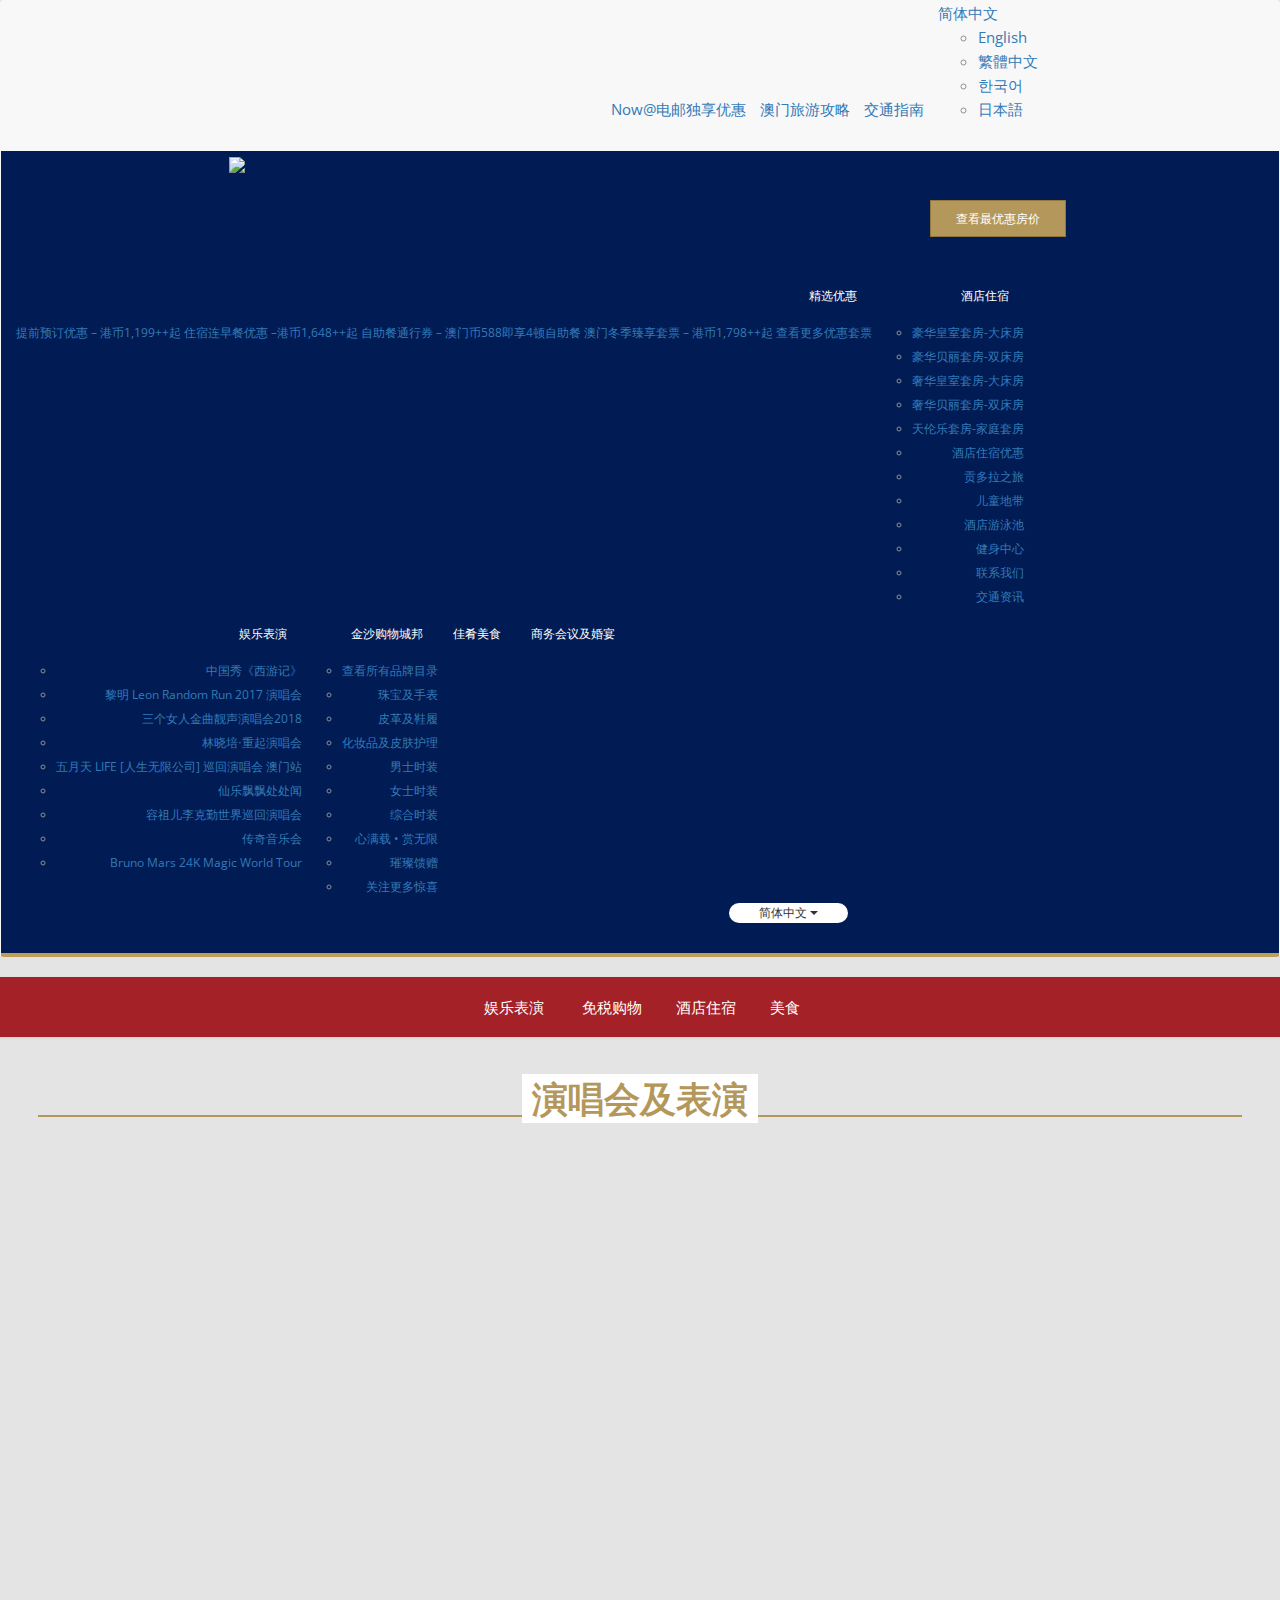
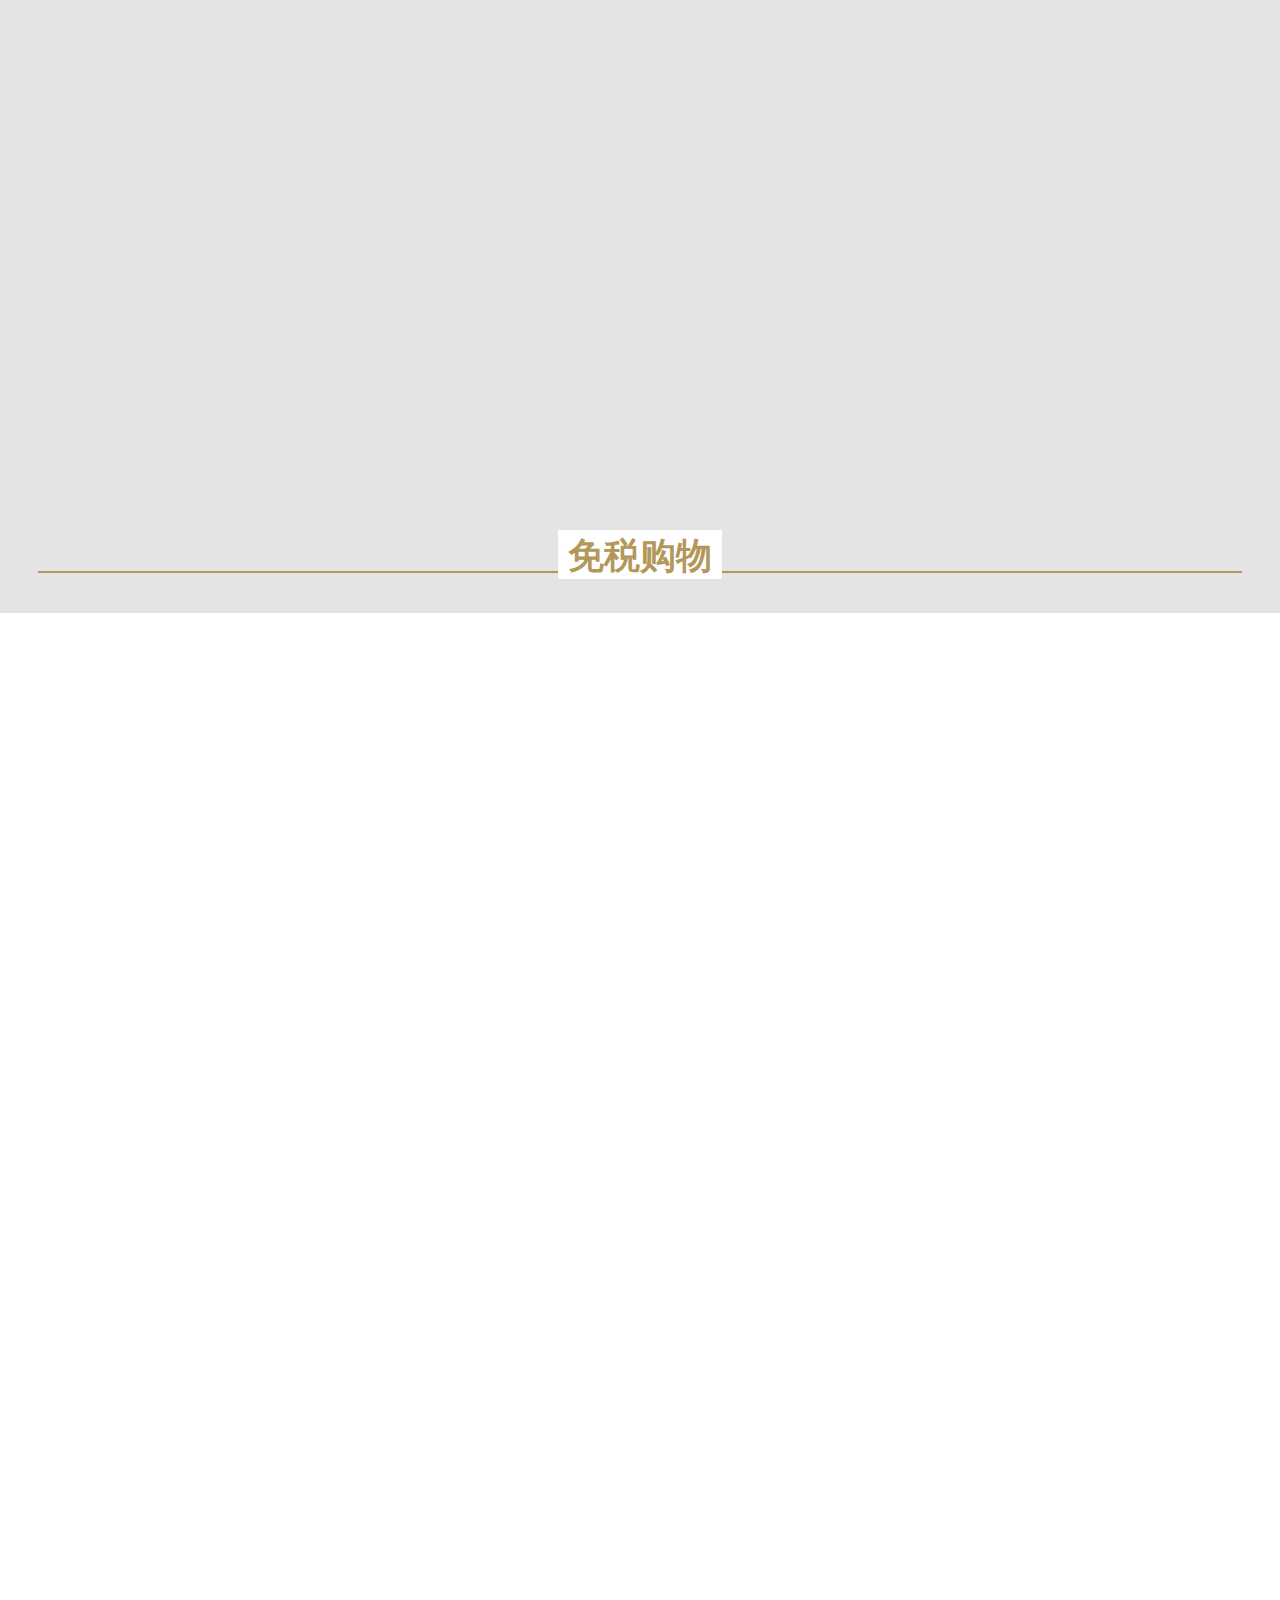
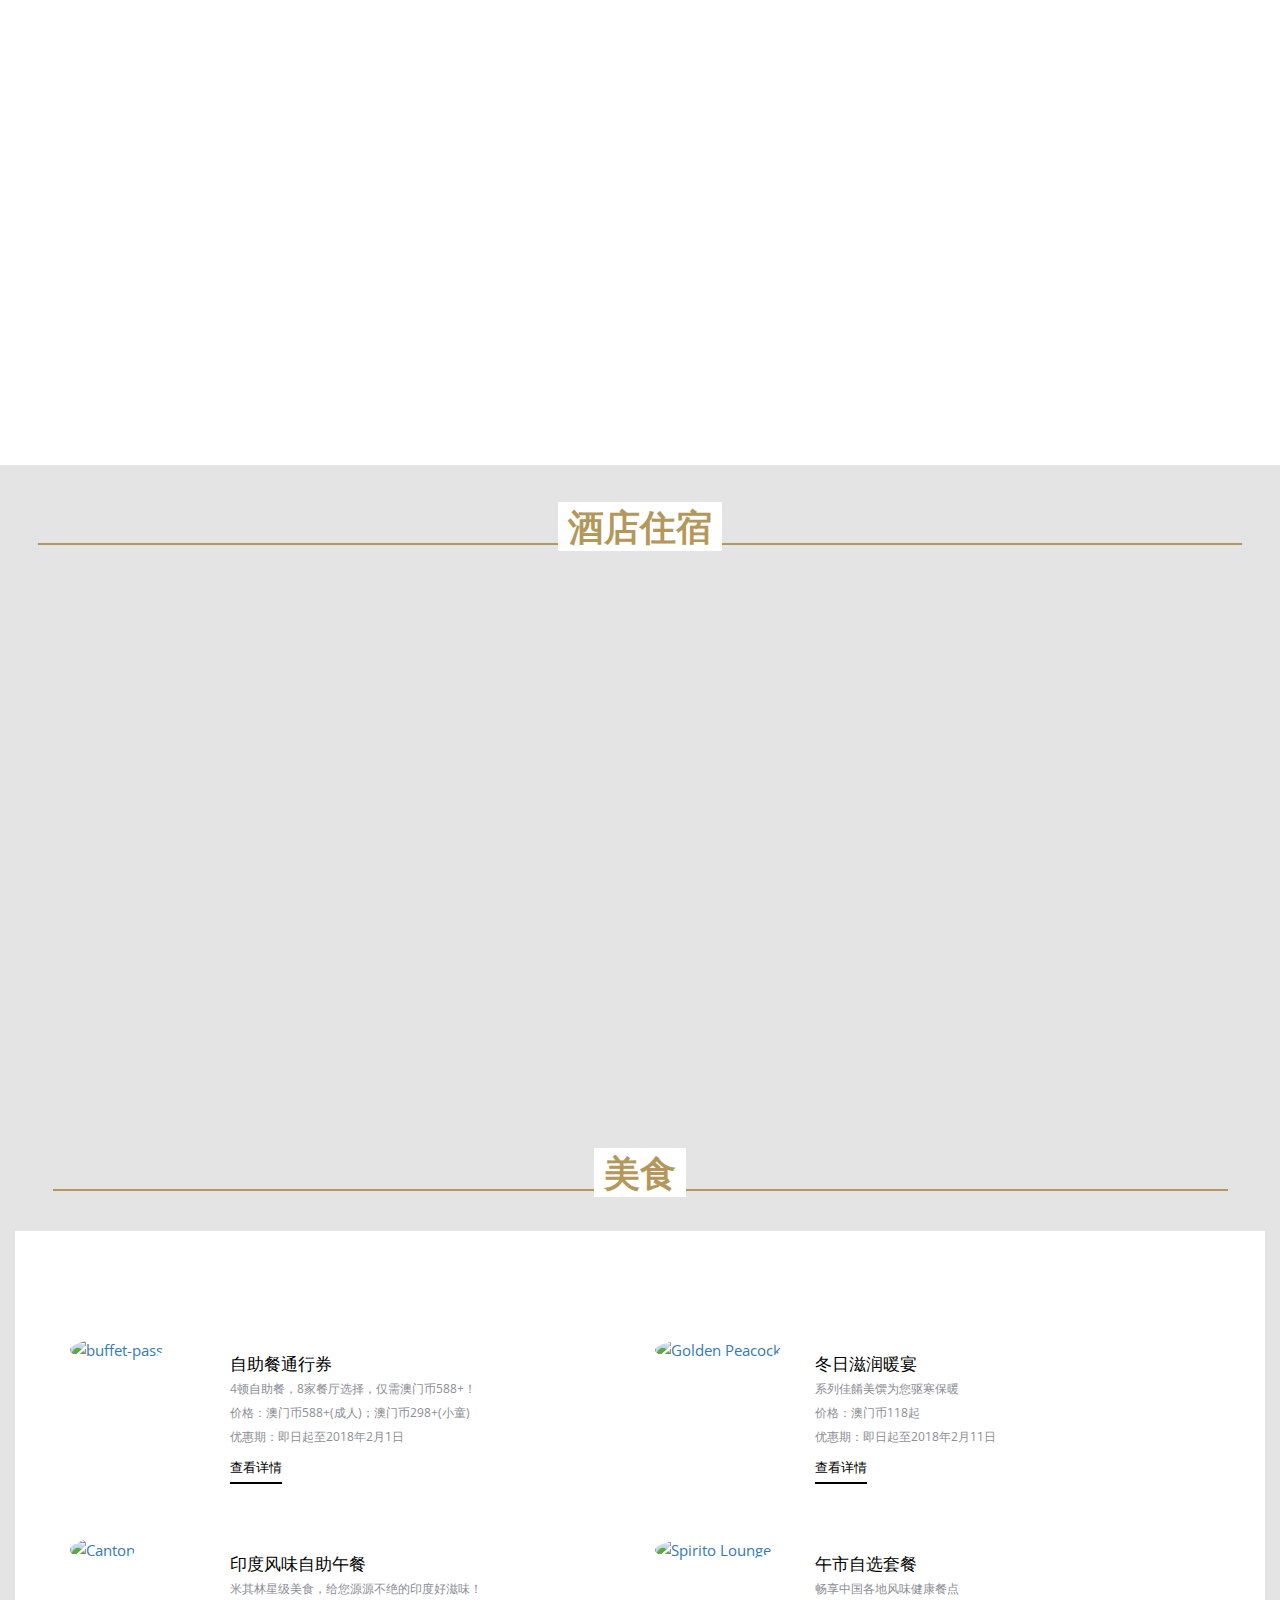
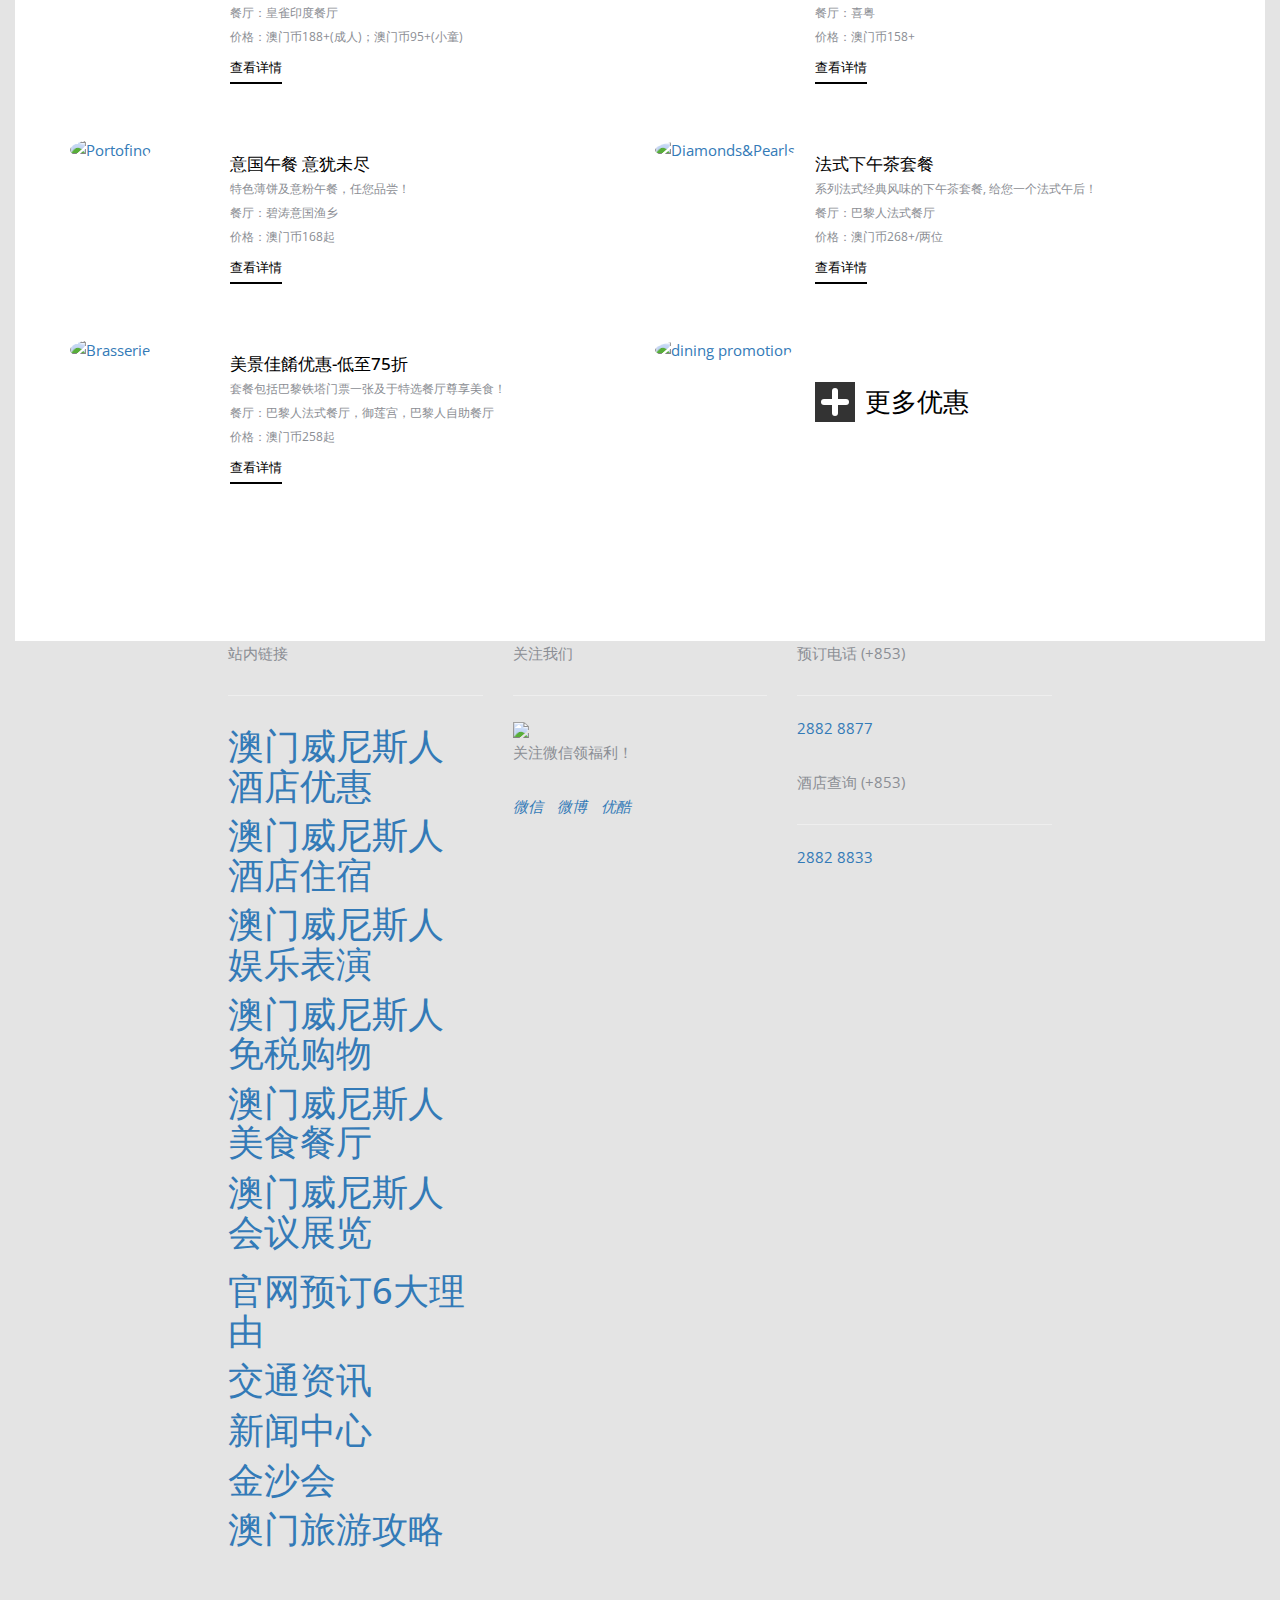
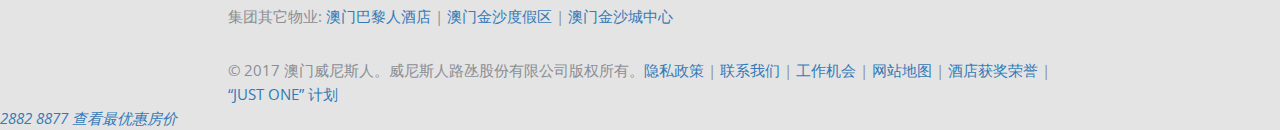
==== index-cn.html @ 143917d8 "Update index-cn.html" ====
<!DOCTYPE html>

<!-- 
  Theme Name: Resto
  Theme URL: https://probootstrap.com/resto-free-restaurant-responsive-bootstrap-website-template
  Author: ProBootstrap.com
  Author URL: https://probootstrap.com
  License: Released for free under the Creative Commons Attribution 3.0 license (probootstrap.com/license)
-->
<html lang="en">
  <head>
    <meta charset="utf-8">
    
    <title>共庆冬日庆典 | 澳门威尼斯人</title>
    <meta name="description" content="Free Bootstrap Theme by ProBootstrap.com">
    <meta name="keywords" content="free website templates, free bootstrap themes, free template, free bootstrap, free website template">
    
    <link  href="https://fonts.googleapis.com/css?family=Open+Sans:400,700|Pinyon+Script" rel="stylesheet">
    <link  rel="stylesheet" href="css/styles-merged.css">
    <link  rel="stylesheet" href="css/style.min.css">
	<link rel="stylesheet" href="css/iconfont.css">
    <!--[if lt IE 9]>
      <script src="js/vendor/html5shiv.min.js"></script>
      <script src="js/vendor/respond.min.js"></script>
    <![endif]-->
	
<link  rel="stylesheet" href="css/font-awesome.min.css">
	 <!-- VM CSS -->
	 
	 <link  rel="stylesheet" href="css/main.css">
	 <link  rel="stylesheet" href="css/new-ui.css">
	  
	  <script src="js/jquery.min.js"></script>
	  <script type="text/javascript">
var _sn = "venetianmacao";
</script>
	  <script src="js/nav_adapt.js"></script>
	  <meta name="viewport" content="width=device-width, initial-scale=1">
	<meta name="viewport" content="width=device-width, initial-scale=1, user-scalable=no">
  </head>
  <body>
    
    <!-- Fixed navbar -->
    <nav class="main-header navbar navbar-default " role="navigation"> 
   <div class="container-fluid"> 
    <div class="row bg-main-pup-1" id="dtl-info-wrapper"> 
     <div class="col-xs-12 col-md-10 col-md-offset-1 col-lg-8 col-lg-offset-2"> 
      <ul class="top-nav list-inline navbar-right list-inline-nav"> 
       <li> <a href="/nowat/register.html" target="_blank">Now@电邮独享优惠</a> </li> 
       <li> <a href="/macau-guide.html">澳门旅游攻略</a> </li> 
       <li> <a href="/macau-guide/practical-information.html">交通指南</a> </li> 
       <li class="nav-language lang-chinese-simplified">
         <a class="title" href="javascript:void(0);">简体中文</a>
      <ul class="language-selector">
      <li class="lang-english">
      <a href="https://www.venetianmacao.com/resorts-campaign.html">English</a>
      </li>
      <li class="lang-chinese-traditional">
      <a href="https://hk.venetianmacao.com/resorts-campaign.html">繁體中文</a>
      </li>
      <li class="lang-korean">
      <a href="https://ko.venetianmacao.com/resorts-campaign.html">한국어</a>
      </li>
      <li class="lang-japanese">
      <a href="https://jp.venetianmacao.com/resorts-campaign.html">日本語</a>
      </li>
      </ul>
      </li>
      </ul> 
     </div> 
    </div> 
    <div class="row m-inline bg-main-pup-2" id="fixed-header"> 
     <div class="col-xs-4 col-sm-3 col-md-2 col-md-offset-1 col-lg-2 col-lg-offset-2"> 
      <a href="/"> <img src="/content/dam/logo/logo_venetian_cn.png" class="site-logo" /> </a> 
     </div> 
     <div class="nav-top-right pull-right">
<div class="m-top-bar pull-right">
<div id="nav_bookbtn">
<a href="https://booking.sandsresortsmacao.com/booking/search?PropertyCode=66922" class="">查看最优惠房价<i class="fa fa-chevron-right"></i></a>
</div>
</div>
<div class="pull-right">
<div class="collapse navbar-collapse m-nav">
<ul class="main-nav nav navbar-nav navbar-right nav-links">
<li class="parent-nav more-li">
<a href="/promotions.html">精选优惠</a>
<div class="subnav">
<a href="/promotions/hotel/advance-purchase.html">提前预订优惠 – 港币1,199++起</a>
<a href="/promotions/hotel/bed-and-breakfast.html">住宿连早餐优惠 –港币1,648++起</a>
<a href="/promotions/buffet-pass.html">自助餐通行券 – 澳门币588即享4顿自助餐</a>
<a href="/promotions/hotel/winter-escape.html">澳门冬季臻享套票 – 港币1,798++起</a>
<a href="/promotions.html">查看更多优惠套票</a>
</div>
</li>
<li class="parent-nav more-li">
<a href="/hotel.html">酒店住宿</a>
<div class="subnav">
<div class="wrapper">
<ul>
<li>
<a href="/hotel/royale-deluxe.html">豪华皇室套房-大床房</a>
</li>
<li>
<a href="/hotel/bella-deluxe.html">豪华贝丽套房-双床房</a>
</li>
<li>
<a href="/hotel/premio-royale.html">奢华皇室套房-大床房</a>
</li>
<li>
<a href="/hotel/premio-bella.html">奢华贝丽套房-双床房</a>
</li>
<li>
<a href="/hotel/famiglia.html">天伦乐套房-家庭套房</a>
</li>
<li>
<a href="/promotions/hotel.html">酒店住宿优惠</a>
</li>
</ul>
<ul>
<li>
<a href="/hotel/amenities/gondola-rides.html">贡多拉之旅</a>
</li>
<li>
<a href="/hotel/amenities/kids-at-venetian.html">儿童地带</a>
</li>
<li>
<a href="/hotel/amenities/venetian-pools.html">酒店游泳池</a>
</li>
<li>
<a href="/hotel/amenities/v-gym.html">健身中心</a>
</li>
<li>
<a href="/hotel/about-us/contact-us.html">联系我们</a>
</li>
<li>
<a href="/macau-guide/practical-information.html">交通资讯</a>
</li>
</ul>
</div>
</div>
</li>
<li class="parent-nav more-li">
<a href="/entertainment.html">娱乐表演</a>
<div class="subnav">
<div class="wrapper">
<ul>
<li>
<a href="/entertainment/monkey-king-china-show.html">中国秀《西游记》</a>
</li>
<li>
<a href="/entertainment/leon-random-run.html">黎明 Leon Random Run 2017 演唱会</a>
</li>
<li>
<a href="/entertainment/3-divas.html">三个女人金曲靓声演唱会2018</a>
</li>
<li>
<a href="/entertainment/shino-lin.html">林晓培‧重起演唱会</a>
</li>
<li>
<a href="/entertainment/mayday-2018.html">五月天 LIFE [人生无限公司] 巡回演唱会 澳门站</a>
</li>
</ul>
<ul>
<li>
<a href="/entertainment/sound-of-music.html">仙乐飘飘处处闻</a>
</li>
<li>
<a href="/entertainment/hacken-lee-joey-yung.html">容祖儿李克勤世界巡回演唱会</a>
</li>
<li>
<a target="_blank" href="https://cn.parisianmacao.com/macau-entertainment/legends.html">传奇音乐会</a>
</li>
<li>
<a href="/entertainment/bruno-mars.html">Bruno Mars 24K Magic World Tour</a>
</li>
</ul>
</div>
</div>
</li>
<li class="parent-nav more-li">
<a href="/shopping.html">金沙购物城邦</a>
<div class="subnav">
<div class="wrapper">
<ul>
<li>
<a href="/shopping.html">查看所有品牌目录</a>
</li>
<li>
<a href="/shopping/shoppes/jewellery-and-watches.html">珠宝及手表</a>
</li>
<li>
<a href="/shopping/shoppes/leather-goods-shoes-accessories.html">皮革及鞋履</a>
</li>
<li>
<a href="/shopping/shoppes/cosmetics-and-skincare.html">化妆品及皮肤护理</a>
</li>
<li>
<a href="/shopping/shoppes/fashion-men.html">男士时装</a>
</li>
<li>
<a href="/shopping/shoppes/fashion-women.html">女士时装</a>
</li>
<li>
<a href="/shopping/shoppes/fashion-mixed.html">综合时装</a>
</li>
</ul>
<ul>
<li>
<a target="_blank" href="https://www.sandsresortsmacao.com/festive-shopping-rewards.html">心满载 • 赏无限</a>
</li>
<li>
<a target="_blank" href="https://www.sandsresortsmacao.com/shopping/give-brilliant.html">璀璨馈赠</a>
</li>
<li>
<a target="_blank" href="https://www.sandsresortsmacao.com/shopping/promotion-offer-campaign.html">关注更多惊喜</a>
</li>
</ul>
</div>
</div>
</li>
<li class="more-li">
<a href="/restaurants.html">佳肴美食</a>
</li>
<li class="more-li">
<a target="_blank" href="https://meetings.sandsresortsmacao.com/sc/index.html">商务会议及婚宴</a>
</li>
<!-- 
<li class="parent-nav m-parent-nav">
<a href="/sands-rewards-club-cn.html">金沙会</a>
</li>
A -->
<li class="menucollapse-more" style="display:none">
<a href="#">更多+</a>
<div class="subnav">
<ul>
</ul>
</div>
</li>
</ul>
</div>
</div>
</div>
     <div class="col-xs-8 m-header-block"> 
      <div class="row"> 
       <ul class="list-inline m-navs pull-right"> 
        <li> <a href="#" data-toggle="collapse" data-target=".navbar-collapse"> 
          <div class="m-icon-block text-center"> 
           <div class="m-menu-icon"></div> 
           <!-- <span class="m-tip-text">Menu</span> --> 
          </div> </a> </li> 
       </ul> 
       <div class="m-lang pull-right"> 
        <div class="btn-group">
<button type="button" class="btn btn-default btn-xs dropdown-toggle" data-toggle="dropdown">
简体中文 <span class="caret"></span>
</button>
<ul class="dropdown-menu pull-right" role="menu">
<li><a href="https://www.venetianmacao.com/resorts-campaign.html">English</a></li>
<li><a href="https://hk.venetianmacao.com/resorts-campaign.html">繁體中文</a></li>
<li><a href="https://ko.venetianmacao.com/resorts-campaign.html">한국어</a></li>
<li><a href="https://jp.venetianmacao.com/resorts-campaign.html">日本語</a></li>
</ul>
</div>
       </div> 
      </div> 
     </div> 
    </div> 
    <!--<div class="col-sm-1 col-md-1"></div>--> 
   </div> 
   <div class="row"> 
   </div> 
  </nav>
     

  
  
<main class="full">
<div class="container-fluid" style="/*padding-left: 0px;margin-left: 15px;*/">
  <div class="row">
  <!-- Banner -->
    <div id="index-nom-gallery" class="carousel slide multi-banner" style="">

     <section class="flexslider" data-section="welcome">
	  <div class="carousel-inner">
      <ul class="slides">
        <li style="background-position: 0px 0px; width: 100%; float: left; margin-right: -100%; position: relative; opacity: 0; display: block; z-index: 1;" class="overlay" data-stellar-background-ratio="0.5" data-thumb-alt="">
    <a href="https://cn.venetianmacau.com/resorts-campaign.html"><img src="https://www.parisianmacao.com/content/dam/macau/promotions/srm/winter/banner/winter-campaign_2000X666_no-cta.jpg" alt="" style="visibility: visible;"></a>
          
        
		<div style="position:absolute;top:0;left:0;right:0;bottom:0;"> 
		<div class="resto-ba-text-cn">
		   共庆冬日庆典
		
		</div>
		</div>
		
		
		</li>
            
    
          
        
      </ul>
	</div>
   </section>
   </div>
	
	
	<!-- Resto nav -->
	<nav class="navbar navbar-default navbar-fixed-top probootstrap-navbar scrolled resto-pc" id="bignav" style="position: relative; top: 0px;">
      <div class="row" style="/*margin-left:0;padding-left:0;margin-right:0;*/">
        
       <button type="button" class="navbar-toggle collapsed" data-toggle="collapse" data-target="#navbar-collapse" aria-expanded="false" aria-controls="navbar">
            <span class="sr-only">Toggle navigation</span>
            <span class="icon-bar"></span>
            <span class="icon-bar"></span>
            <span class="icon-bar"></span>
          </button>
        <div id="navbar-collapse" class="navbar-collapsed collapse">
          <ul class="nav navbar-nav navbar-right-resto">
           <li class="active"><a href="#" data-nav-section="welcome" style="display:none;">返回顶部</a></li>
			
           
           <li><a href="#" data-nav-section="reservation">娱乐表演</a></li>           
           <li><a href="#" data-nav-section="contact" style="display:none;">澳门活动</a></li>
			<li><a href="#" data-nav-section="specialties">免税购物</a></li>
			 <li><a href="#" data-nav-section="events">酒店住宿</a></li>
			<li><a href="#" data-nav-section="menu">美食</a></li>
          </ul>
        </div>
      </div>
    </nav>
	
	<!-- Resto nav Mobile -->
	<nav class="navbar navbar-default navbar-fixed-top probootstrap-navbar scrolled resto-mb" id="bignav-mb" style="position: relative; top: 0px;">
      <div class="row">
        
      
        <div id="navbar-collapse" class="navbar-collapsed">
          <ul class="nav nav-resto-mb navbar-nav navbar-right-resto" style="">
            <li class="active"><a href="#" data-nav-section="welcome" style="display:none;" >Back to top</a></li>
            
            
            <li><a href="#" data-nav-section="reservation"><span class="resto-icon iconfont icon-yule"></span></a></li>
            <li><a href="#" data-nav-section="contact" style="display:none;"><span class="resto-icon iconfont icon-paiduishi"></span></a></li>
            <li><a href="#" data-nav-section="specialties"><span class="resto-icon iconfont icon-gouwu"></span></a></li>
			<li><a href="#" data-nav-section="events"><span class="resto-icon iconfont icon-chuang"></span></a></li>
			<li><a href="#" data-nav-section="menu"><span class="resto-icon iconfont icon-canting"></span></a></li>
          </ul>
        </div>
	
		
      </div>
    </nav>
	
	
	
	



	<!-- Entertainment title -->
   <div class="resto-section-bg">
    <section class="" style="" data-stellar-background-ratio="1" data-section="reservation">
      <div class="resto-tiles-divider "><strong><span class="text">演唱会及表演</span></strong></div>
              
      
    </section>
   </div>
   
   
	 <!-- Entertainment content -->
    <section class="probootstrap-section">
      <div class="container">
        <div class="row">
           <div class="probootstrap-cell-retro">
            <div class="half">

              
              <div class="probootstrap-cell reverse probootstrap-animate fadeIn probootstrap-animated" data-animate-effect="fadeIn">
                <div class="image" style="background-image: url(https://www.venetianmacau.com/content/dam/macau/promotions/srm/winter/entertainment/leon-lai-to-perform-at-vm-sc.jpg);">
    <a href="https://www.venetianmacau.com/entertainment/leon-random-run.html" target="_blank"></a>
	</div>
                <div class="text">
                  <a href="https://www.venetianmacau.com/entertainment/leon-random-run.html" target="_blank">
    <h3>黎明 Leon Random Run 2017 演唱会澳门站</h3>
</a>
                  <div class="info-section">
<div class="info info-tag">

</div>
<div class="info info-loc">
<i class="fa fa-map-marker"></i>澳门威尼斯人，金光综艺馆
</div>
<div class="info info-cal">
<i class="fa fa-calendar"></i> 12月16日，星期六，晚上8:00
</div>
</div>
                 <p></p>  <a class="probootstrap-custom-link" href="https://www.venetianmacau.com/entertainment/leon-random-run.html" target="_blank">查看详情</a>
                </div>
              </div>
              
    <div class="probootstrap-cell probootstrap-animate fadeIn probootstrap-animated" data-animate-effect="fadeIn">
                <div class="image" style="background-image: url(https://www.parisianmacao.com/content/dam/macau/promotions/srm/winter/entertainment/bruno-mars-24k-magic-world-tour-660X600.jpg);">
 <a href="https://www.venetianmacau.com/entertainment/bruno-mars.html" target="_blank">
	</a></div>
				<a href="https://www.venetianmacau.com/entertainment/bruno-mars.html" target="_blank"></a>
                <div class="text">
                  <a href="https://www.venetianmacau.com/entertainment/bruno-mars.html" target="_blank">
    <h3>BRUNO MARS 24K MAGIC WORLD TOUR IN MACAO 2018</h3>
</a>
                  <div class="info-section">
<div class="info info-tag">

</div>
<div class="info info-loc">
<i class="fa fa-map-marker"></i> 澳门威尼斯人，金光综艺馆
</div>
<div class="info info-cal">
<i class="fa fa-calendar"></i> 2018年4月28日，星期六，晚上8:00
</div>
</div>
                 <p></p>  <a class="probootstrap-custom-link" href="https://www.venetianmacau.com/entertainment/bruno-mars.html" target="_blank">查看详情</a>
                </div>
              </div><div class="probootstrap-cell reverse probootstrap-animate fadeIn probootstrap-animated" data-animate-effect="fadeIn">
                <div class="image" style="background-image: url(https://www.parisianmacao.com/content/dam/macau/promotions/srm/winter/entertainment/legends-in-concert-660x600_en.jpg);">
    <a href="https://cn.parisianmacao.com/macau-entertainment/legends.html" target="_blank"></a>
	</div>
                <div class="text">
                  <a href="https://cn.parisianmacao.com/macau-entertainment/legends.html" target="_blank">
    <h3>传奇音乐会</h3>
</a>
                  <div class="info-section">
<div class="info info-loc">
<i class="fa fa-map-marker"></i>  澳门巴黎人，巴黎人剧场
</div>
<div class="info info-cal">
<i class="fa fa-calendar"></i> 2018年2月2日，星期五，晚上8:00<br>
2月3日，星期六，下午2:00及晚上8:00<br>
2月4日，星期日，晚上6:00
</div>
</div>
                 <p></p>  <a class="probootstrap-custom-link" href="https://cn.parisianmacao.com/macau-entertainment/legends.html" target="_blank">查看详情</a>
                </div>
              </div>
    

            </div>
            <div class="half">

              
              
<div class="probootstrap-cell reverse probootstrap-animate fadeIn probootstrap-animated" data-animate-effect="fadeIn">
                <div class="image" style="background-image: url(https://www.venetianmacau.com/content/dam/entertainment/shows-and-events/the-sound-of-music/the-sound-of-music_660x600.jpg);">
 <a href="https://www.venetianmacau.com/entertainment/sound-of-music.html" target="_blank">
	</a></div>
                <div class="text">
                  <a href="https://www.venetianmacau.com/entertainment/sound-of-music.html" target="_blank">
    <h3>仙乐飘飘处处闻</h3>
</a>
                  <div class="info-section">
<div class="info info-tag">

</div>
<div class="info info-loc">
<i class="fa fa-map-marker"></i> 澳门威尼斯人，威尼斯人剧场
</div>
<div class="info info-cal">
<i class="fa fa-calendar"></i>  2017年12月20日至2018年1月7日 （逢周二休演）
</div>
</div>
                 <p></p>  <a class="probootstrap-custom-link" href="https://www.venetianmacau.com/entertainment/sound-of-music.html" target="_blank">查看详情</a>
                </div>
              </div><div class="probootstrap-cell probootstrap-animate fadeIn probootstrap-animated" data-animate-effect="fadeIn">
                <div class="image" style="background-image: url(https://www.venetianmacau.com/content/dam/macau/promotions/srm/winter/entertainment/hacken-and-joey-sc_660x600.jpg);">
    <a href="https://www.venetianmacau.com/entertainment/hacken-lee-joey-yung.html" target="_blank">
	</a></div>
                <div class="text">
                  <a href="https://www.venetianmacau.com/entertainment/hacken-lee-joey-yung.html" target="_blank">
    <h3>容祖儿李克勤世界巡回演唱会 - 澳门站</h3>
</a>
                  <div class="info-section">
<div class="info info-loc">
<i class="fa fa-map-marker"></i> 澳门威尼斯人，金光综艺馆
</div>
<div class="info info-cal">
<i class="fa fa-calendar"></i>  2017年12月23日，星期六，晚上8:00
</div>
</div>
                  <p></p> <a class="probootstrap-custom-link" href="https://www.venetianmacau.com/entertainment/hacken-lee-joey-yung.html" target="_blank">查看详情</a>
                </div>
              </div>
    
              <div class="probootstrap-cell reverse probootstrap-animate fadeIn probootstrap-animated" data-animate-effect="fadeIn">
                <div class="image" style="background-image: url(https://www.venetianmacau.com/content/dam/macau/promotions/srm/winter/entertainment/vm-photo-theatre-5_660x600.jpg);"><a href="https://www.venetianmacau.com/entertainment.html" target="_blank"></a>
</div>
				<a href="https://www.venetianmacau.com/entertainment/bruno-mars.html" target="_blank"></a>
                <div class="text text-center">
              
                 <a class="" href="https://www.venetianmacau.com/entertainment.html" target="_blank">
				 <h3 style="font-size:2em;margin-top:25%; display: inline-flex;"><span class="demoSpan1"></span>查看更多</h3></a>
               
                </div>



              </div>
              
            </div>
          </div>    
		  
        </div>
      </div>
    </section>





	
	<!-- Macau Government title -->
	<div class="resto-section-bg" style="display:none;">
	<section class="" style=""  data-stellar-background-ratio="1" data-section="contact">
      <div class="resto-tiles-divider "><strong><span class="text">澳门当地活动</span></strong></div>
              
    </section>
    </div>
	
	
	<!-- Macau Government content -->
	<section class="probootstrap-section" style="display:none;">
      <div class="container">
        <div class="row">
          <div class="col-md-4 col-sm-4 probootstrap-animate fadeInUp probootstrap-animated">
            <div class="probootstrap-block-image">
            
              <div class="text">
                <span class="date">2017年12月3日至12月31日</span>
                <h3>2017 澳门光影节</h3>
                
              </div>
            </div>
          </div>
          <div class="col-md-4 col-sm-4 probootstrap-animate fadeInUp probootstrap-animated">
            <div class="probootstrap-block-image">
             
              <div class="text">
                <span class="date">2017年12月8日至12月14日</span>
                <h3>第二届澳门国际影展暨颁奖典礼</h3>
               
              </div>
            </div>
          </div>
          <div class="col-md-4 col-sm-4 probootstrap-animate fadeInUp probootstrap-animated">
            <div class="probootstrap-block-image">
             
              <div class="text">
                <span class="date">2017年12月17日</span>
                <h3>2017 澳门国际幻彩大巡游</h3>
               
              </div>
            </div>
          </div>
        </div>
      </div>
    </section>

	<!-- Shopping title -->
	<div class="resto-section-bg">
	<section class="" style="" data-stellar-background-ratio="1" data-section="specialties">
      <div class="resto-tiles-divider "><strong><span class="text">免税购物</span></strong></div>
              
    </section>
	</div>
	
	
	<!-- Shopping content -->
    <section class="probootstrap-section probootstrap-bg-white">
      <div class="container">
        <div class="row">
          <div class="col-md-5 text-center probootstrap-animate fadeInUp probootstrap-animated" style="margin-top:30px;">
            <a href="https://www.venetianmacau.com/promotions/alipay.html" target="”_blank”">
    <div class="probootstrap-heading dark">
              
              <h3 class="secondary-heading resto-h3" style="">支付宝扫码  领豪华礼包</h3>
              <span class="seperator">* * *</span>
            </div>
</a>
            <p style="text-align:left;">于指定购物、餐饮商户消费满500元，并使用支付宝结算付款，立减人民币50元！在规定时段内累计消费满人民币500元/1000元/5000元，送豪华大礼包！<br><br>活动时间：即日起至2018年1月1日</p>
             <p><a href="https://www.venetianmacau.com/promotions/alipay.html" class="probootstrap-custom-link" target="”_blank”">查看详情</a></p>
          </div>
          <div class="col-md-6 col-md-push-1 probootstrap-animate fadeInUp probootstrap-animated">
            <p><a href="https://www.venetianmacau.com/promotions/alipay.html" target="_blank">
    <img src="https://www.venetianmacau.com/content/dam/macau/promotions/srm/alipay-2017dec/banners/alipay-2017dec_500x340_no-cta_a.jpg" alt="Free Bootstrap Template by ProBootstrap.com" class="img-responsive"></a></p>
          </div>
        </div>		
		<div class="row">
          <div class="col-md-5 text-center probootstrap-animate fadeInUp probootstrap-animated" style="margin-top:80px;">
            <a href="https://www.sandsresortsmacao.com/festive-shopping-rewards.html" target="”_blank”">
    <div class="probootstrap-heading dark">
              
              <h3 class="secondary-heading resto-h3" style="">购物奖赏高达澳门币4,800元</h3>
              <span class="seperator">* * *</span>
            </div>
</a>
            <p style="text-align:left;">

现凡于威尼斯人购物中心、四季名店、金沙广场及巴黎人购物中心消费，即可免费获赠高达价值澳门币2,500元之澳门金沙购物城邦奖赏推广钱购物券，并可于超过500家参与商铺使用。金御会、金沙会之钻石或红宝会员可尊享高达价值澳门币4,800元之巴黎人奖赏推广钱购物券!<br><br>换领时间：  
2017年11月21日至12月31日</p>
             <p><a href="https://www.sandsresortsmacao.com/festive-shopping-rewards.html" class="probootstrap-custom-link" target="”_blank”">查看详情</a></p>
          </div>
          <div class="col-md-6 col-md-push-1 probootstrap-animate fadeInUp probootstrap-animated" style="margin-top:50px;">
            <p><a href="https://www.sandsresortsmacao.com/festive-shopping-rewards.html" target="_blank">
    <img src="https://www.parisianmacao.com/content/dam/shopping/festive-shopping-rewards/festive-shopping-rewards_500x340.jpg" alt="Free Bootstrap Template by ProBootstrap.com" class="img-responsive"></a></p>
          </div>
        </div>
<div class="row">
          <div class="col-md-5 text-center probootstrap-animate fadeInUp probootstrap-animated" style="margin-top:80px;">
            <div class="probootstrap-heading dark">
              
              <a href="https://www.sandsresortsmacao.com/shopping/give-brilliant.html" target="”_blank”">
    <h3 class="secondary-heading resto-h3" style="">施华洛世奇水晶大礼

</h3>
</a>
              <span class="seperator">* * *</span>
            </div>
            <p style="text-align:left;">顾客凡于威尼斯人购物中心、四季名店、金沙广场及巴黎人购物中心购物满澳门币8,000元或以上，即可换领施华洛世奇名贵水晶吊饰一份以及价值澳门币500元的施华洛世奇购物礼券一张。<br><br>水晶圣诞树：威尼斯人购物中心内的圣马可广场将会摆放出高达12米的圣诞树，必将成为澳门不容错过的圣诞亮点之一！
<br><br>换领时间：
2017年11月28日至12月31日</p>
            <p><a href="https://www.sandsresortsmacao.com/shopping/give-brilliant.html" class="probootstrap-custom-link" target="”_blank”">查看详情</a></p>
          </div>
          <div class="col-md-6 col-md-push-1 probootstrap-animate fadeInUp probootstrap-animated" style="margin-top:50px;">
           <p><a href="https://www.sandsresortsmacao.com/shopping/give-brilliant.html" target="_blank">
    <img src="https://www.parisianmacao.com/content/dam/macau/promotions/srm/winter/shopping/give-brilliant-500x340.jpg" alt="give brilliant" class="img-responsive">
</a></p>
          </div>
        </div>	

		
		
        <!-- END row -->
      </div>
    </section>


	
	
	<!-- Hotel title -->
	<div class="resto-section-bg">
    <section class="" style=""  data-stellar-background-ratio="1" data-section="events">
     <div class="resto-tiles-divider "><strong><span class="text">酒店住宿</span></strong></div>
             
    </section>
    </div>
	
	
	<!-- Hotel content -->
	<section class="probootstrap-section">
      <div class="container">
        <div class="row">
          <div class="col-md-4 col-sm-4 probootstrap-animate fadeInUp probootstrap-animated">
            <div class="probootstrap-block-image">
              <figure><a href=" https://www.sandsresortsmacao.com/macau-offers/winter-escape.html " target="_blank">
    <img src="https://www.parisianmacao.com/content/dam/macau/promotions/srm/winter/hotel/winter_500x340.jpg" alt="the Venetian Macao">
</a></figure>
              <div class="text">
                
                <h3><a href=" https://www.sandsresortsmacao.com/macau-offers/winter-escape.html " target="_blank">澳门冬季臻享套票</a></h3>
                <p>澳门币1,138起<br>客房+早/午餐+休閒娱乐5选1及更多！</p>
                <p class=""><a href=" https://www.sandsresortsmacao.com/macau-offers/winter-escape.html " class="probootstrap-custom-link link-sm" target="_blank">查看详情</a></p>
              </div>
            </div>
          </div>
          <div class="col-md-4 col-sm-4 probootstrap-animate fadeInUp probootstrap-animated">
            <div class="probootstrap-block-image">
              <figure><a href="https://www.venetianmacau.com/promotions/hotel/advance-purchase.html" target="_blank">
    <img src="https://www.venetianmacau.com/content/dam/macau/promotions/srm/winter/hotel/rialto-a-bedroom_500x340.jpg" alt="book early and save">
</a></figure>
              <div class="text">
                
                <h3><a href="https://www.venetianmacau.com/promotions/hotel/advance-purchase.html" target="_blank">提前预定优惠</a></h3>
                <p>提前14天或以上预订<br>即可享受低至75折优惠入住豪华套房的超值优惠！</p>
                <p class=""><a href="https://www.venetianmacau.com/promotions/hotel/advance-purchase.html" class="probootstrap-custom-link link-sm" target="_blank">查看详情</a></p>
              </div>
            </div>
          </div>
          <div class="col-md-4 col-sm-4 probootstrap-animate fadeInUp probootstrap-animated">
            <div class="probootstrap-block-image">
              <figure><a href="https://www.venetianmacau.com/promotions/hotel/bed-and-breakfast.html" target="_blank">
    <img src="https://www.venetianmacau.com/content/dam/macau/promotions/srm/winter/hotel/bella-b-queens_500x340.jpg" alt="bed and breakfast">
</a></figure>
              <div class="text">
                
                <h3><a href="https://www.venetianmacau.com/promotions/hotel/bed-and-breakfast.html" target="_blank">住宿连早餐套票</a></h3>
                <p>预订即可尊享双人早餐/午餐自助餐<br>低至8折！</p>
                <p class=""><a href="https://www.venetianmacau.com/promotions/hotel/bed-and-breakfast.html" class="probootstrap-custom-link link-sm" target="_blank">查看详情</a></p>
              </div>
            </div>
          </div>
		  
		  
		    <!-- PC Hotel Photo  -->
		  <div class="content col-xs-12 resto-pc">
<div class="parsys tab_section_area">
<div class="parbase section reference">
<div class="cq-dd-paragraph" style="display:inline;">
<div class="parbase col_2">
<div class="mod modCnt_col_2">
<div class="row">
<div class="c1 col-sm-6">
<div class="parsys par_col_2">
<div class="parbase col_2 section cnt_paragraph_1">
<div class="mod modCnt_col_2">
<div class="row">
<div class="c1 col-sm-6">
<div class="parsys par_col_1">
<div class="cnt_image_1 section"><img alt="" class="cnt_image_1" src="https://www.venetianmacau.com/content/dam/macau/promotions/srm/winter/hotel/royale-a-lrbr_500x340.jpg" style="width:100%; !important" title=""></div>
</div>
</div>

<div class="c2 col-sm-6">
<div class="parsys par_col_2">
<div class="cnt_image_1 section"><img alt="" class="cnt_image_1" src="https://www.venetianmacau.com/content/dam/macau/promotions/srm/winter/hotel/famigli-a-livingroom_500x340.jpg" style="width:100%; !important" title=""></div>
</div>
</div>
</div>
</div>
</div>
</div>
</div>

<div class="c2 col-sm-6">
<div class="parsys par_col_2">
<div class="parbase col_2 section cnt_paragraph_1">
<div class="mod modCnt_col_2">
<div class="row">
<div class="c1 col-sm-6">
<div class="parsys par_col_1">
<div class="cnt_image_1 section"><img alt="" class="cnt_image_1" src="https://www.venetianmacau.com/content/dam/macau/promotions/srm/winter/hotel/rialto-a-livingroom_500x340.jpg" style="width:100%; !important" title=""></div>
</div>
</div>

<div class="c2 col-sm-6">
<div class="parsys par_col_2">
<div class="cnt_image_1 section"><img alt="" class="cnt_image_1" src="https://www.venetianmacau.com/content/dam/macau/promotions/srm/winter/hotel/bella-a-double-queen_500x340.jpg" style="width:100%; !important" title=""></div>
</div>
</div>
</div>
</div>
</div>
</div>
</div>
</div>
</div>
</div>
</div>
</div>

<div class="parbase section reference">
<div class="cq-dd-paragraph" style="display:inline;">
<div class="parbase col_2">
<div class="mod modCnt_col_2">
<div class="row">
<div class="c1 col-sm-6">
<div class="parsys par_col_2">
<div class="parbase col_2 section cnt_paragraph_1">
<div class="mod modCnt_col_2">
<div class="row">
<div class="c1 col-sm-6">
<div class="parsys par_col_1">
<div class="cnt_image_1 section"><img alt="" class="cnt_image_1" src="https://www.venetianmacau.com/content/dam/macau/promotions/srm/winter/hotel/famigli-a-bath_500x340.jpg" style="width:100%; !important" title=""></div>
</div>
</div>

<div class="c2 col-sm-6">
<div class="parsys par_col_2">
<div class="cnt_image_1 section"><img alt="" class="cnt_image_1" src="https://www.venetianmacau.com/content/dam/macau/promotions/srm/winter/hotel/royale-b-livingroom_500x340.jpg" style="width:100%; !important" title=""></div>
</div>
</div>
</div>
</div>
</div>
</div>
</div>

<div class="c2 col-sm-6">
<div class="parsys par_col_2">
<div class="parbase col_2 section cnt_paragraph_1">
<div class="mod modCnt_col_2">
<div class="row">
<div class="c1 col-sm-6">
<div class="parsys par_col_1">
<div class="cnt_image_1 section"><img alt="" class="cnt_image_1" src="https://www.venetianmacau.com/content/dam/macau/promotions/srm/winter/hotel/rialto-a-bath-500x340.jpg" style="width:100%; !important" title=""></div>
</div>
</div>

<div class="c2 col-sm-6">
<div class="parsys par_col_2">
<div class="cnt_image_1 section"><img alt="" class="cnt_image_1" src="https://www.venetianmacau.com/content/dam/macau/promotions/srm/winter/hotel/royale-a-brlr2_500x340.jpg" style="width:100%; !important" title=""></div>
</div>
</div>
</div>
</div>
</div>
</div>
</div>
</div>
</div>
</div>
</div>
</div>


</div>
</div>
		  
		  <!-- Mobile Hotel Photo  -->
		<div id="myCarousel" class="carousel slide resto-mb">
	<!-- 轮播（Carousel）指标 -->
	<ol class="carousel-indicators" style="margin-bottom:5px !important ; bottom:5px !important;">
		<li data-target="#myCarousel" data-slide-to="0" class="active"></li>
		<li data-target="#myCarousel" data-slide-to="1"></li>
		<li data-target="#myCarousel" data-slide-to="2"></li>
		<li data-target="#myCarousel" data-slide-to="3"></li>
		<li data-target="#myCarousel" data-slide-to="4"></li>
		<li data-target="#myCarousel" data-slide-to="5"></li>
		<li data-target="#myCarousel" data-slide-to="6"></li>
		<li data-target="#myCarousel" data-slide-to="7"></li>
	</ol>   
	<!-- 轮播（Carousel）项目 -->
	<div class="carousel-inner" style="margin-bottom:5px !important ; ">
		<div class="item active">
			<img alt="Macau Portofino Italian Restaurant" class="cnt_image_1" src="https://www.venetianmacau.com/content/dam/macau/promotions/srm/winter/hotel/royale-a-lrbr_500x340.jpg" style="width:100%; !important" title="">
		</div>
		<div class="item">
			<img alt="" class="cnt_image_1" src="https://www.venetianmacau.com/content/dam/macau/promotions/srm/winter/hotel/famigli-a-livingroom_500x340.jpg" style="width:100%; !important" title="">
		</div>
		<div class="item">
			<img alt="" class="cnt_image_1" src="https://www.venetianmacau.com/content/dam/macau/promotions/srm/winter/hotel/rialto-a-livingroom_500x340.jpg" style="width:100%; !important" title="">
		</div>
		<div class="item">
			<img alt="" class="cnt_image_1" src="https://www.venetianmacau.com/content/dam/macau/promotions/srm/winter/hotel/bella-a-double-queen_500x340.jpg" style="width:100%; !important" title="">
		</div>
		<div class="item">
			<img alt="" class="cnt_image_1" src="https://www.venetianmacau.com/content/dam/macau/promotions/srm/winter/hotel/famigli-a-bath_500x340.jpg" style="width:100%; !important" title="">
		</div>
		<div class="item">
			<img alt="" class="cnt_image_1" src="https://www.venetianmacau.com/content/dam/macau/promotions/srm/winter/hotel/royale-b-livingroom_500x340.jpg" style="width:100%; !important" title="">
		</div>
		<div class="item">
			<img alt="" class="cnt_image_1" src="https://www.venetianmacau.com/content/dam/macau/promotions/srm/winter/hotel/rialto-a-bath-500x340.jpg" style="width:100%; !important" title="">
		</div>
		<div class="item">
			<img alt="" class="cnt_image_1" src="https://www.venetianmacau.com/content/dam/macau/promotions/srm/winter/hotel/royale-a-brlr2_500x340.jpg" style="width:100%; !important" title="">
		</div>
	</div>
	<!-- 轮播（Carousel）导航 -->
	<a class="carousel-control left" href="#myCarousel" 
	   data-slide="prev">&lsaquo;</a>
	<a class="carousel-control right" href="#myCarousel" 
	   data-slide="next">&rsaquo;</a>
		</div>
		  
		  
		  
        </div> 
      </div>

		 
		
		
      </div>
    </section>

	
	
  <!-- Dining title -->
  <div class="resto-section-bg">
	<section class="" style=""  data-stellar-background-ratio="1"  data-section="menu">
      <div class="resto-tiles-divider "><strong><span class="text">美食</span></strong></div>
              
    </section>
	</div>
  
  
	

	<!-- Dining content -->
    <section class="probootstrap-section probootstrap-bg-white">
      <div class="container">
        <div class="row">
          <div class="col-md-6">
            <ul class="menus">
              <li>
                <figure class="image"><a href="https://www.venetianmacau.com/promotions/buffet-pass.html"target="_blank">
    <img src="https://www.venetianmacau.com/content/dam/macau/promotions/srm/winter/dining/buffet-pass_340x340.jpg" alt="buffet-pass">
</a></figure>
                <div class="text">
                  	
                  <a href="https://www.venetianmacau.com/promotions/buffet-pass.html"target="_blank">
    <h3>自助餐通行券</h3>
</a>
                  <p>4顿自助餐，8家餐厅选择，仅需澳门币588+！<br/>
       价格：澳门币588+(成人)；澳门币298+(小童)<br/>
优惠期：即日起至2018年2月1日</p>
      <a class=" probootstrap-custom-link price" style="position:relative;" href="https://www.venetianmacau.com/promotions/buffet-pass.html"target="_blank">查看详情</a>

</div>
              </li>
              
              <li>
                <figure class="image"><a href="https://www.venetianmacau.com/restaurants/signature/golden-peacock.html"target="_blank">
    <img src="https://www.venetianmacau.com/content/dam/macau/promotions/srm/winter/dining/golden-peacock-lunch-buttet_340×340.jpg" alt="Canton">
</a></figure>
                <div class="text">
                 
                  <a href="https://www.venetianmacau.com/restaurants/signature/golden-peacock.html"target="_blank">
    <h3>印度风味自助午餐</h3>
</a>
                  <p>米其林星级美食，给您源源不绝的印度好滋味！<br/>
餐厅：皇雀印度餐厅<br/>
价格：澳门币188+(成人)；澳门币95+(小童)</p>
      <a class=" probootstrap-custom-link price" style="position:relative;" href="https://www.venetianmacau.com/restaurants/signature/golden-peacock.html"target="_blank">查看详情</a>
                </div>
              </li>
              
                
                <li>
                <figure class="image"><a href="https://www.venetianmacau.com/restaurants/signature/portofino.html"target="_blank">
    <img src="https://www.venetianmacau.com/content/dam/macau/promotions/srm/winter/dining/dining-tile-promo-port-sunday_340x340.png" alt="Portofino">
</a></figure>
                <div class="text">
                  
                  <a href="https://www.venetianmacau.com/restaurants/signature/portofino.html"target="_blank">
    <h3>意国午餐 意犹未尽</h3>
</a>
                  <p>特色薄饼及意粉午餐，任您品尝！<br/>
餐厅：碧涛意国渔乡<br/>
价格：澳门币168起</p>
      <a class=" probootstrap-custom-link price" style="position:relative;" href="https://www.venetianmacau.com/restaurants/signature/portofino.html"target="_blank">查看详情</a>
                </div>
              </li>
			  <li>
                <figure class="image"><a href="https://cn.parisianmacao.com/macau-restaurants/view-n-dine-2017.html"target="_blank">
    <img src="https://www.venetianmacau.com/content/dam/macau/promotions/srm/winter/dining/view-dine_340x340.jpg" alt="Brasserie">
</a></figure>
                <div class="text">
                  
                  <a href="https://cn.parisianmacao.com/macau-restaurants/view-n-dine-2017.html"target="_blank">
    <h3>美景佳餚优惠-低至75折</h3>
</a>
                  <p>套餐包括巴黎铁塔门票一张及于特选餐厅尊享美食！<br/>
餐厅：巴黎人法式餐厅，御莲宫，巴黎人自助餐厅<br/>
价格：澳门币258起</p>
      <a class=" probootstrap-custom-link price" style="position:relative;" href="https://cn.parisianmacao.com/macau-restaurants/view-n-dine-2017.html"target="_blank">查看详情</a>
                </div>
              </li>
            </ul>
          </div>
          <div class="col-md-6">
            <ul class="menus">
			<li>
                <figure class="image"><a href="https://www.sandsresortsmacao.com/restaurants/winter-warmer.html"target="_blank">
    <img src="https://www.venetianmacau.com/content/dam/macau/promotions/srm/winter/dining/winter-warmer_267x267.jpg" alt="Golden Peacock">
</a></figure>
                <div class="text">
                  
                  <a href="https://www.sandsresortsmacao.com/restaurants/winter-warmer.html"target="_blank">
    <h3>冬日滋润暖宴</h3>
</a>
                  <p>系列佳餚美馔为您驱寒保暖<br/>
价格：澳门币118起<br/>
优惠期：即日起至2018年2月11日</p>
      <a class=" probootstrap-custom-link price" style="position:relative;" href="https://www.sandsresortsmacao.com/restaurants/winter-warmer.html"target="_blank">查看详情</a>
                </div>
              </li>
			  <li>
                <figure class="image"><a href="https://www.venetianmacau.com/restaurants/signature/canton.html"target="_blank">
    <img src="https://www.venetianmacau.com/content/dam/macau/promotions/srm/winter/dining/canton-dinner-set-promotion_340x340.jpg" alt="Spirito Lounge ">
</a></figure>
                <div class="text">
                 
                  <a href="https://www.venetianmacau.com/restaurants/signature/canton.html"target="_blank">
    <h3>午市自选套餐</h3>
</a>
                  <p>畅享中国各地风味健康餐点<br/>
餐厅：喜粤<br/>
价格：澳门币158+</p>
       <a class=" probootstrap-custom-link price" style="position:relative;" href="https://www.venetianmacau.com/restaurants/signature/canton.html"target="_blank">查看详情</a>
                </div>
              </li>
              <li>
                <figure class="image"><a href="https://cn.parisianmacao.com/macau-restaurants/brasserie.html"target="_blank">
    <img src="https://www.venetianmacau.com/content/dam/macau/promotions/srm/winter/dining/brasserie-afternoon-tea-set-promotion_340x340.jpg" alt="Diamonds&amp;Pearls">
</a></figure>
                <div class="text">
                  
                  <a href="https://cn.parisianmacao.com/macau-restaurants/brasserie.html"target="_blank">
    <h3>法式下午茶套餐</h3>
</a>
                  <p>系列法式经典风味的下午茶套餐, 给您一个法式午后！<br/>
餐厅：巴黎人法式餐厅<br/>
价格：澳门币268+/两位</p>
      <a class=" probootstrap-custom-link price" style="position:relative;" href="https://cn.parisianmacao.com/macau-restaurants/brasserie.html"target="_blank">查看详情</a>

                </div>
              </li>
              
            
           
                
                <li>
                <figure class="image"><a href="https://www.sandsresortsmacao.com/restaurants.html" target="_blank">
    <img src="https://www.sandsmacao.com/content/dam/macau/promotions/srm/winter/dining/sands-888_340x340.jpg" alt="dining promotion">
</a></figure>
                <div class="text">
          
                 
      <a href="https://www.sandsresortsmacao.com/restaurants.html" target="_blank">
	  <h3 class="resto-view-more"><span class="demoSpan1"></span>更多优惠</h3>
	  </a>
                </div>
              </li>
            </ul>
          </div>
        </div>

		
		
		
		
      </div>
    </section>


  
  
  
  
  
  <div class="affix row backtop js_backtop" id="back-top" data-nav-section="welcome" >
  <a href="#" data-nav-section="welcome">
<img src="https://www.venetianmacau.com/images/backtop.png" alt="返回页面顶部" title="返回页面顶部">
</a>
</div>
  
  </div>
</main>    

    
    <footer class="main-footer">
<div class="container-fluid">
<div class="row">
<div class="col-md-10 col-md-offset-1 col-lg-8 col-lg-offset-2">
<div class="row">
<!-- nav probootstrap-custom-link prices -->
<div class="col-xs-12 col-sm-4 col-md-4">
<p class="footer-title">站内链接</p>
<hr>
<ul class="list-inline two-lines">
<li>
<ul class="list-unstyled footer-nav">
<li><a href="/promotions/hotel.html"><h4>澳门威尼斯人酒店优惠</h4></a></li>
<li><a href="/hotel.html"><h4>澳门威尼斯人酒店住宿</h4></a></li>
<li><a href="/entertainment.html"><h4>澳门威尼斯人娱乐表演</h4></a></li>
<li><a href="/shopping.html"><h4>澳门威尼斯人免税购物</h4></a></li>
<li><a href="/restaurants/view_all_restaurants.html"><h4>澳门威尼斯人美食餐厅</h4></a></li>
<li><a href="/mice.html"><h4>澳门威尼斯人会议展览</h4></a></li>
</ul>
</li>
<li>
<ul class="list-unstyled footer-nav">
<li><a href="/hotel/about-us/why-book-with-us.html"><h4>官网预订6大理由</h4></a></li>
<li><a href="/macau-guide/practical-information.html"><h4>交通资讯</h4></a></li>
<li><a href="/press-release.html"><h4>新闻中心</h4></a></li>
<li><a href="/sands-rewards-club.html"><h4>金沙会</h4></a></li>
<li><a href="/macau-guide.html"><h4>澳门旅游攻略</h4></a></li>
</ul>
</li>
</ul>
</div>
<!-- /.nav probootstrap-custom-link prices -->
<!-- Connect -->
<div class="col-xs-12 col-sm-5 col-md-4 col-lg-4 footer-tel">
<p class="footer-title">关注我们</p>
<hr>
<div class="wechat-qr-box">
<img src="https://www.venetianmacau.com/content/dam/macao/venetianmacao/master/main/home/logo/srm316_AlwaysOnQueries_Website_SC.JPG">
<p class="wechat-qr-text">关注微信领福利！</p>
</div>
<ul class="list-inline social-ac">
<li>
<a href="/promotions/wechat-exclusive-offers.html" rel="nofollow"><i class="fa fa-weixin"></i><em>微信</em></a>
</li>
<li>
<a target="_blank" href="http://weibo.com/venetianmacao" rel="nofollow"><i class="fa fa-weibo"></i><em>微博</em></a>
</li>
<li>
<a target="_blank" href="http://i.youku.com/venetianmacao" rel="nofollow" class="clearfix"><i class="fa fa-play-circle-o"></i><em>优酷</em></a>
</li>
</ul>
</div>
<!-- /.Connect -->
<!-- misc -->
<div class="col-xs-12 col-sm-5 col-md-4 col-lg-4 footer-tel">
<p class="footer-title">预订电话 (+853)</p>
<hr>
<ul class="list-inline social-ac">
<li><a href="tel:+85328828877">2882 8877</a></li>
</ul>
<p class="footer-title">酒店查询 (+853)</p>
<hr>
<ul class="list-inline social-ac">
<li><a href="tel:+85328828833">2882 8833</a></li>
</ul>
</div>
<div class="col-xs-12 col-sm-5 col-md-4 col-lg-4 footer-tel">
</div>
<!-- /.misc -->
</div>
<!-- copyright -->
<div style="margin: 15px 0 0 0;">
<p>
集团其它物业: <a href="https://cn.parisianmacao.com/">澳门巴黎人酒店</a> | <a href="https://www.sandsresortsmacao.com/">澳门金沙度假区</a>&nbsp;| <a href="https://zh.sandscotaicentral.com" target="_blank">澳门金沙城中心</a>
</p>
<span class="footer-comp">© 2017 澳门威尼斯人。威尼斯人路氹股份有限公司版权所有。<a href="/privacy-policy.html">隐私政策</a> | <a href="/hotel/about-us/contact-us.html">联系我们</a> | <a href="/hotel/about-us/careers.html">工作机会</a> | <a href="/sitemap.html">网站地图</a> | <a href="/hotel/about-us/hotel-awards.html">酒店获奖荣誉</a> | <a href="/hotel/just-one.html">“JUST ONE” 计划</a>
</span></div>
<!-- /.copyright -->
</div>
</div>
</div>
<div id="fixed-footer" class="clearfix">
<a class="btn-ft-black left" href="tel:+85328828877">
<i class="fa fa-phone"></i><em>2882 8877</em>
</a>
<a class="btn-ft-black right" href="https://booking.sandsresortsmacao.com/booking/search?PropertyCode=66922">
<em>查看最优惠房价</em><i class="fa fa-chevron-right"></i>
</a>
</div>
</footer>
    
    
   
    
    <script src="js/scripts.min.js"></script>
    <script src="js/custom.min.js"></script>
<script type="text/javascript">
window.onscroll = function(){
    var ht=document.documentElement.scrollTop || document.body.scrollTop; 
	var height = window.pageYOffset;
var target = "#fixed-header";
var cl = "stuck";
if (height > 32) {
$(target).addClass(cl);
} else {
$(target).removeClass(cl);
}
   //NAV PC
	if(ht>860){$("#bignav").css({"position":"fixed","top":"85px","z-index":""});}
	else{$("#bignav").css({"position":"relative","top":"0"});}
	
	//NAV Mobile 
	if(ht>320){$("#bignav-mb").css({"position":"fixed","top":"85px","z-index":"2"});}
    else{$("#bignav-mb").css({"position":"relative","top":"0"});}
	
	
	//NAV PC NO Banner
	//if(ht>0){$("#bignav").css({"position":"fixed","top":"85px","z-index":""});}
    //else{$("#bignav").css({"position":"relative","top":"0"});}
	
	//NAV Mobile NO Banner
	//if(ht>0){$("#bignav-mb").css({"position":"fixed","top":"85px","z-index":"2"});}
    //else{$("#bignav-mb").css({"position":"relative","top":"0"});}
	
	if(ht>550){$("#back-top").css({"display":"block"});}
    else{$("#back-top").css({"display":"none"});}
	
    }
</script>
  </body>
</html>
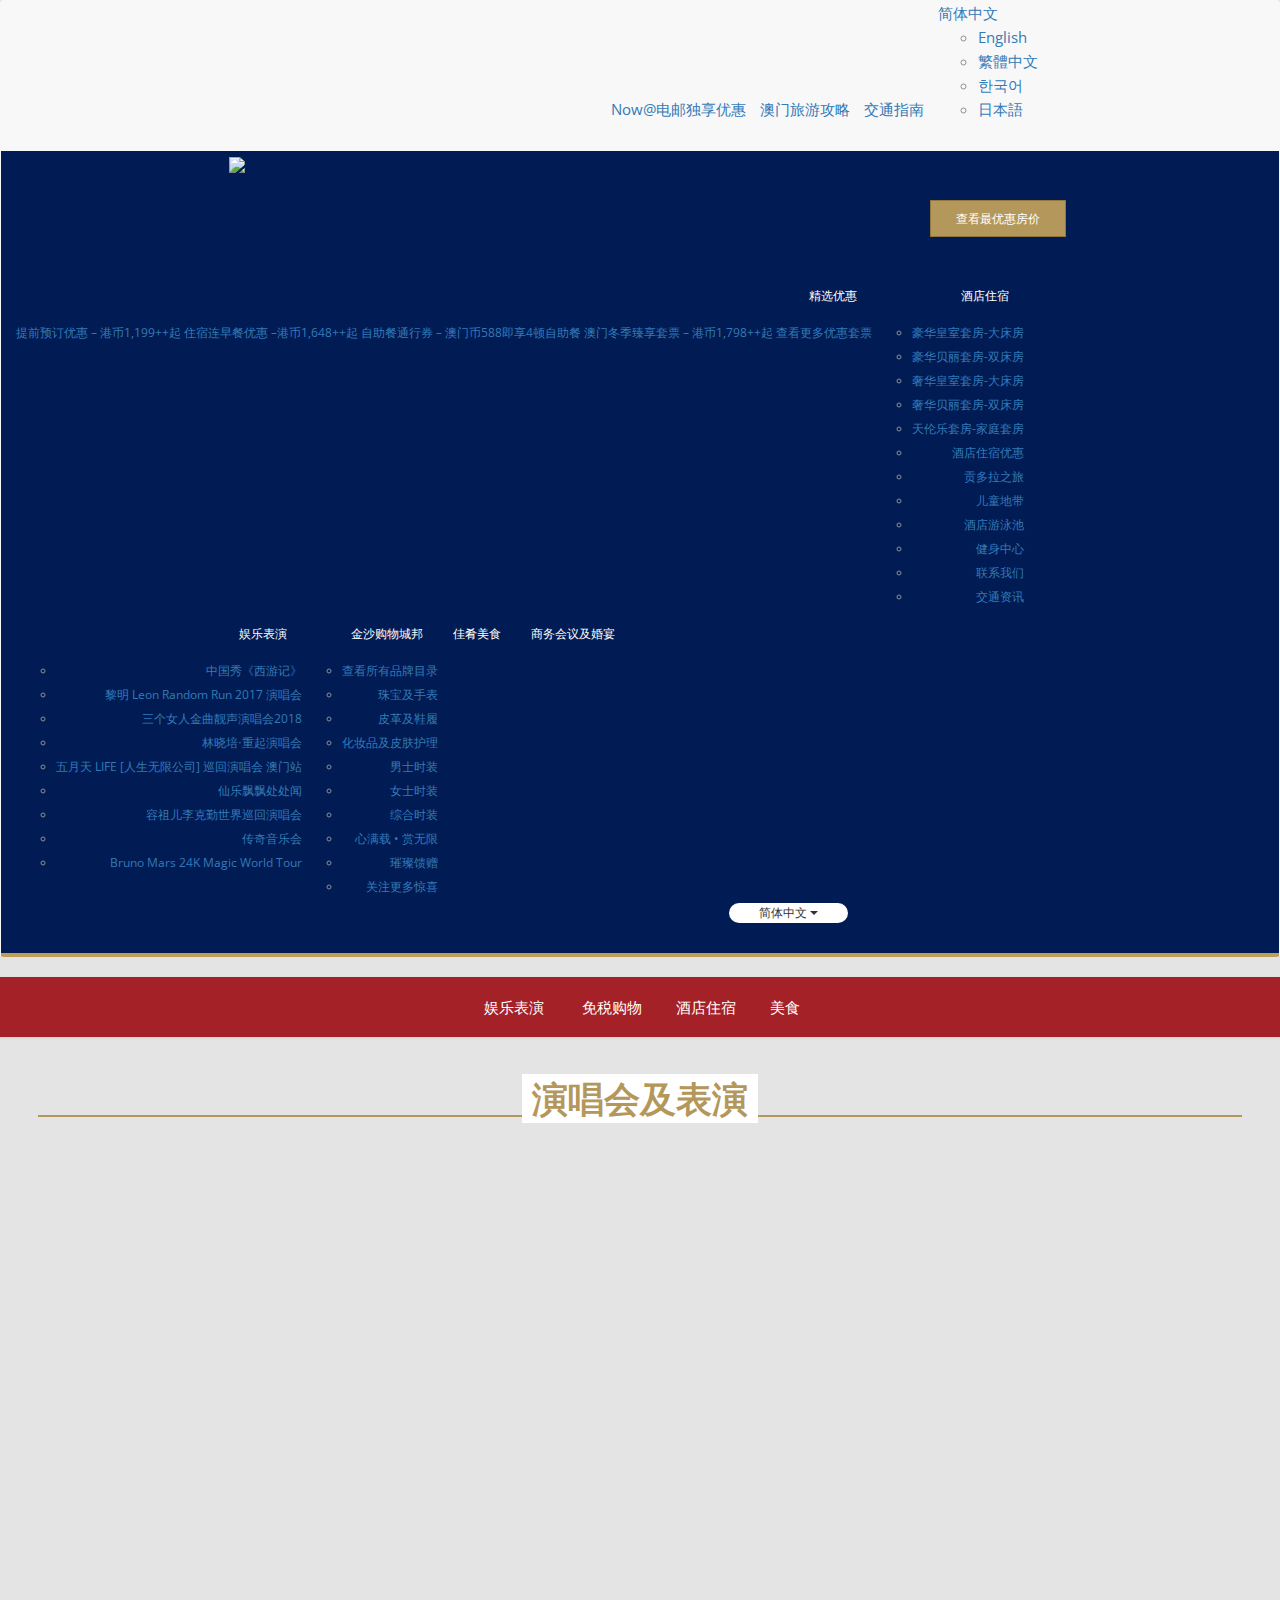
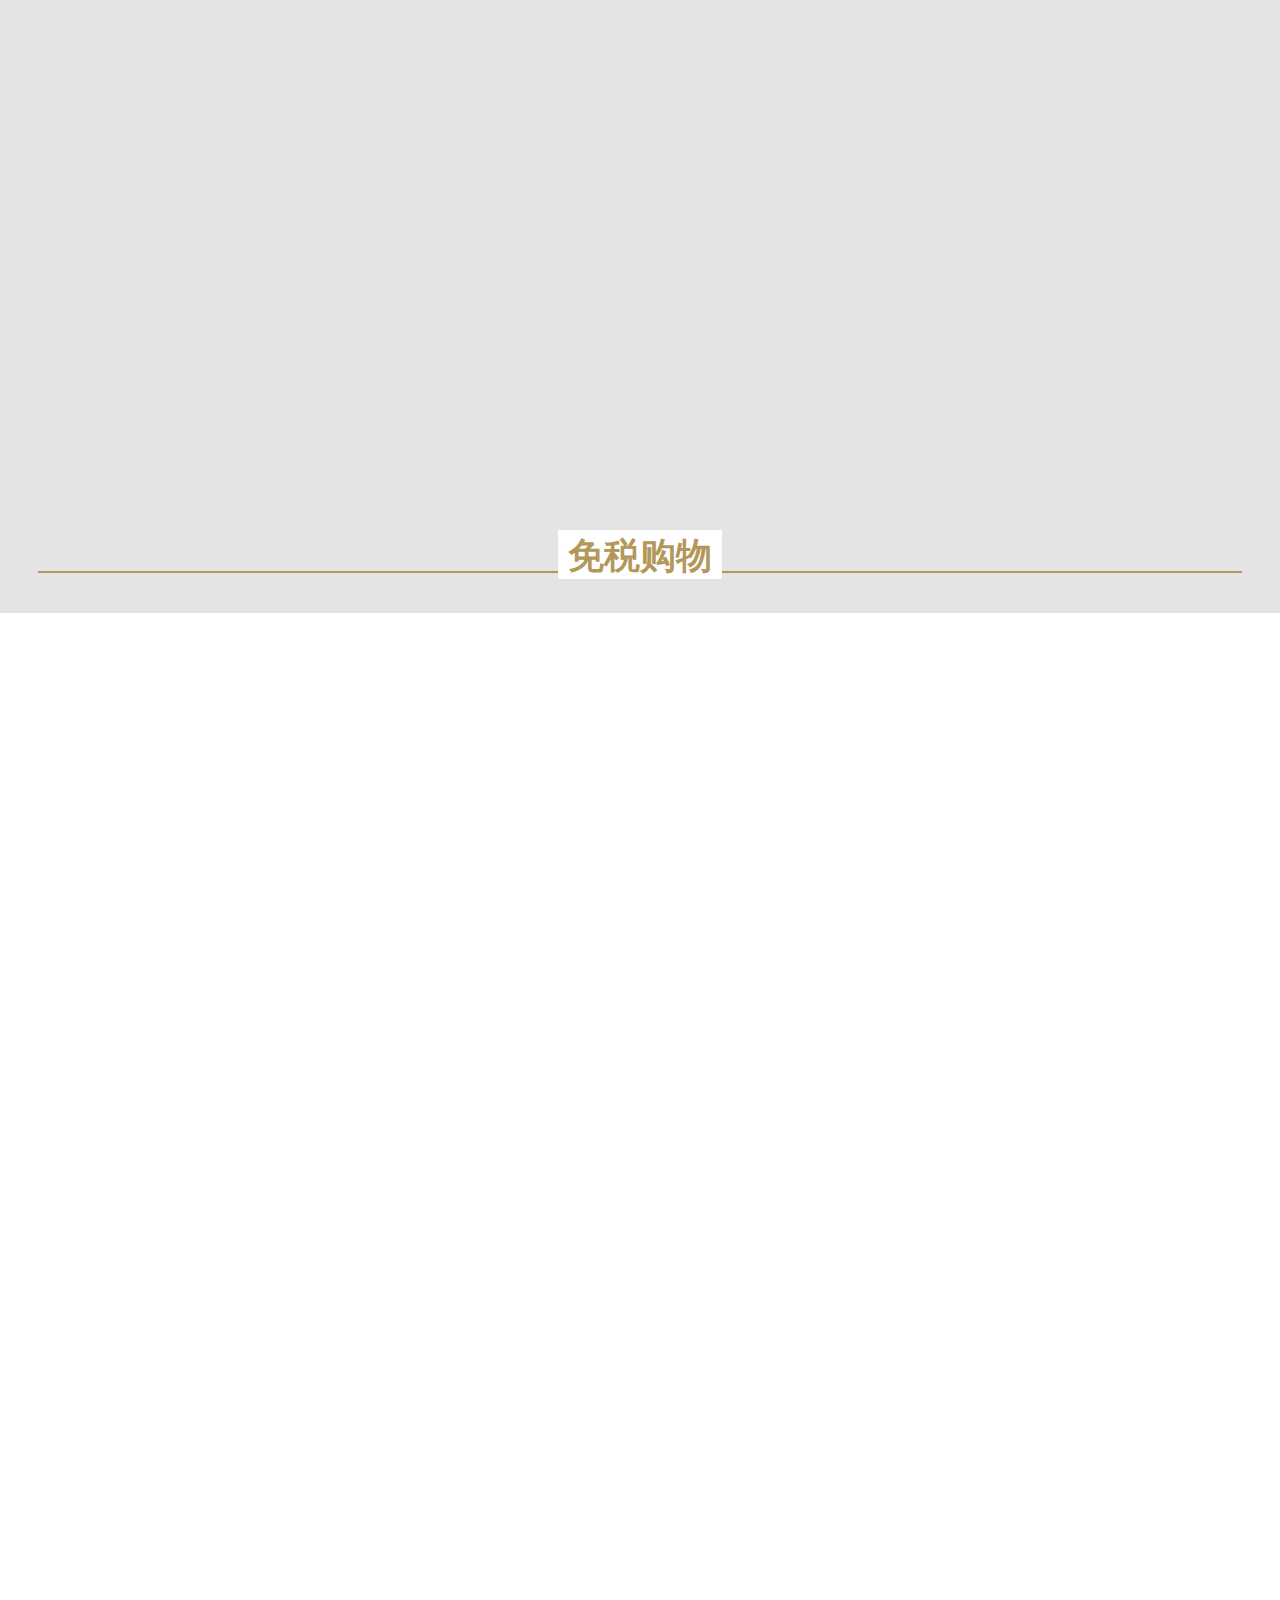
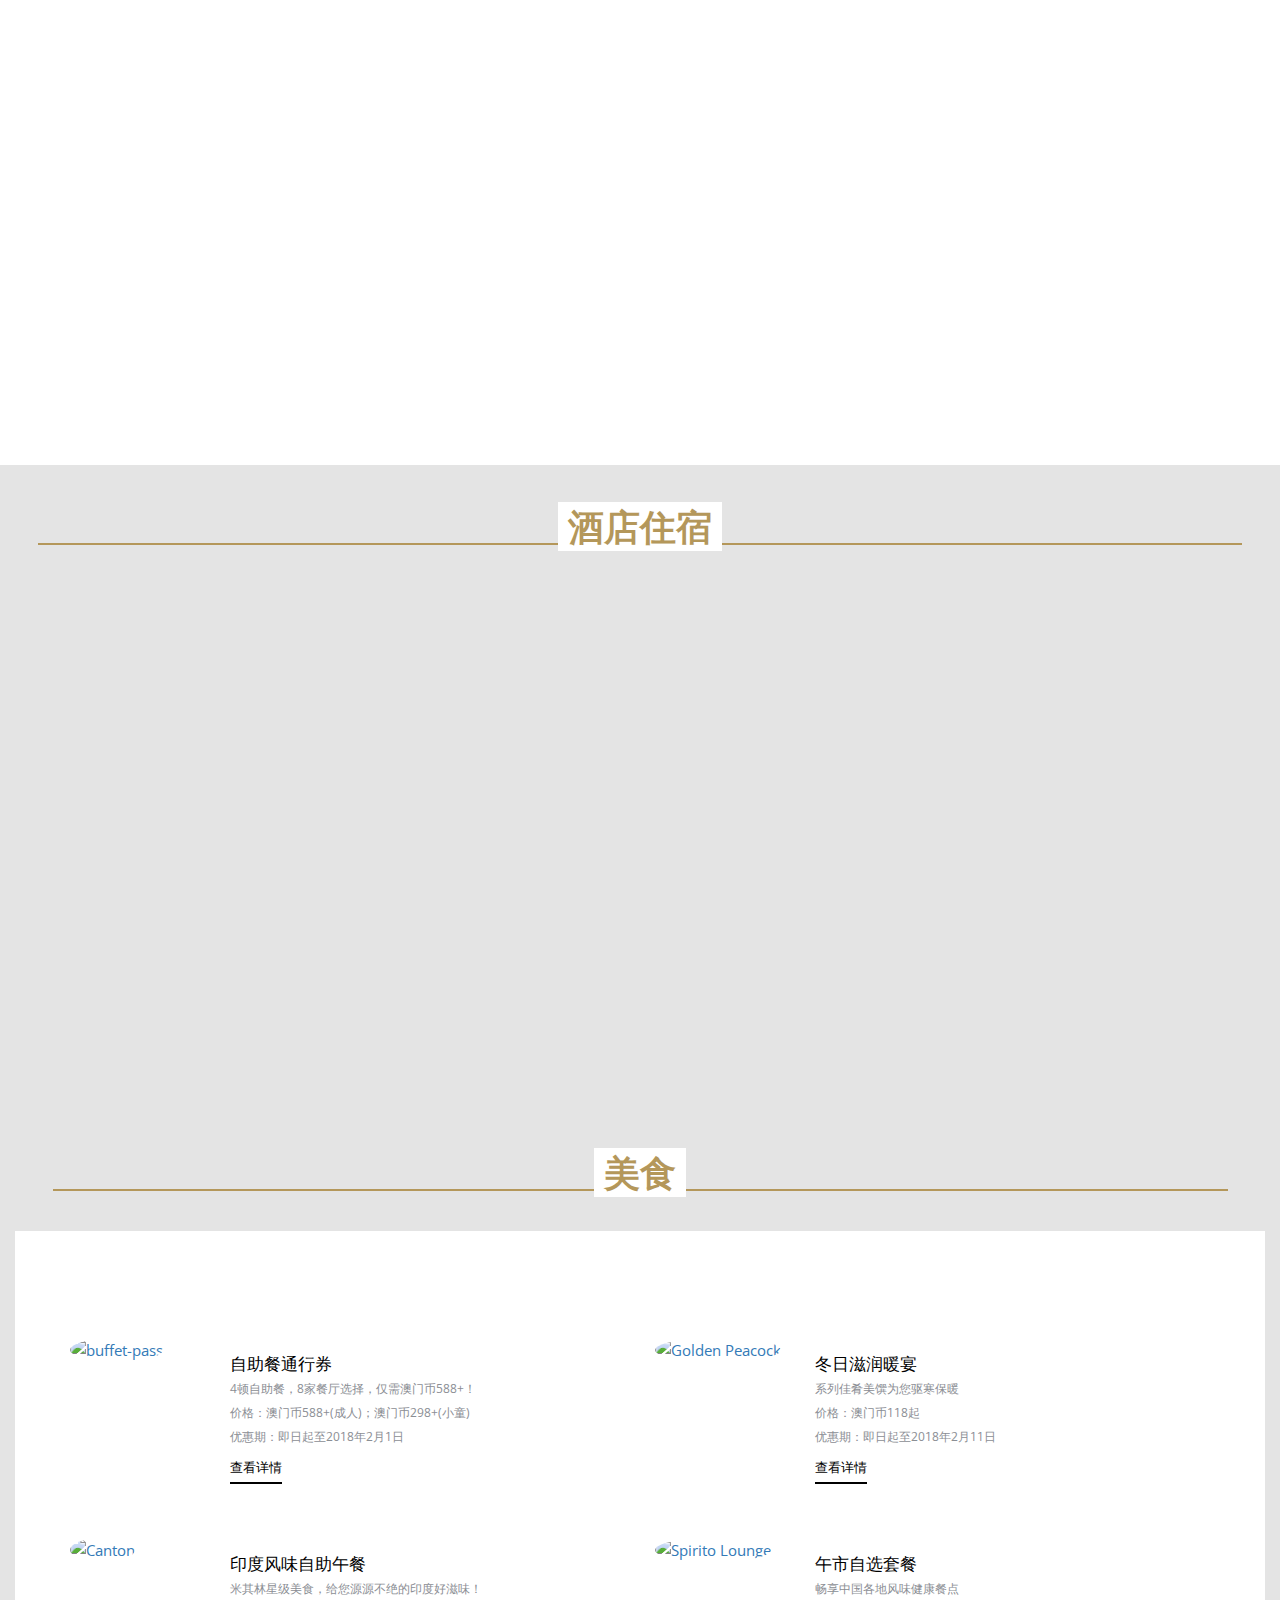
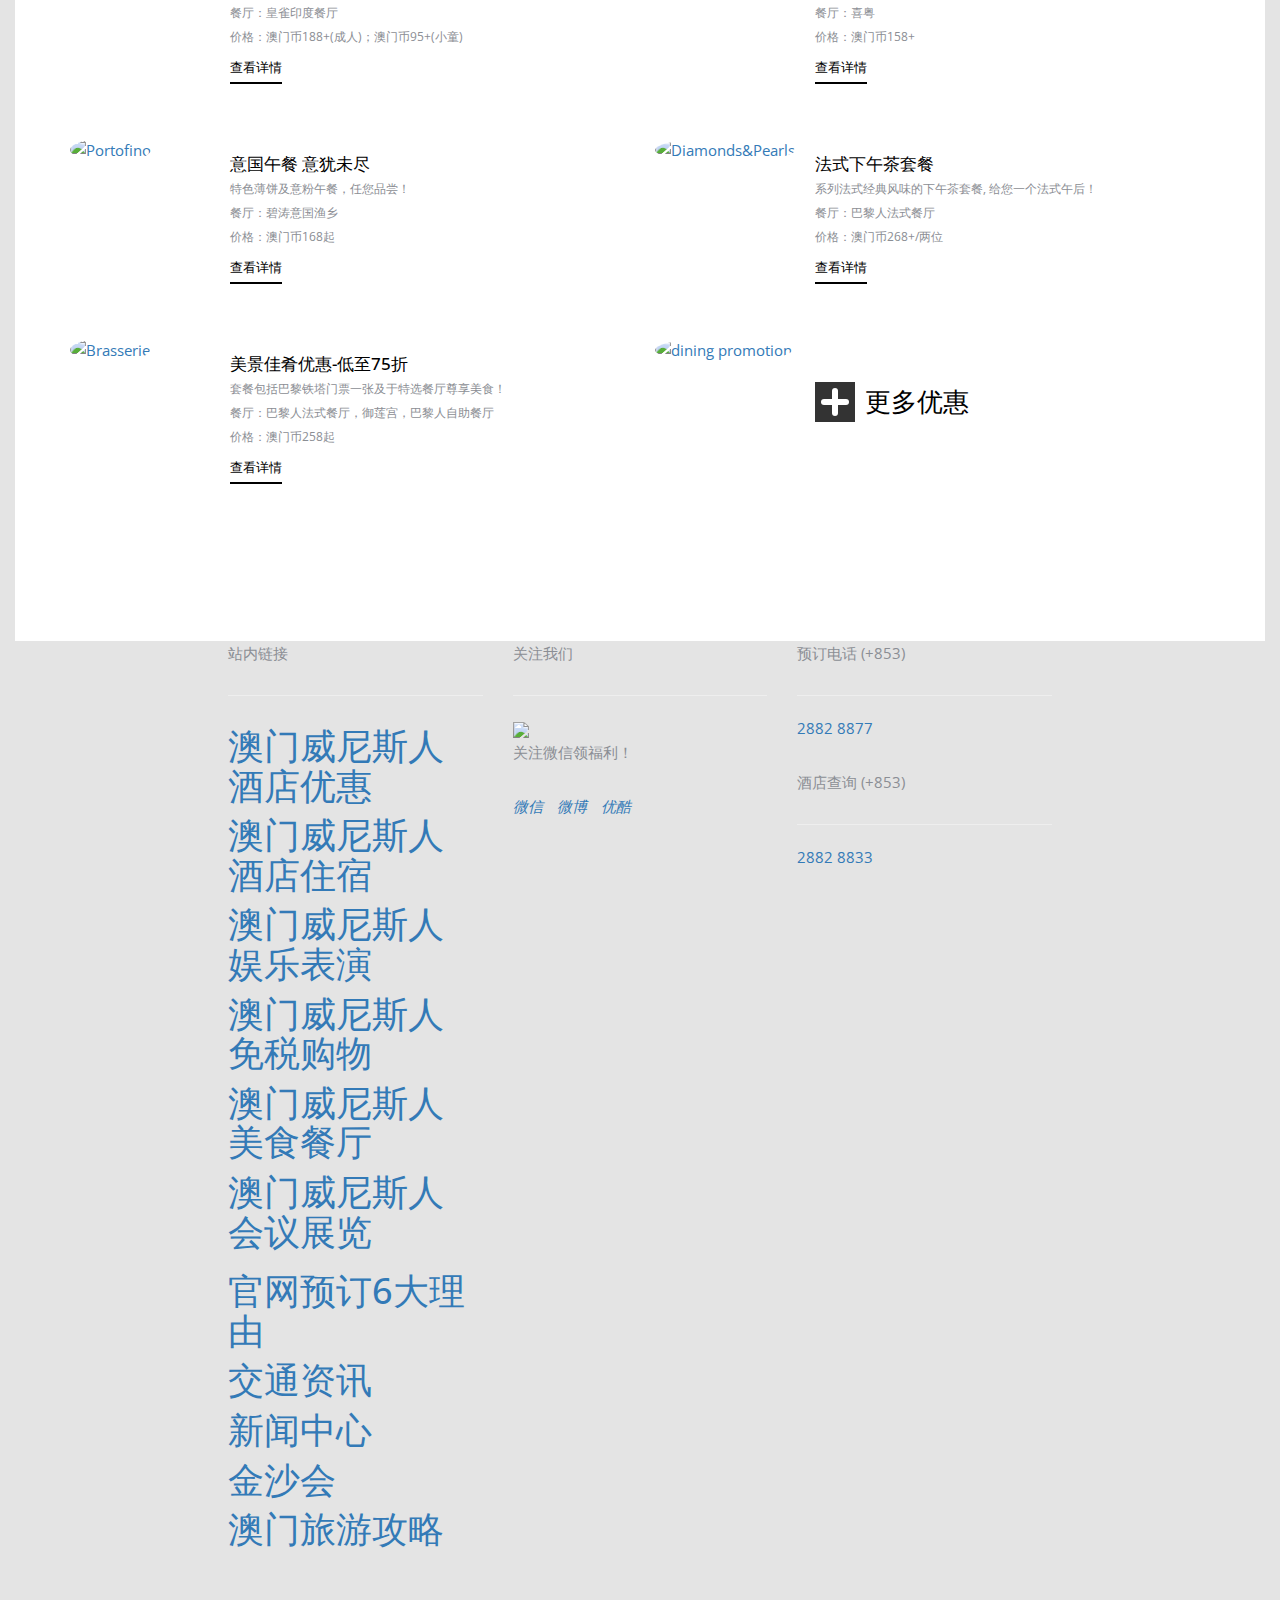
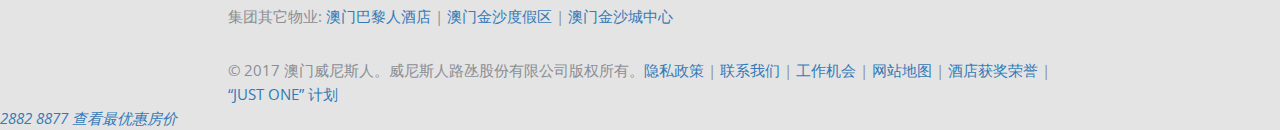
==== commit ebeed71d: "Add files via upload" ====
--- a/index-cn.html
+++ b/index-cn.html
@@ -11,7 +11,7 @@
   <head>
     <meta charset="utf-8">
     
-    <title>共庆冬日庆典 | 澳门威尼斯人</title>
+    <title>璀璨圣诞季 新年缤纷享 | 澳门威尼斯人</title>
     <meta name="description" content="Free Bootstrap Theme by ProBootstrap.com">
     <meta name="keywords" content="free website templates, free bootstrap themes, free template, free bootstrap, free website template">
     
@@ -284,12 +284,12 @@
 	  <div class="carousel-inner">
       <ul class="slides">
         <li style="background-position: 0px 0px; width: 100%; float: left; margin-right: -100%; position: relative; opacity: 0; display: block; z-index: 1;" class="overlay" data-stellar-background-ratio="0.5" data-thumb-alt="">
-    <a href="https://cn.venetianmacau.com/resorts-campaign.html"><img src="https://www.parisianmacao.com/content/dam/macau/promotions/srm/winter/banner/winter-campaign_2000X666_no-cta.jpg" alt="" style="visibility: visible;"></a>
+    <a href="http://www.sandsresortsmacao.cn/resorts-campaign.html"><img src="https://www.parisianmacao.com/content/dam/macau/promotions/srm/winter/banner/winter-campaign_2000X666_no-cta.jpg" alt="" style="visibility: visible;"></a>
           
         
 		<div style="position:absolute;top:0;left:0;right:0;bottom:0;"> 
 		<div class="resto-ba-text-cn">
-		   共庆冬日庆典
+		   璀璨圣诞季 新年缤纷享
 		
 		</div>
 		</div>
@@ -378,11 +378,11 @@
 
               
               <div class="probootstrap-cell reverse probootstrap-animate fadeIn probootstrap-animated" data-animate-effect="fadeIn">
-                <div class="image" style="background-image: url(https://www.venetianmacau.com/content/dam/macau/promotions/srm/winter/entertainment/leon-lai-to-perform-at-vm-sc.jpg);">
-    <a href="https://www.venetianmacau.com/entertainment/leon-random-run.html" target="_blank"></a>
+                <div class="image" style="background-image: url(http://www.sandsresortsmacao.cn/content/dam/macau/promotions/srm/winter/entertainment/leon-lai-to-perform-at-vm-sc.jpg);">
+    <a href="http://www.sandsresortsmacao.cn/entertainment/leon-random-run.html" target="_blank"></a>
 	</div>
                 <div class="text">
-                  <a href="https://www.venetianmacau.com/entertainment/leon-random-run.html" target="_blank">
+                  <a href="http://www.sandsresortsmacao.cn/entertainment/leon-random-run.html" target="_blank">
     <h3>黎明 Leon Random Run 2017 演唱会澳门站</h3>
 </a>
                   <div class="info-section">
@@ -396,17 +396,17 @@
 <i class="fa fa-calendar"></i> 12月16日，星期六，晚上8:00
 </div>
 </div>
-                 <p></p>  <a class="probootstrap-custom-link" href="https://www.venetianmacau.com/entertainment/leon-random-run.html" target="_blank">查看详情</a>
+                 <p></p>  <a class="probootstrap-custom-link" href="http://www.sandsresortsmacao.cn/entertainment/leon-random-run.html" target="_blank">查看详情</a>
                 </div>
               </div>
               
     <div class="probootstrap-cell probootstrap-animate fadeIn probootstrap-animated" data-animate-effect="fadeIn">
                 <div class="image" style="background-image: url(https://www.parisianmacao.com/content/dam/macau/promotions/srm/winter/entertainment/bruno-mars-24k-magic-world-tour-660X600.jpg);">
- <a href="https://www.venetianmacau.com/entertainment/bruno-mars.html" target="_blank">
+ <a href="http://www.sandsresortsmacao.cn/entertainment/bruno-mars.html" target="_blank">
 	</a></div>
-				<a href="https://www.venetianmacau.com/entertainment/bruno-mars.html" target="_blank"></a>
-                <div class="text">
-                  <a href="https://www.venetianmacau.com/entertainment/bruno-mars.html" target="_blank">
+				<a href="http://www.sandsresortsmacao.cn/entertainment/bruno-mars.html" target="_blank"></a>
+                <div class="text">
+                  <a href="http://www.sandsresortsmacao.cn/entertainment/bruno-mars.html" target="_blank">
     <h3>BRUNO MARS 24K MAGIC WORLD TOUR IN MACAO 2018</h3>
 </a>
                   <div class="info-section">
@@ -420,7 +420,7 @@
 <i class="fa fa-calendar"></i> 2018年4月28日，星期六，晚上8:00
 </div>
 </div>
-                 <p></p>  <a class="probootstrap-custom-link" href="https://www.venetianmacau.com/entertainment/bruno-mars.html" target="_blank">查看详情</a>
+                 <p></p>  <a class="probootstrap-custom-link" href="http://www.sandsresortsmacao.cn/entertainment/bruno-mars.html" target="_blank">查看详情</a>
                 </div>
               </div><div class="probootstrap-cell reverse probootstrap-animate fadeIn probootstrap-animated" data-animate-effect="fadeIn">
                 <div class="image" style="background-image: url(https://www.parisianmacao.com/content/dam/macau/promotions/srm/winter/entertainment/legends-in-concert-660x600_en.jpg);">
@@ -451,11 +451,11 @@
               
               
 <div class="probootstrap-cell reverse probootstrap-animate fadeIn probootstrap-animated" data-animate-effect="fadeIn">
-                <div class="image" style="background-image: url(https://www.venetianmacau.com/content/dam/entertainment/shows-and-events/the-sound-of-music/the-sound-of-music_660x600.jpg);">
- <a href="https://www.venetianmacau.com/entertainment/sound-of-music.html" target="_blank">
+                <div class="image" style="background-image: url(http://www.sandsresortsmacao.cn/content/dam/entertainment/shows-and-events/the-sound-of-music/the-sound-of-music_660x600.jpg);">
+ <a href="http://www.sandsresortsmacao.cn/entertainment/sound-of-music.html" target="_blank">
 	</a></div>
                 <div class="text">
-                  <a href="https://www.venetianmacau.com/entertainment/sound-of-music.html" target="_blank">
+                  <a href="http://www.sandsresortsmacao.cn/entertainment/sound-of-music.html" target="_blank">
     <h3>仙乐飘飘处处闻</h3>
 </a>
                   <div class="info-section">
@@ -466,17 +466,17 @@
 <i class="fa fa-map-marker"></i> 澳门威尼斯人，威尼斯人剧场
 </div>
 <div class="info info-cal">
-<i class="fa fa-calendar"></i>  2017年12月20日至2018年1月7日 （逢周二休演）
-</div>
-</div>
-                 <p></p>  <a class="probootstrap-custom-link" href="https://www.venetianmacau.com/entertainment/sound-of-music.html" target="_blank">查看详情</a>
+<i class="fa fa-calendar"></i>  2017年12月20日至2018年1月7日 （逢星期二休演）
+</div>
+</div>
+                 <p></p>  <a class="probootstrap-custom-link" href="http://www.sandsresortsmacao.cn/entertainment/sound-of-music.html" target="_blank">查看详情</a>
                 </div>
               </div><div class="probootstrap-cell probootstrap-animate fadeIn probootstrap-animated" data-animate-effect="fadeIn">
-                <div class="image" style="background-image: url(https://www.venetianmacau.com/content/dam/macau/promotions/srm/winter/entertainment/hacken-and-joey-sc_660x600.jpg);">
-    <a href="https://www.venetianmacau.com/entertainment/hacken-lee-joey-yung.html" target="_blank">
+                <div class="image" style="background-image: url(http://www.sandsresortsmacao.cn/content/dam/macau/promotions/srm/winter/entertainment/hacken-and-joey-sc_660x600.jpg);">
+    <a href="http://www.sandsresortsmacao.cn/entertainment/hacken-lee-joey-yung.html" target="_blank">
 	</a></div>
                 <div class="text">
-                  <a href="https://www.venetianmacau.com/entertainment/hacken-lee-joey-yung.html" target="_blank">
+                  <a href="http://www.sandsresortsmacao.cn/entertainment/hacken-lee-joey-yung.html" target="_blank">
     <h3>容祖儿李克勤世界巡回演唱会 - 澳门站</h3>
 </a>
                   <div class="info-section">
@@ -487,17 +487,17 @@
 <i class="fa fa-calendar"></i>  2017年12月23日，星期六，晚上8:00
 </div>
 </div>
-                  <p></p> <a class="probootstrap-custom-link" href="https://www.venetianmacau.com/entertainment/hacken-lee-joey-yung.html" target="_blank">查看详情</a>
+                  <p></p> <a class="probootstrap-custom-link" href="http://www.sandsresortsmacao.cn/entertainment/hacken-lee-joey-yung.html" target="_blank">查看详情</a>
                 </div>
               </div>
     
               <div class="probootstrap-cell reverse probootstrap-animate fadeIn probootstrap-animated" data-animate-effect="fadeIn">
-                <div class="image" style="background-image: url(https://www.venetianmacau.com/content/dam/macau/promotions/srm/winter/entertainment/vm-photo-theatre-5_660x600.jpg);"><a href="https://www.venetianmacau.com/entertainment.html" target="_blank"></a>
-</div>
-				<a href="https://www.venetianmacau.com/entertainment/bruno-mars.html" target="_blank"></a>
+                <div class="image" style="background-image: url(http://www.sandsresortsmacao.cn/content/dam/macau/promotions/srm/winter/entertainment/vm-photo-theatre-5_660x600.jpg);"><a href="http://www.sandsresortsmacao.cn/entertainment.html" target="_blank"></a>
+</div>
+				<a href="http://www.sandsresortsmacao.cn/entertainment/bruno-mars.html" target="_blank"></a>
                 <div class="text text-center">
               
-                 <a class="" href="https://www.venetianmacau.com/entertainment.html" target="_blank">
+                 <a class="" href="http://www.sandsresortsmacao.cn/entertainment.html" target="_blank">
 				 <h3 style="font-size:2em;margin-top:25%; display: inline-flex;"><span class="demoSpan1"></span>查看更多</h3></a>
                
                 </div>
@@ -579,7 +579,7 @@
       <div class="container">
         <div class="row">
           <div class="col-md-5 text-center probootstrap-animate fadeInUp probootstrap-animated" style="margin-top:30px;">
-            <a href="https://www.venetianmacau.com/promotions/alipay.html" target="”_blank”">
+            <a href="http://www.sandsresortsmacao.cn/promotions/alipay.html" target="”_blank”">
     <div class="probootstrap-heading dark">
               
               <h3 class="secondary-heading resto-h3" style="">支付宝扫码  领豪华礼包</h3>
@@ -587,11 +587,11 @@
             </div>
 </a>
             <p style="text-align:left;">于指定购物、餐饮商户消费满500元，并使用支付宝结算付款，立减人民币50元！在规定时段内累计消费满人民币500元/1000元/5000元，送豪华大礼包！<br><br>活动时间：即日起至2018年1月1日</p>
-             <p><a href="https://www.venetianmacau.com/promotions/alipay.html" class="probootstrap-custom-link" target="”_blank”">查看详情</a></p>
+             <p><a href="http://www.sandsresortsmacao.cn/promotions/alipay.html" class="probootstrap-custom-link" target="”_blank”">查看详情</a></p>
           </div>
           <div class="col-md-6 col-md-push-1 probootstrap-animate fadeInUp probootstrap-animated">
-            <p><a href="https://www.venetianmacau.com/promotions/alipay.html" target="_blank">
-    <img src="https://www.venetianmacau.com/content/dam/macau/promotions/srm/alipay-2017dec/banners/alipay-2017dec_500x340_no-cta_a.jpg" alt="Free Bootstrap Template by ProBootstrap.com" class="img-responsive"></a></p>
+            <p><a href="http://www.sandsresortsmacao.cn/promotions/alipay.html" target="_blank">
+    <img src="http://www.sandsresortsmacao.cn/content/dam/macau/promotions/srm/alipay-2017dec/banners/alipay-2017dec_500x340_no-cta_a.jpg" alt="Free Bootstrap Template by ProBootstrap.com" class="img-responsive"></a></p>
           </div>
         </div>		
 		<div class="row">
@@ -605,7 +605,7 @@
 </a>
             <p style="text-align:left;">
 
-现凡于威尼斯人购物中心、四季名店、金沙广场及巴黎人购物中心消费，即可免费获赠高达价值澳门币2,500元之澳门金沙购物城邦奖赏推广钱购物券，并可于超过500家参与商铺使用。金御会、金沙会之钻石或红宝会员可尊享高达价值澳门币4,800元之巴黎人奖赏推广钱购物券!<br><br>换领时间：  
+现凡于威尼斯人购物中心、四季名店、金沙广场及巴黎人购物中心消费，即可免费获赠高达价值澳门币2,500元之澳门金沙购物城邦奖赏推广钱购物券，并可于超过500家参与商铺使用。金御会、金沙会之钻石或红宝会员可尊享高达价值澳门币4,800元之巴黎人奖赏推广钱购物券！<br><br>换领时间：  
 2017年11月21日至12月31日</p>
              <p><a href="https://www.sandsresortsmacao.com/festive-shopping-rewards.html" class="probootstrap-custom-link" target="”_blank”">查看详情</a></p>
           </div>
@@ -667,34 +667,34 @@
               <div class="text">
                 
                 <h3><a href=" https://www.sandsresortsmacao.com/macau-offers/winter-escape.html " target="_blank">澳门冬季臻享套票</a></h3>
-                <p>澳门币1,138起<br>客房+早/午餐+休閒娱乐5选1及更多！</p>
+                <p>澳门币1,138起<br>客房+早/午餐+休闲娱乐5选1及更多！</p>
                 <p class=""><a href=" https://www.sandsresortsmacao.com/macau-offers/winter-escape.html " class="probootstrap-custom-link link-sm" target="_blank">查看详情</a></p>
               </div>
             </div>
           </div>
           <div class="col-md-4 col-sm-4 probootstrap-animate fadeInUp probootstrap-animated">
             <div class="probootstrap-block-image">
-              <figure><a href="https://www.venetianmacau.com/promotions/hotel/advance-purchase.html" target="_blank">
-    <img src="https://www.venetianmacau.com/content/dam/macau/promotions/srm/winter/hotel/rialto-a-bedroom_500x340.jpg" alt="book early and save">
+              <figure><a href="http://www.sandsresortsmacao.cn/promotions/hotel/advance-purchase.html" target="_blank">
+    <img src="http://www.sandsresortsmacao.cn/content/dam/macau/promotions/srm/winter/hotel/rialto-a-bedroom_500x340.jpg" alt="book early and save">
 </a></figure>
               <div class="text">
                 
-                <h3><a href="https://www.venetianmacau.com/promotions/hotel/advance-purchase.html" target="_blank">提前预定优惠</a></h3>
+                <h3><a href="http://www.sandsresortsmacao.cn/promotions/hotel/advance-purchase.html" target="_blank">提前预订优惠</a></h3>
                 <p>提前14天或以上预订<br>即可享受低至75折优惠入住豪华套房的超值优惠！</p>
-                <p class=""><a href="https://www.venetianmacau.com/promotions/hotel/advance-purchase.html" class="probootstrap-custom-link link-sm" target="_blank">查看详情</a></p>
+                <p class=""><a href="http://www.sandsresortsmacao.cn/promotions/hotel/advance-purchase.html" class="probootstrap-custom-link link-sm" target="_blank">查看详情</a></p>
               </div>
             </div>
           </div>
           <div class="col-md-4 col-sm-4 probootstrap-animate fadeInUp probootstrap-animated">
             <div class="probootstrap-block-image">
-              <figure><a href="https://www.venetianmacau.com/promotions/hotel/bed-and-breakfast.html" target="_blank">
-    <img src="https://www.venetianmacau.com/content/dam/macau/promotions/srm/winter/hotel/bella-b-queens_500x340.jpg" alt="bed and breakfast">
+              <figure><a href="http://www.sandsresortsmacao.cn/promotions/hotel/bed-and-breakfast.html" target="_blank">
+    <img src="http://www.sandsresortsmacao.cn/content/dam/macau/promotions/srm/winter/hotel/bella-b-queens_500x340.jpg" alt="bed and breakfast">
 </a></figure>
               <div class="text">
                 
-                <h3><a href="https://www.venetianmacau.com/promotions/hotel/bed-and-breakfast.html" target="_blank">住宿连早餐套票</a></h3>
+                <h3><a href="http://www.sandsresortsmacao.cn/promotions/hotel/bed-and-breakfast.html" target="_blank">住宿连早餐套票</a></h3>
                 <p>预订即可尊享双人早餐/午餐自助餐<br>低至8折！</p>
-                <p class=""><a href="https://www.venetianmacau.com/promotions/hotel/bed-and-breakfast.html" class="probootstrap-custom-link link-sm" target="_blank">查看详情</a></p>
+                <p class=""><a href="http://www.sandsresortsmacao.cn/promotions/hotel/bed-and-breakfast.html" class="probootstrap-custom-link link-sm" target="_blank">查看详情</a></p>
               </div>
             </div>
           </div>
@@ -715,13 +715,13 @@
 <div class="row">
 <div class="c1 col-sm-6">
 <div class="parsys par_col_1">
-<div class="cnt_image_1 section"><img alt="" class="cnt_image_1" src="https://www.venetianmacau.com/content/dam/macau/promotions/srm/winter/hotel/royale-a-lrbr_500x340.jpg" style="width:100%; !important" title=""></div>
+<div class="cnt_image_1 section"><img alt="" class="cnt_image_1" src="http://www.sandsresortsmacao.cn/content/dam/macau/promotions/srm/winter/hotel/royale-a-lrbr_500x340.jpg" style="width:100%; !important" title=""></div>
 </div>
 </div>
 
 <div class="c2 col-sm-6">
 <div class="parsys par_col_2">
-<div class="cnt_image_1 section"><img alt="" class="cnt_image_1" src="https://www.venetianmacau.com/content/dam/macau/promotions/srm/winter/hotel/famigli-a-livingroom_500x340.jpg" style="width:100%; !important" title=""></div>
+<div class="cnt_image_1 section"><img alt="" class="cnt_image_1" src="http://www.sandsresortsmacao.cn/content/dam/macau/promotions/srm/winter/hotel/famigli-a-livingroom_500x340.jpg" style="width:100%; !important" title=""></div>
 </div>
 </div>
 </div>
@@ -737,13 +737,13 @@
 <div class="row">
 <div class="c1 col-sm-6">
 <div class="parsys par_col_1">
-<div class="cnt_image_1 section"><img alt="" class="cnt_image_1" src="https://www.venetianmacau.com/content/dam/macau/promotions/srm/winter/hotel/rialto-a-livingroom_500x340.jpg" style="width:100%; !important" title=""></div>
+<div class="cnt_image_1 section"><img alt="" class="cnt_image_1" src="http://www.sandsresortsmacao.cn/content/dam/macau/promotions/srm/winter/hotel/rialto-a-livingroom_500x340.jpg" style="width:100%; !important" title=""></div>
 </div>
 </div>
 
 <div class="c2 col-sm-6">
 <div class="parsys par_col_2">
-<div class="cnt_image_1 section"><img alt="" class="cnt_image_1" src="https://www.venetianmacau.com/content/dam/macau/promotions/srm/winter/hotel/bella-a-double-queen_500x340.jpg" style="width:100%; !important" title=""></div>
+<div class="cnt_image_1 section"><img alt="" class="cnt_image_1" src="http://www.sandsresortsmacao.cn/content/dam/macau/promotions/srm/winter/hotel/bella-a-double-queen_500x340.jpg" style="width:100%; !important" title=""></div>
 </div>
 </div>
 </div>
@@ -769,13 +769,13 @@
 <div class="row">
 <div class="c1 col-sm-6">
 <div class="parsys par_col_1">
-<div class="cnt_image_1 section"><img alt="" class="cnt_image_1" src="https://www.venetianmacau.com/content/dam/macau/promotions/srm/winter/hotel/famigli-a-bath_500x340.jpg" style="width:100%; !important" title=""></div>
+<div class="cnt_image_1 section"><img alt="" class="cnt_image_1" src="http://www.sandsresortsmacao.cn/content/dam/macau/promotions/srm/winter/hotel/famigli-a-bath_500x340.jpg" style="width:100%; !important" title=""></div>
 </div>
 </div>
 
 <div class="c2 col-sm-6">
 <div class="parsys par_col_2">
-<div class="cnt_image_1 section"><img alt="" class="cnt_image_1" src="https://www.venetianmacau.com/content/dam/macau/promotions/srm/winter/hotel/royale-b-livingroom_500x340.jpg" style="width:100%; !important" title=""></div>
+<div class="cnt_image_1 section"><img alt="" class="cnt_image_1" src="http://www.sandsresortsmacao.cn/content/dam/macau/promotions/srm/winter/hotel/royale-b-livingroom_500x340.jpg" style="width:100%; !important" title=""></div>
 </div>
 </div>
 </div>
@@ -791,13 +791,13 @@
 <div class="row">
 <div class="c1 col-sm-6">
 <div class="parsys par_col_1">
-<div class="cnt_image_1 section"><img alt="" class="cnt_image_1" src="https://www.venetianmacau.com/content/dam/macau/promotions/srm/winter/hotel/rialto-a-bath-500x340.jpg" style="width:100%; !important" title=""></div>
+<div class="cnt_image_1 section"><img alt="" class="cnt_image_1" src="http://www.sandsresortsmacao.cn/content/dam/macau/promotions/srm/winter/hotel/rialto-a-bath-500x340.jpg" style="width:100%; !important" title=""></div>
 </div>
 </div>
 
 <div class="c2 col-sm-6">
 <div class="parsys par_col_2">
-<div class="cnt_image_1 section"><img alt="" class="cnt_image_1" src="https://www.venetianmacau.com/content/dam/macau/promotions/srm/winter/hotel/royale-a-brlr2_500x340.jpg" style="width:100%; !important" title=""></div>
+<div class="cnt_image_1 section"><img alt="" class="cnt_image_1" src="http://www.sandsresortsmacao.cn/content/dam/macau/promotions/srm/winter/hotel/royale-a-brlr2_500x340.jpg" style="width:100%; !important" title=""></div>
 </div>
 </div>
 </div>
@@ -831,28 +831,28 @@
 	<!-- 轮播（Carousel）项目 -->
 	<div class="carousel-inner" style="margin-bottom:5px !important ; ">
 		<div class="item active">
-			<img alt="Macau Portofino Italian Restaurant" class="cnt_image_1" src="https://www.venetianmacau.com/content/dam/macau/promotions/srm/winter/hotel/royale-a-lrbr_500x340.jpg" style="width:100%; !important" title="">
+			<img alt="Macau Portofino Italian Restaurant" class="cnt_image_1" src="http://www.sandsresortsmacao.cn/content/dam/macau/promotions/srm/winter/hotel/royale-a-lrbr_500x340.jpg" style="width:100%; !important" title="">
 		</div>
 		<div class="item">
-			<img alt="" class="cnt_image_1" src="https://www.venetianmacau.com/content/dam/macau/promotions/srm/winter/hotel/famigli-a-livingroom_500x340.jpg" style="width:100%; !important" title="">
+			<img alt="" class="cnt_image_1" src="http://www.sandsresortsmacao.cn/content/dam/macau/promotions/srm/winter/hotel/famigli-a-livingroom_500x340.jpg" style="width:100%; !important" title="">
 		</div>
 		<div class="item">
-			<img alt="" class="cnt_image_1" src="https://www.venetianmacau.com/content/dam/macau/promotions/srm/winter/hotel/rialto-a-livingroom_500x340.jpg" style="width:100%; !important" title="">
+			<img alt="" class="cnt_image_1" src="http://www.sandsresortsmacao.cn/content/dam/macau/promotions/srm/winter/hotel/rialto-a-livingroom_500x340.jpg" style="width:100%; !important" title="">
 		</div>
 		<div class="item">
-			<img alt="" class="cnt_image_1" src="https://www.venetianmacau.com/content/dam/macau/promotions/srm/winter/hotel/bella-a-double-queen_500x340.jpg" style="width:100%; !important" title="">
+			<img alt="" class="cnt_image_1" src="http://www.sandsresortsmacao.cn/content/dam/macau/promotions/srm/winter/hotel/bella-a-double-queen_500x340.jpg" style="width:100%; !important" title="">
 		</div>
 		<div class="item">
-			<img alt="" class="cnt_image_1" src="https://www.venetianmacau.com/content/dam/macau/promotions/srm/winter/hotel/famigli-a-bath_500x340.jpg" style="width:100%; !important" title="">
+			<img alt="" class="cnt_image_1" src="http://www.sandsresortsmacao.cn/content/dam/macau/promotions/srm/winter/hotel/famigli-a-bath_500x340.jpg" style="width:100%; !important" title="">
 		</div>
 		<div class="item">
-			<img alt="" class="cnt_image_1" src="https://www.venetianmacau.com/content/dam/macau/promotions/srm/winter/hotel/royale-b-livingroom_500x340.jpg" style="width:100%; !important" title="">
+			<img alt="" class="cnt_image_1" src="http://www.sandsresortsmacao.cn/content/dam/macau/promotions/srm/winter/hotel/royale-b-livingroom_500x340.jpg" style="width:100%; !important" title="">
 		</div>
 		<div class="item">
-			<img alt="" class="cnt_image_1" src="https://www.venetianmacau.com/content/dam/macau/promotions/srm/winter/hotel/rialto-a-bath-500x340.jpg" style="width:100%; !important" title="">
+			<img alt="" class="cnt_image_1" src="http://www.sandsresortsmacao.cn/content/dam/macau/promotions/srm/winter/hotel/rialto-a-bath-500x340.jpg" style="width:100%; !important" title="">
 		</div>
 		<div class="item">
-			<img alt="" class="cnt_image_1" src="https://www.venetianmacau.com/content/dam/macau/promotions/srm/winter/hotel/royale-a-brlr2_500x340.jpg" style="width:100%; !important" title="">
+			<img alt="" class="cnt_image_1" src="http://www.sandsresortsmacao.cn/content/dam/macau/promotions/srm/winter/hotel/royale-a-brlr2_500x340.jpg" style="width:100%; !important" title="">
 		</div>
 	</div>
 	<!-- 轮播（Carousel）导航 -->
@@ -893,62 +893,62 @@
           <div class="col-md-6">
             <ul class="menus">
               <li>
-                <figure class="image"><a href="https://www.venetianmacau.com/promotions/buffet-pass.html"target="_blank">
-    <img src="https://www.venetianmacau.com/content/dam/macau/promotions/srm/winter/dining/buffet-pass_340x340.jpg" alt="buffet-pass">
+                <figure class="image"><a href="http://www.sandsresortsmacao.cn/promotions/buffet-pass.html"target="_blank">
+    <img src="http://www.sandsresortsmacao.cn/content/dam/macau/promotions/srm/winter/dining/buffet-pass_340x340.jpg" alt="buffet-pass">
 </a></figure>
                 <div class="text">
                   	
-                  <a href="https://www.venetianmacau.com/promotions/buffet-pass.html"target="_blank">
+                  <a href="http://www.sandsresortsmacao.cn/promotions/buffet-pass.html"target="_blank">
     <h3>自助餐通行券</h3>
 </a>
                   <p>4顿自助餐，8家餐厅选择，仅需澳门币588+！<br/>
        价格：澳门币588+(成人)；澳门币298+(小童)<br/>
 优惠期：即日起至2018年2月1日</p>
-      <a class=" probootstrap-custom-link price" style="position:relative;" href="https://www.venetianmacau.com/promotions/buffet-pass.html"target="_blank">查看详情</a>
+      <a class=" probootstrap-custom-link price" style="position:relative;" href="http://www.sandsresortsmacao.cn/promotions/buffet-pass.html"target="_blank">查看详情</a>
 
 </div>
               </li>
               
               <li>
-                <figure class="image"><a href="https://www.venetianmacau.com/restaurants/signature/golden-peacock.html"target="_blank">
-    <img src="https://www.venetianmacau.com/content/dam/macau/promotions/srm/winter/dining/golden-peacock-lunch-buttet_340×340.jpg" alt="Canton">
+                <figure class="image"><a href="http://www.sandsresortsmacao.cn/restaurants/signature/golden-peacock.html"target="_blank">
+    <img src="http://www.sandsresortsmacao.cn/content/dam/macau/promotions/srm/winter/dining/golden-peacock-lunch-buttet_340×340.jpg" alt="Canton">
 </a></figure>
                 <div class="text">
                  
-                  <a href="https://www.venetianmacau.com/restaurants/signature/golden-peacock.html"target="_blank">
+                  <a href="http://www.sandsresortsmacao.cn/restaurants/signature/golden-peacock.html"target="_blank">
     <h3>印度风味自助午餐</h3>
 </a>
                   <p>米其林星级美食，给您源源不绝的印度好滋味！<br/>
 餐厅：皇雀印度餐厅<br/>
 价格：澳门币188+(成人)；澳门币95+(小童)</p>
-      <a class=" probootstrap-custom-link price" style="position:relative;" href="https://www.venetianmacau.com/restaurants/signature/golden-peacock.html"target="_blank">查看详情</a>
+      <a class=" probootstrap-custom-link price" style="position:relative;" href="http://www.sandsresortsmacao.cn/restaurants/signature/golden-peacock.html"target="_blank">查看详情</a>
                 </div>
               </li>
               
                 
                 <li>
-                <figure class="image"><a href="https://www.venetianmacau.com/restaurants/signature/portofino.html"target="_blank">
-    <img src="https://www.venetianmacau.com/content/dam/macau/promotions/srm/winter/dining/dining-tile-promo-port-sunday_340x340.png" alt="Portofino">
+                <figure class="image"><a href="http://www.sandsresortsmacao.cn/restaurants/signature/portofino.html"target="_blank">
+    <img src="http://www.sandsresortsmacao.cn/content/dam/macau/promotions/srm/winter/dining/dining-tile-promo-port-sunday_340x340.png" alt="Portofino">
 </a></figure>
                 <div class="text">
                   
-                  <a href="https://www.venetianmacau.com/restaurants/signature/portofino.html"target="_blank">
+                  <a href="http://www.sandsresortsmacao.cn/restaurants/signature/portofino.html"target="_blank">
     <h3>意国午餐 意犹未尽</h3>
 </a>
                   <p>特色薄饼及意粉午餐，任您品尝！<br/>
 餐厅：碧涛意国渔乡<br/>
 价格：澳门币168起</p>
-      <a class=" probootstrap-custom-link price" style="position:relative;" href="https://www.venetianmacau.com/restaurants/signature/portofino.html"target="_blank">查看详情</a>
+      <a class=" probootstrap-custom-link price" style="position:relative;" href="http://www.sandsresortsmacao.cn/restaurants/signature/portofino.html"target="_blank">查看详情</a>
                 </div>
               </li>
 			  <li>
                 <figure class="image"><a href="https://cn.parisianmacao.com/macau-restaurants/view-n-dine-2017.html"target="_blank">
-    <img src="https://www.venetianmacau.com/content/dam/macau/promotions/srm/winter/dining/view-dine_340x340.jpg" alt="Brasserie">
+    <img src="http://www.sandsresortsmacao.cn/content/dam/macau/promotions/srm/winter/dining/view-dine_340x340.jpg" alt="Brasserie">
 </a></figure>
                 <div class="text">
                   
                   <a href="https://cn.parisianmacao.com/macau-restaurants/view-n-dine-2017.html"target="_blank">
-    <h3>美景佳餚优惠-低至75折</h3>
+    <h3>美景佳肴优惠-低至75折</h3>
 </a>
                   <p>套餐包括巴黎铁塔门票一张及于特选餐厅尊享美食！<br/>
 餐厅：巴黎人法式餐厅，御莲宫，巴黎人自助餐厅<br/>
@@ -962,37 +962,37 @@
             <ul class="menus">
 			<li>
                 <figure class="image"><a href="https://www.sandsresortsmacao.com/restaurants/winter-warmer.html"target="_blank">
-    <img src="https://www.venetianmacau.com/content/dam/macau/promotions/srm/winter/dining/winter-warmer_267x267.jpg" alt="Golden Peacock">
+    <img src="http://www.sandsresortsmacao.cn/content/dam/macau/promotions/srm/winter/dining/winter-warmer_267x267.jpg" alt="Golden Peacock">
 </a></figure>
                 <div class="text">
                   
                   <a href="https://www.sandsresortsmacao.com/restaurants/winter-warmer.html"target="_blank">
     <h3>冬日滋润暖宴</h3>
 </a>
-                  <p>系列佳餚美馔为您驱寒保暖<br/>
+                  <p>系列佳肴美馔为您驱寒保暖<br/>
 价格：澳门币118起<br/>
 优惠期：即日起至2018年2月11日</p>
       <a class=" probootstrap-custom-link price" style="position:relative;" href="https://www.sandsresortsmacao.com/restaurants/winter-warmer.html"target="_blank">查看详情</a>
                 </div>
               </li>
 			  <li>
-                <figure class="image"><a href="https://www.venetianmacau.com/restaurants/signature/canton.html"target="_blank">
-    <img src="https://www.venetianmacau.com/content/dam/macau/promotions/srm/winter/dining/canton-dinner-set-promotion_340x340.jpg" alt="Spirito Lounge ">
+                <figure class="image"><a href="http://www.sandsresortsmacao.cn/restaurants/signature/canton.html"target="_blank">
+    <img src="http://www.sandsresortsmacao.cn/content/dam/macau/promotions/srm/winter/dining/canton-dinner-set-promotion_340x340.jpg" alt="Spirito Lounge ">
 </a></figure>
                 <div class="text">
                  
-                  <a href="https://www.venetianmacau.com/restaurants/signature/canton.html"target="_blank">
+                  <a href="http://www.sandsresortsmacao.cn/restaurants/signature/canton.html"target="_blank">
     <h3>午市自选套餐</h3>
 </a>
                   <p>畅享中国各地风味健康餐点<br/>
 餐厅：喜粤<br/>
 价格：澳门币158+</p>
-       <a class=" probootstrap-custom-link price" style="position:relative;" href="https://www.venetianmacau.com/restaurants/signature/canton.html"target="_blank">查看详情</a>
+       <a class=" probootstrap-custom-link price" style="position:relative;" href="http://www.sandsresortsmacao.cn/restaurants/signature/canton.html"target="_blank">查看详情</a>
                 </div>
               </li>
               <li>
                 <figure class="image"><a href="https://cn.parisianmacao.com/macau-restaurants/brasserie.html"target="_blank">
-    <img src="https://www.venetianmacau.com/content/dam/macau/promotions/srm/winter/dining/brasserie-afternoon-tea-set-promotion_340x340.jpg" alt="Diamonds&amp;Pearls">
+    <img src="http://www.sandsresortsmacao.cn/content/dam/macau/promotions/srm/winter/dining/brasserie-afternoon-tea-set-promotion_340x340.jpg" alt="Diamonds&amp;Pearls">
 </a></figure>
                 <div class="text">
                   
@@ -1041,7 +1041,7 @@
   
   <div class="affix row backtop js_backtop" id="back-top" data-nav-section="welcome" >
   <a href="#" data-nav-section="welcome">
-<img src="https://www.venetianmacau.com/images/backtop.png" alt="返回页面顶部" title="返回页面顶部">
+<img src="http://www.sandsresortsmacao.cn/images/backtop.png" alt="返回页面顶部" title="返回页面顶部">
 </a>
 </div>
   
@@ -1086,7 +1086,7 @@
 <p class="footer-title">关注我们</p>
 <hr>
 <div class="wechat-qr-box">
-<img src="https://www.venetianmacau.com/content/dam/macao/venetianmacao/master/main/home/logo/srm316_AlwaysOnQueries_Website_SC.JPG">
+<img src="http://www.sandsresortsmacao.cn/content/dam/macao/venetianmacao/master/main/home/logo/srm316_AlwaysOnQueries_Website_SC.JPG">
 <p class="wechat-qr-text">关注微信领福利！</p>
 </div>
 <ul class="list-inline social-ac">
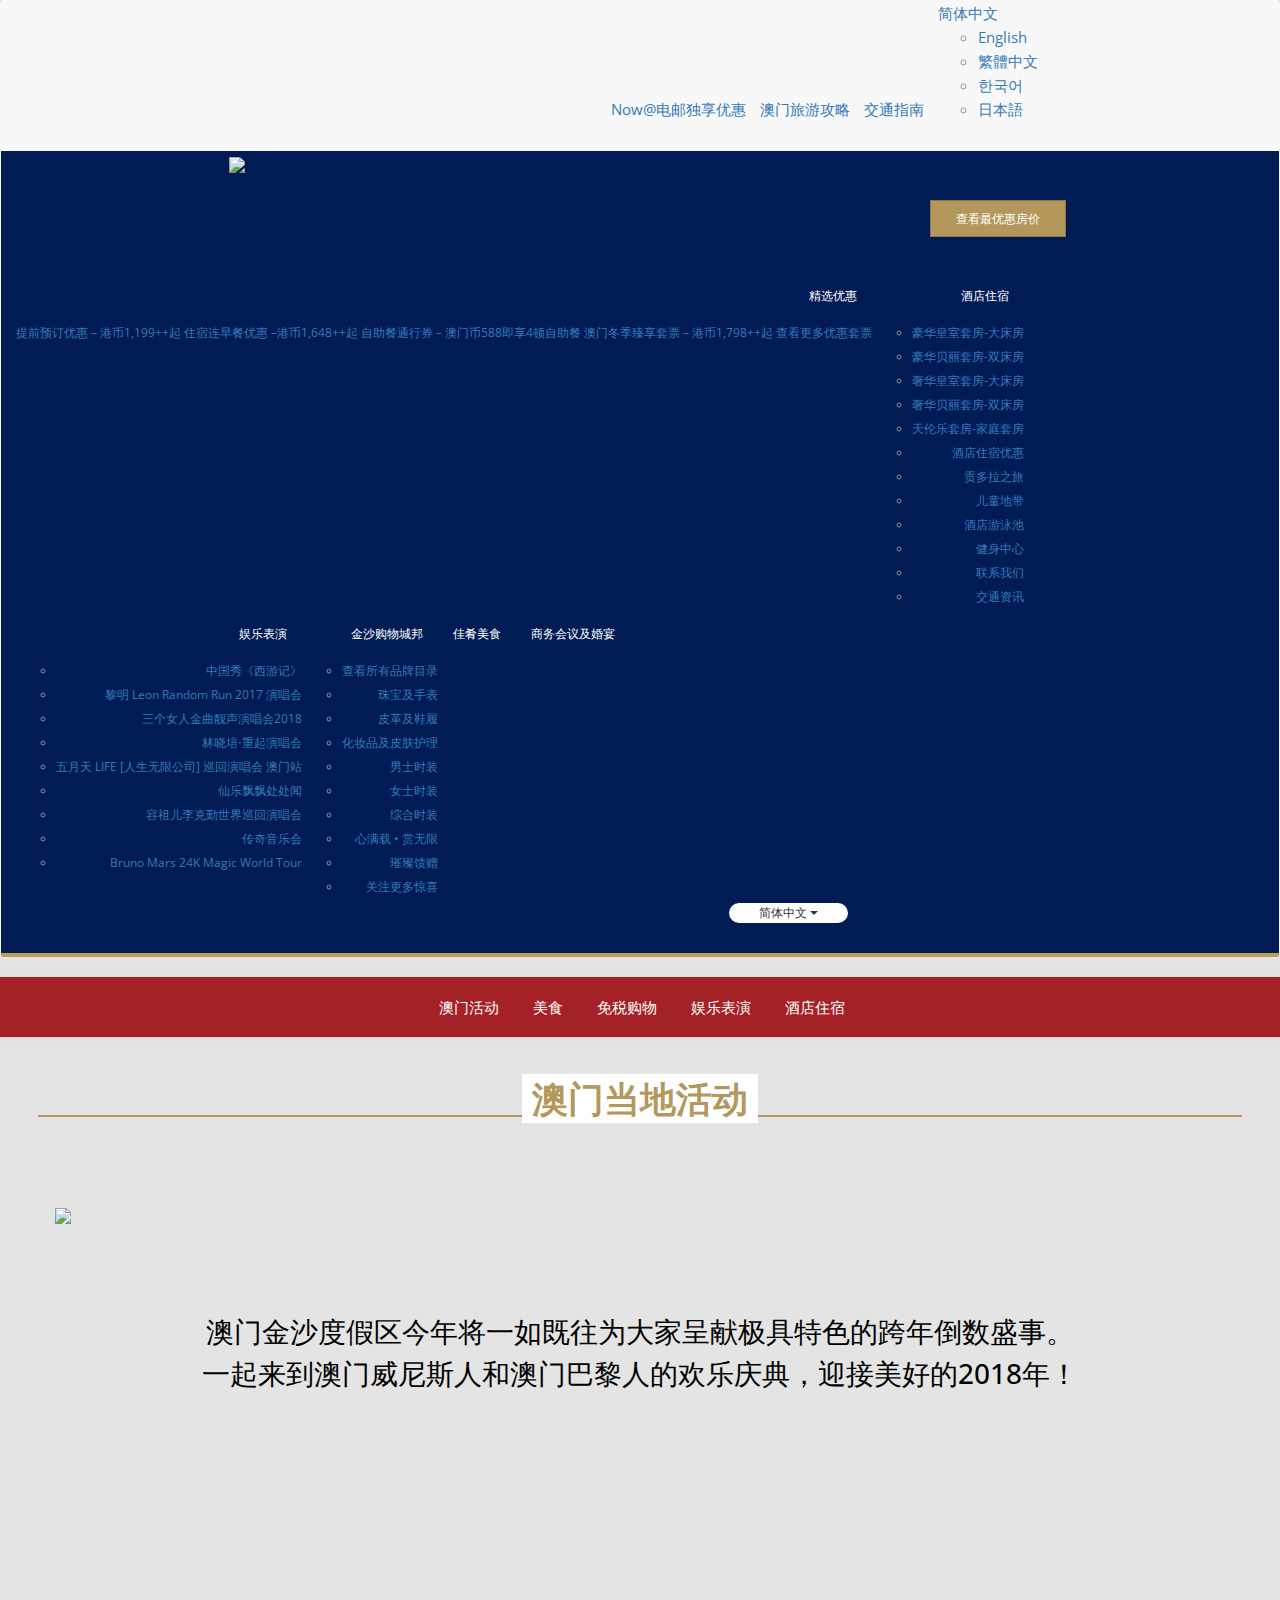
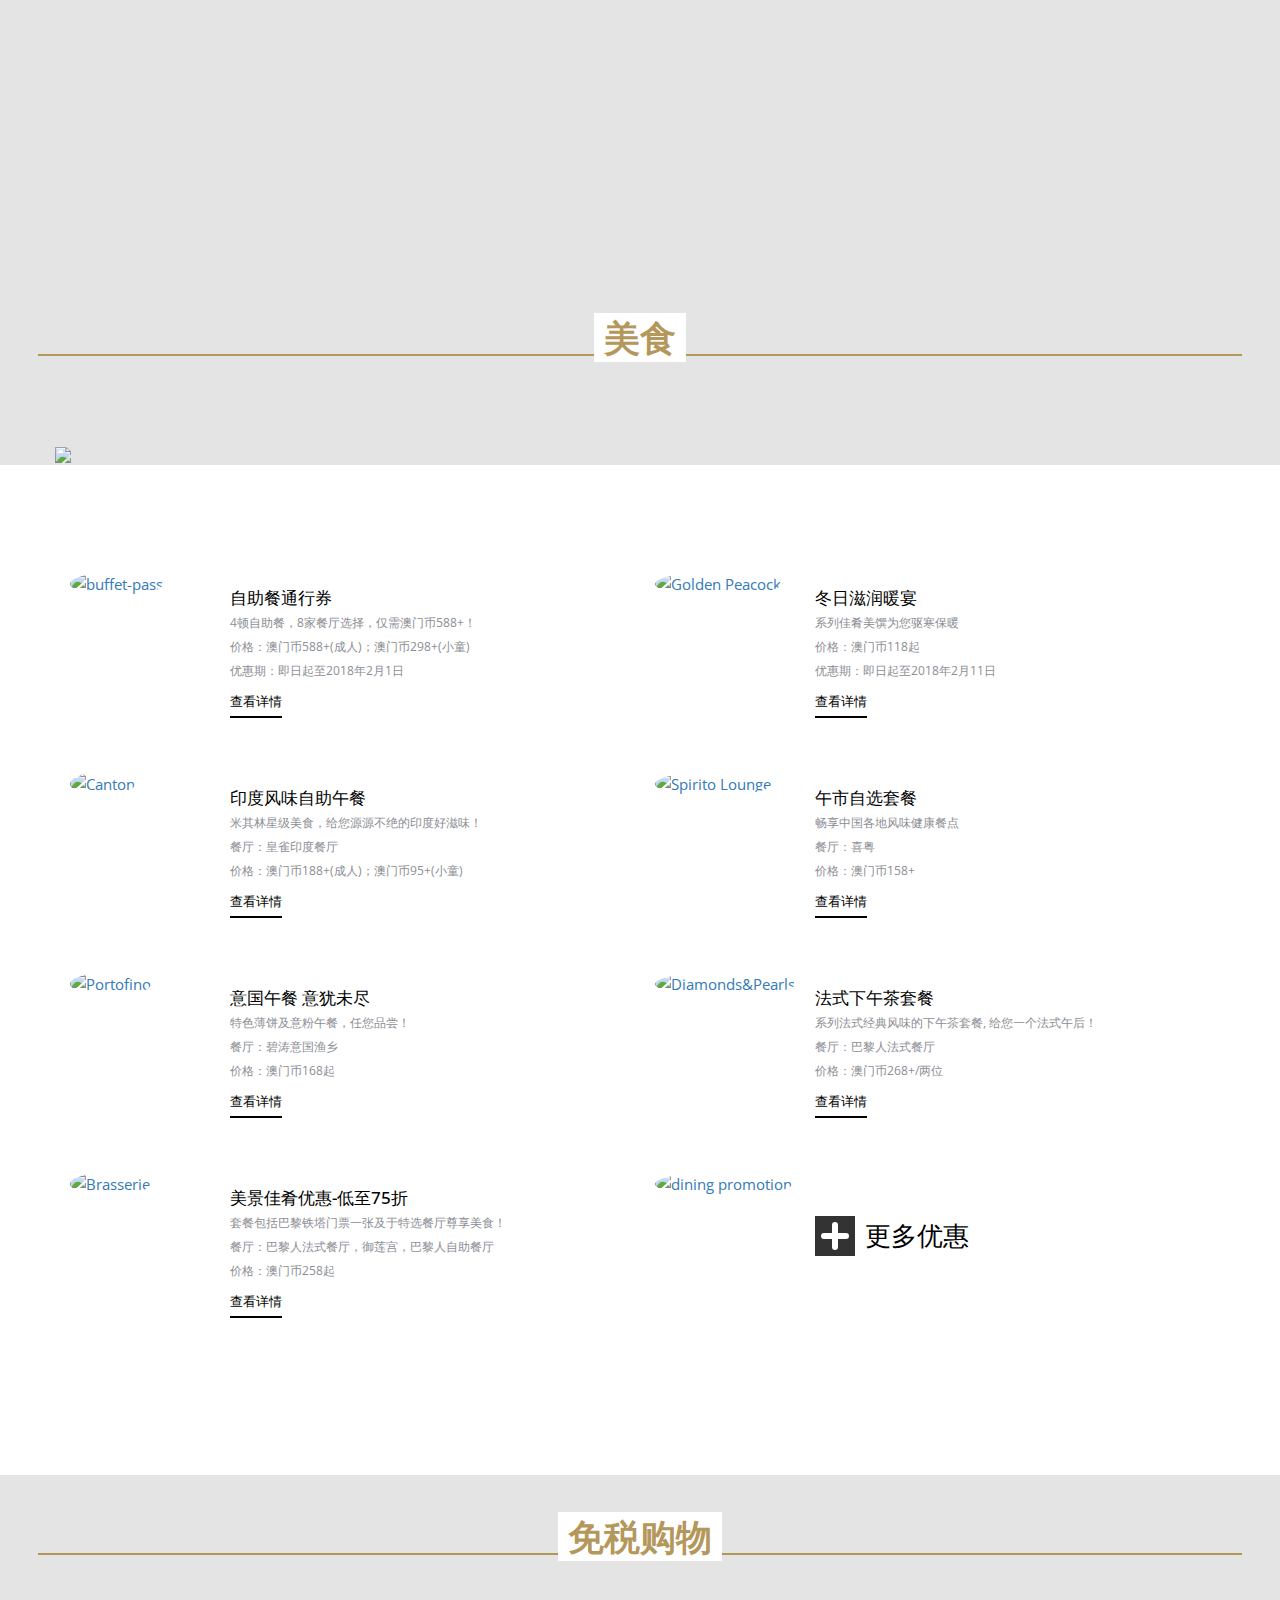
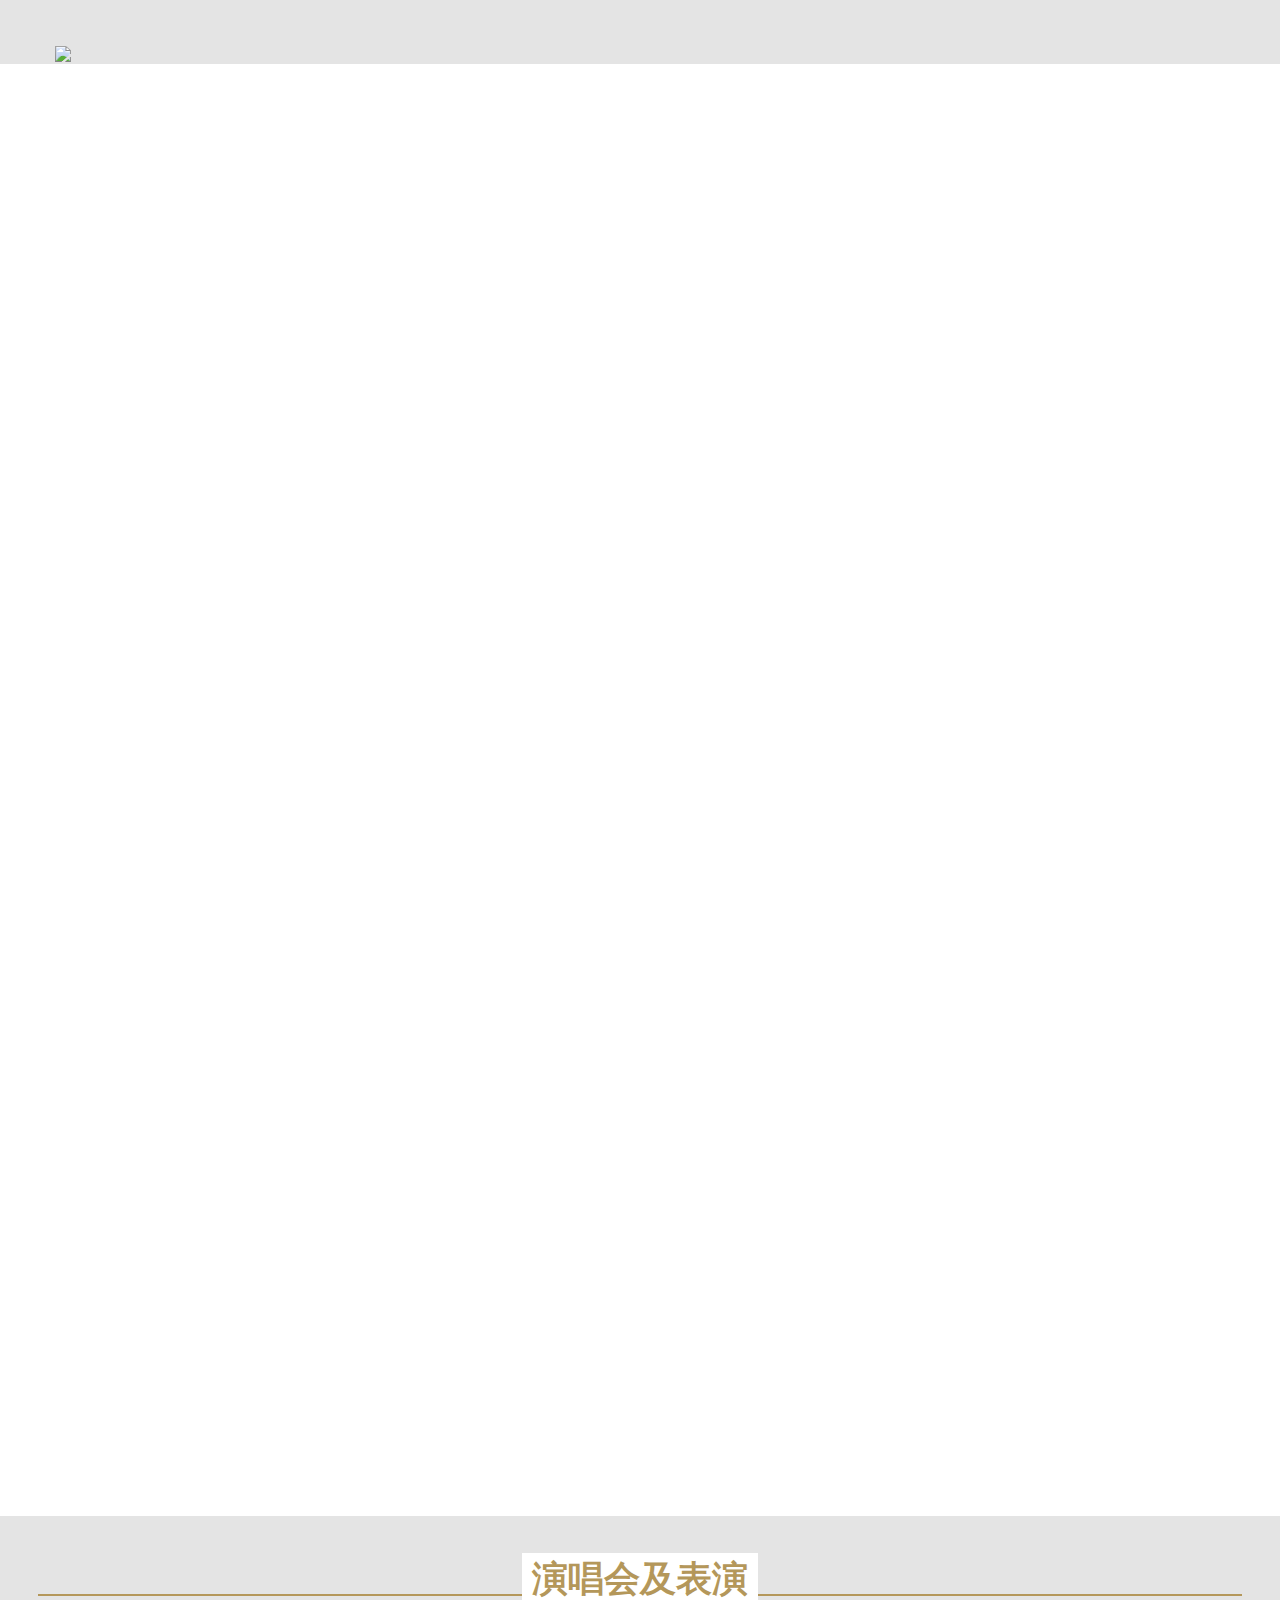
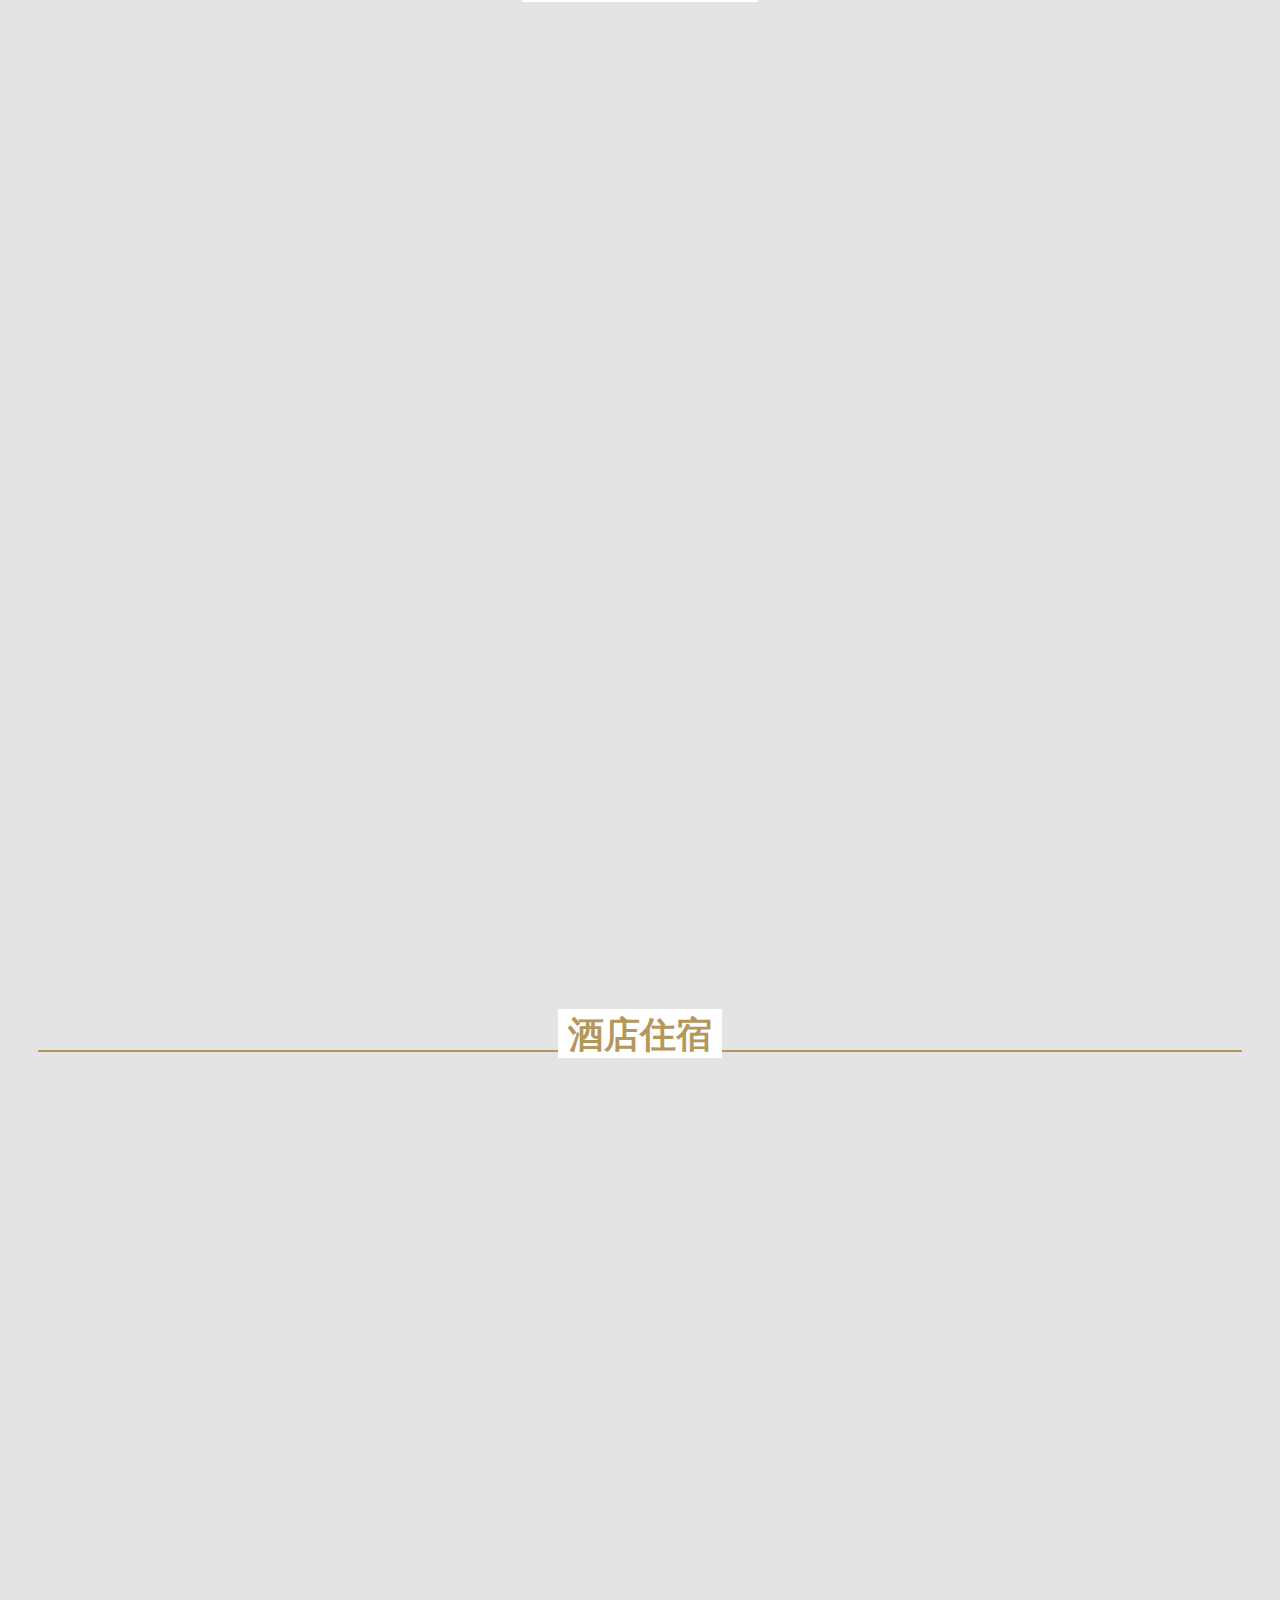
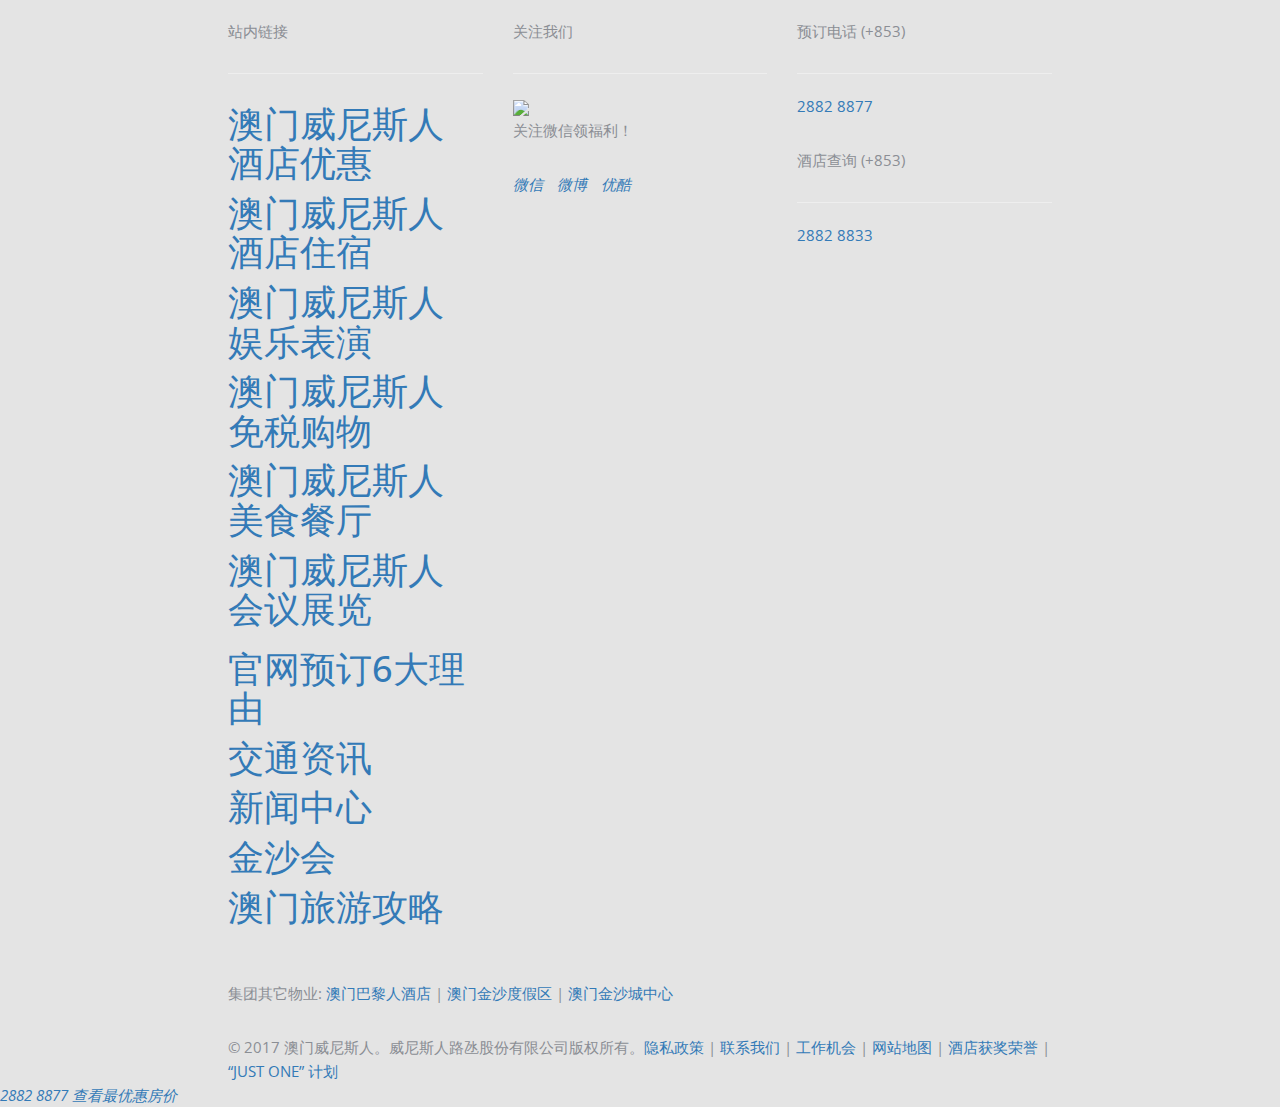
==== commit 4448513c: "Update index-cn.html" ====
--- a/index-cn.html
+++ b/index-cn.html
@@ -320,12 +320,14 @@
           <ul class="nav navbar-nav navbar-right-resto">
            <li class="active"><a href="#" data-nav-section="welcome" style="display:none;">返回顶部</a></li>
 			
+           <li><a href="#" data-nav-section="contact" style="">澳门活动</a></li>
+                    
            
-           <li><a href="#" data-nav-section="reservation">娱乐表演</a></li>           
-           <li><a href="#" data-nav-section="contact" style="display:none;">澳门活动</a></li>
+		   <li><a href="#" data-nav-section="menu">美食</a></li>
 			<li><a href="#" data-nav-section="specialties">免税购物</a></li>
+			<li><a href="#" data-nav-section="reservation">娱乐表演</a></li>  
 			 <li><a href="#" data-nav-section="events">酒店住宿</a></li>
-			<li><a href="#" data-nav-section="menu">美食</a></li>
+			
           </ul>
         </div>
       </div>
@@ -340,12 +342,14 @@
           <ul class="nav nav-resto-mb navbar-nav navbar-right-resto" style="">
             <li class="active"><a href="#" data-nav-section="welcome" style="display:none;" >Back to top</a></li>
             
+            <li><a href="#" data-nav-section="contact" style=""><span class="resto-icon iconfont icon-paiduishi"></span></a></li>
+           
             
-            <li><a href="#" data-nav-section="reservation"><span class="resto-icon iconfont icon-yule"></span></a></li>
-            <li><a href="#" data-nav-section="contact" style="display:none;"><span class="resto-icon iconfont icon-paiduishi"></span></a></li>
+			<li><a href="#" data-nav-section="menu"><span class="resto-icon iconfont icon-canting"></span></a></li>
             <li><a href="#" data-nav-section="specialties"><span class="resto-icon iconfont icon-gouwu"></span></a></li>
+			 <li><a href="#" data-nav-section="reservation"><span class="resto-icon iconfont icon-yule"></span></a></li>
 			<li><a href="#" data-nav-section="events"><span class="resto-icon iconfont icon-chuang"></span></a></li>
-			<li><a href="#" data-nav-section="menu"><span class="resto-icon iconfont icon-canting"></span></a></li>
+			
           </ul>
         </div>
 	
@@ -355,8 +359,338 @@
 	
 	
 	
-	
-
+	<!-- Macau Government title -->
+	<div class="resto-section-bg" style="">
+	<section class="" style=""  data-stellar-background-ratio="1" data-section="contact">
+      <div class="resto-tiles-divider "><strong><span class="text">澳门当地活动</span></strong></div>
+              
+    </section>
+    </div>
+	
+	<!-- Macau Government Banner -->
+	<div class="container" style="">
+    <div class="row">
+     <div class="resto-bg">
+         
+       
+         <img src="http://www.sandsresortsmacao.cn/content/dam/macau/promotions/srm/winter/banner/winter_activities-banner_2000x666_sc.jpg">
+      
+        </div>
+         </div>
+    </div>
+	<h3 style="text-align:center; margin-top:3em;">澳门金沙度假区今年将一如既往为大家呈献极具特色的跨年倒数盛事。<br/>一起来到澳门威尼斯人和澳门巴黎人的欢乐庆典，迎接美好的2018年！</h3>
+	
+	
+	<!-- Macau Government content -->
+	<section class="probootstrap-section" style="">
+      <div class="container">
+        <div class="row">
+          <div class="col-md-4 col-sm-4 probootstrap-animate fadeInUp probootstrap-animated">
+            <div class="probootstrap-block-image">
+				<figure>
+    <img src="http://www.sandsresortsmacao.cn/content/dam/macau/promotions/srm/winter/activities/NewYearEve-countdown_500x340.jpg" alt="book early and save">
+</figure>		
+              <div class="text">
+                
+                <h3>跨年倒数盛典</h3>
+                <p>日期：2017年12月31日至2018年1月1日<br/>时间：晚上8时30分至凌晨1时<br/>地点：澳门威尼斯人户外人工湖畔区，澳门巴黎人正门<br/>入场费：免费入场</p>
+				  
+              </div>
+            </div>
+          </div>
+          <div class="col-md-4 col-sm-4 probootstrap-animate fadeInUp probootstrap-animated">
+            <div class="probootstrap-block-image">
+             <figure>
+    <img src="http://www.sandsresortsmacao.cn/content/dam/macau/promotions/srm/winter/activities/sctv_500x340.jpg" alt="book early and save">
+</figure>	
+              <div class="text">
+                
+                <h3>四川卫视2018花开天下跨年演唱会</h3>
+               <p>日期：2017年12月31日<br/>时间：晚上8时<br/>地点：澳门威尼斯人金光综艺馆<br/>入场费：澳门币280起</p>
+				 
+              </div>
+            </div>
+          </div>
+          <div class="col-md-4 col-sm-4 probootstrap-animate fadeInUp probootstrap-animated">
+            <div class="probootstrap-block-image">
+             <figure><a href="https://cotaiticketing.com/VCLTicketing/eventDetail.do?eventCode=nyeparty2017&lang=zh_CN" target="_blank">
+    <img src="http://www.sandsresortsmacao.cn/content/dam/macau/promotions/srm/winter/activities/afterparty_500x340.jpg" alt="book early and save">
+</a></figure>	
+              <div class="text">
+                
+                <h3><a href="https://cotaiticketing.com/VCLTicketing/eventDetail.do?eventCode=nyeparty2017&lang=zh_CN" target="_blank">2018 新年除夕派对</a></h3>
+				<p>日期：2017年12月31日至2018年1月1日<br/>时间：晚上11时至凌晨3时<br/>地点：澳门威尼斯人碧涛意国渔乡濤吧酒廊<br/>入场费：澳门币180</p>
+               <p class=""><a href="https://cotaiticketing.com/VCLTicketing/eventDetail.do?eventCode=nyeparty2017&lang=zh_CN " class="probootstrap-custom-link link-sm" target="_blank">查看详情</a></p>
+              </div>
+            </div>
+          </div>
+        </div>
+      </div>
+    </section>
+
+
+
+	
+	
+	<!-- Dining title -->
+  <div class="resto-section-bg">
+	<section class="" style=""  data-stellar-background-ratio="1"  data-section="menu">
+      <div class="resto-tiles-divider "><strong><span class="text">美食</span></strong></div>
+              
+    </section>
+	</div>
+  
+  <!-- Dining Banner -->
+	<div class="container">
+    <div class="row">
+     <div class="resto-bg">
+         
+       <a href="https://www.sandsresortsmacao.com/restaurants/festive-menu-2017.html" target="_blank">
+         <img src="http://www.sandsresortsmacao.cn/content/dam/macau/promotions/srm/winter/banner/winter_dining-banner_2000x666_sc.jpg">
+       </a>
+        </div>
+         </div>
+    </div>
+	
+
+	<!-- Dining content -->
+    <section class="probootstrap-section probootstrap-bg-white">
+      <div class="container">
+        <div class="row">
+          <div class="col-md-6">
+            <ul class="menus">
+              <li>
+                <figure class="image"><a href="http://www.sandsresortsmacao.cn/promotions/buffet-pass.html"target="_blank">
+    <img src="http://www.sandsresortsmacao.cn/content/dam/macau/promotions/srm/winter/dining/buffet-pass_340x340.jpg" alt="buffet-pass">
+</a></figure>
+                <div class="text">
+                  	
+                  <a href="http://www.sandsresortsmacao.cn/promotions/buffet-pass.html"target="_blank">
+    <h3>自助餐通行券</h3>
+</a>
+                  <p>4顿自助餐，8家餐厅选择，仅需澳门币588+！<br/>
+       价格：澳门币588+(成人)；澳门币298+(小童)<br/>
+优惠期：即日起至2018年2月1日</p>
+      <a class=" probootstrap-custom-link price" style="position:relative;" href="http://www.sandsresortsmacao.cn/promotions/buffet-pass.html"target="_blank">查看详情</a>
+
+</div>
+              </li>
+              
+              <li>
+                <figure class="image"><a href="http://www.sandsresortsmacao.cn/restaurants/signature/golden-peacock.html"target="_blank">
+    <img src="http://www.sandsresortsmacao.cn/content/dam/macau/promotions/srm/winter/dining/golden-peacock-lunch-buttet_340×340.jpg" alt="Canton">
+</a></figure>
+                <div class="text">
+                 
+                  <a href="http://www.sandsresortsmacao.cn/restaurants/signature/golden-peacock.html"target="_blank">
+    <h3>印度风味自助午餐</h3>
+</a>
+                  <p>米其林星级美食，给您源源不绝的印度好滋味！<br/>
+餐厅：皇雀印度餐厅<br/>
+价格：澳门币188+(成人)；澳门币95+(小童)</p>
+      <a class=" probootstrap-custom-link price" style="position:relative;" href="http://www.sandsresortsmacao.cn/restaurants/signature/golden-peacock.html"target="_blank">查看详情</a>
+                </div>
+              </li>
+              
+                
+                <li>
+                <figure class="image"><a href="http://www.sandsresortsmacao.cn/restaurants/signature/portofino.html"target="_blank">
+    <img src="http://www.sandsresortsmacao.cn/content/dam/macau/promotions/srm/winter/dining/dining-tile-promo-port-sunday_340x340.png" alt="Portofino">
+</a></figure>
+                <div class="text">
+                  
+                  <a href="http://www.sandsresortsmacao.cn/restaurants/signature/portofino.html"target="_blank">
+    <h3>意国午餐 意犹未尽</h3>
+</a>
+                  <p>特色薄饼及意粉午餐，任您品尝！<br/>
+餐厅：碧涛意国渔乡<br/>
+价格：澳门币168起</p>
+      <a class=" probootstrap-custom-link price" style="position:relative;" href="http://www.sandsresortsmacao.cn/restaurants/signature/portofino.html"target="_blank">查看详情</a>
+                </div>
+              </li>
+			  <li>
+                <figure class="image"><a href="https://cn.parisianmacao.com/macau-restaurants/view-n-dine-2017.html"target="_blank">
+    <img src="http://www.sandsresortsmacao.cn/content/dam/macau/promotions/srm/winter/dining/view-dine_340x340.jpg" alt="Brasserie">
+</a></figure>
+                <div class="text">
+                  
+                  <a href="https://cn.parisianmacao.com/macau-restaurants/view-n-dine-2017.html"target="_blank">
+    <h3>美景佳肴优惠-低至75折</h3>
+</a>
+                  <p>套餐包括巴黎铁塔门票一张及于特选餐厅尊享美食！<br/>
+餐厅：巴黎人法式餐厅，御莲宫，巴黎人自助餐厅<br/>
+价格：澳门币258起</p>
+      <a class=" probootstrap-custom-link price" style="position:relative;" href="https://cn.parisianmacao.com/macau-restaurants/view-n-dine-2017.html"target="_blank">查看详情</a>
+                </div>
+              </li>
+            </ul>
+          </div>
+          <div class="col-md-6">
+            <ul class="menus">
+			<li>
+                <figure class="image"><a href="https://www.sandsresortsmacao.com/restaurants/winter-warmer.html"target="_blank">
+    <img src="http://www.sandsresortsmacao.cn/content/dam/macau/promotions/srm/winter/dining/winter-warmer_267x267.jpg" alt="Golden Peacock">
+</a></figure>
+                <div class="text">
+                  
+                  <a href="https://www.sandsresortsmacao.com/restaurants/winter-warmer.html"target="_blank">
+    <h3>冬日滋润暖宴</h3>
+</a>
+                  <p>系列佳肴美馔为您驱寒保暖<br/>
+价格：澳门币118起<br/>
+优惠期：即日起至2018年2月11日</p>
+      <a class=" probootstrap-custom-link price" style="position:relative;" href="https://www.sandsresortsmacao.com/restaurants/winter-warmer.html"target="_blank">查看详情</a>
+                </div>
+              </li>
+			  <li>
+                <figure class="image"><a href="http://www.sandsresortsmacao.cn/restaurants/signature/canton.html"target="_blank">
+    <img src="http://www.sandsresortsmacao.cn/content/dam/macau/promotions/srm/winter/dining/canton-dinner-set-promotion_340x340.jpg" alt="Spirito Lounge ">
+</a></figure>
+                <div class="text">
+                 
+                  <a href="http://www.sandsresortsmacao.cn/restaurants/signature/canton.html"target="_blank">
+    <h3>午市自选套餐</h3>
+</a>
+                  <p>畅享中国各地风味健康餐点<br/>
+餐厅：喜粤<br/>
+价格：澳门币158+</p>
+       <a class=" probootstrap-custom-link price" style="position:relative;" href="http://www.sandsresortsmacao.cn/restaurants/signature/canton.html"target="_blank">查看详情</a>
+                </div>
+              </li>
+              <li>
+                <figure class="image"><a href="https://cn.parisianmacao.com/macau-restaurants/brasserie.html"target="_blank">
+    <img src="http://www.sandsresortsmacao.cn/content/dam/macau/promotions/srm/winter/dining/brasserie-afternoon-tea-set-promotion_340x340.jpg" alt="Diamonds&amp;Pearls">
+</a></figure>
+                <div class="text">
+                  
+                  <a href="https://cn.parisianmacao.com/macau-restaurants/brasserie.html"target="_blank">
+    <h3>法式下午茶套餐</h3>
+</a>
+                  <p>系列法式经典风味的下午茶套餐, 给您一个法式午后！<br/>
+餐厅：巴黎人法式餐厅<br/>
+价格：澳门币268+/两位</p>
+      <a class=" probootstrap-custom-link price" style="position:relative;" href="https://cn.parisianmacao.com/macau-restaurants/brasserie.html"target="_blank">查看详情</a>
+
+                </div>
+              </li>
+              
+            
+           
+                
+                <li>
+                <figure class="image"><a href="https://www.sandsresortsmacao.com/restaurants.html" target="_blank">
+    <img src="https://www.sandsmacao.com/content/dam/macau/promotions/srm/winter/dining/sands-888_340x340.jpg" alt="dining promotion">
+</a></figure>
+                <div class="text">
+          
+                 
+      <a href="https://www.sandsresortsmacao.com/restaurants.html" target="_blank">
+	  <h3 class="resto-view-more"><span class="demoSpan1"></span>更多优惠</h3>
+	  </a>
+                </div>
+              </li>
+            </ul>
+          </div>
+        </div>
+
+		
+		
+		
+		
+      </div>
+    </section>
+	
+	
+	
+	<!-- Shopping title -->
+	<div class="resto-section-bg">
+	<section class="" style="" data-stellar-background-ratio="1" data-section="specialties">
+      <div class="resto-tiles-divider "><strong><span class="text">免税购物</span></strong></div>
+              
+    </section>
+	</div>
+	
+	<!-- Shopping Banner -->
+	<div class="container">
+    <div class="row">
+     <div class="resto-bg">
+         
+       <a href="https://www.sandsresortsmacao.com/shopping/christmas-offers-2017.html" target="_blank">
+         <img src="http://www.sandsresortsmacao.cn/content/dam/macau/promotions/srm/winter/banner/winter_shopping-banner_2000x666_sc.jpg">
+       </a>
+        </div>
+         </div>
+    </div>
+	
+	
+	<!-- Shopping content -->
+    <section class="probootstrap-section probootstrap-bg-white">
+      <div class="container">
+        <div class="row">
+          <div class="col-md-5 text-center probootstrap-animate fadeInUp probootstrap-animated" style="margin-top:30px;">
+            <a href="http://www.sandsresortsmacao.cn/promotions/alipay.html" target="”_blank”">
+    <div class="probootstrap-heading dark">
+              
+              <h3 class="secondary-heading resto-h3" style="">支付宝扫码  领豪华礼包</h3>
+              <span class="seperator">* * *</span>
+            </div>
+</a>
+            <p style="text-align:left;">于指定购物、餐饮商户消费满500元，并使用支付宝结算付款，立减人民币50元！在规定时段内累计消费满人民币500元/1000元/5000元，送豪华大礼包！<br><br>活动时间：即日起至2018年1月1日</p>
+             <p><a href="http://www.sandsresortsmacao.cn/promotions/alipay.html" class="probootstrap-custom-link" target="”_blank”">查看详情</a></p>
+          </div>
+          <div class="col-md-6 col-md-push-1 probootstrap-animate fadeInUp probootstrap-animated">
+            <p><a href="http://www.sandsresortsmacao.cn/promotions/alipay.html" target="_blank">
+    <img src="http://www.sandsresortsmacao.cn/content/dam/macau/promotions/srm/alipay-2017dec/banners/alipay-2017dec_500x340_no-cta_a.jpg" alt="Free Bootstrap Template by ProBootstrap.com" class="img-responsive"></a></p>
+          </div>
+        </div>		
+		<div class="row">
+          <div class="col-md-5 text-center probootstrap-animate fadeInUp probootstrap-animated" style="margin-top:80px;">
+            <a href="https://www.sandsresortsmacao.com/festive-shopping-rewards.html" target="”_blank”">
+    <div class="probootstrap-heading dark">
+              
+              <h3 class="secondary-heading resto-h3" style="">购物奖赏高达澳门币4,800元</h3>
+              <span class="seperator">* * *</span>
+            </div>
+</a>
+            <p style="text-align:left;">
+
+现凡于威尼斯人购物中心、四季名店、金沙广场及巴黎人购物中心消费，即可免费获赠高达价值澳门币2,500元之澳门金沙购物城邦奖赏推广钱购物券，并可于超过500家参与商铺使用。金御会、金沙会之钻石或红宝会员可尊享高达价值澳门币4,800元之巴黎人奖赏推广钱购物券！<br><br>换领时间：  
+2017年11月21日至12月31日</p>
+             <p><a href="https://www.sandsresortsmacao.com/festive-shopping-rewards.html" class="probootstrap-custom-link" target="”_blank”">查看详情</a></p>
+          </div>
+          <div class="col-md-6 col-md-push-1 probootstrap-animate fadeInUp probootstrap-animated" style="margin-top:50px;">
+            <p><a href="https://www.sandsresortsmacao.com/festive-shopping-rewards.html" target="_blank">
+    <img src="https://www.parisianmacao.com/content/dam/shopping/festive-shopping-rewards/festive-shopping-rewards_500x340.jpg" alt="Free Bootstrap Template by ProBootstrap.com" class="img-responsive"></a></p>
+          </div>
+        </div>
+<div class="row">
+          <div class="col-md-5 text-center probootstrap-animate fadeInUp probootstrap-animated" style="margin-top:80px;">
+            <div class="probootstrap-heading dark">
+              
+              <a href="https://www.sandsresortsmacao.com/shopping/give-brilliant.html" target="”_blank”">
+    <h3 class="secondary-heading resto-h3" style="">施华洛世奇水晶大礼
+
+</h3>
+</a>
+              <span class="seperator">* * *</span>
+            </div>
+            <p style="text-align:left;">顾客凡于威尼斯人购物中心、四季名店、金沙广场及巴黎人购物中心购物满澳门币8,000元或以上，即可换领施华洛世奇名贵水晶吊饰一份以及价值澳门币500元的施华洛世奇购物礼券一张。<br><br>水晶圣诞树：威尼斯人购物中心内的圣马可广场将会摆放出高达12米的圣诞树，必将成为澳门不容错过的圣诞亮点之一！
+<br><br>换领时间：
+2017年11月28日至12月31日</p>
+            <p><a href="https://www.sandsresortsmacao.com/shopping/give-brilliant.html" class="probootstrap-custom-link" target="”_blank”">查看详情</a></p>
+          </div>
+          <div class="col-md-6 col-md-push-1 probootstrap-animate fadeInUp probootstrap-animated" style="margin-top:50px;">
+           <p><a href="https://www.sandsresortsmacao.com/shopping/give-brilliant.html" target="_blank">
+    <img src="https://www.parisianmacao.com/content/dam/macau/promotions/srm/winter/shopping/give-brilliant-500x340.jpg" alt="give brilliant" class="img-responsive">
+</a></p>
+          </div>
+        </div>	
+
+		
+		
+        <!-- END row -->
+      </div>
+    </section>
 
 
 	<!-- Entertainment title -->
@@ -378,12 +712,12 @@
 
               
               <div class="probootstrap-cell reverse probootstrap-animate fadeIn probootstrap-animated" data-animate-effect="fadeIn">
-                <div class="image" style="background-image: url(http://www.sandsresortsmacao.cn/content/dam/macau/promotions/srm/winter/entertainment/leon-lai-to-perform-at-vm-sc.jpg);">
-    <a href="http://www.sandsresortsmacao.cn/entertainment/leon-random-run.html" target="_blank"></a>
+                <div class="image" style="background-image: url(http://www.sandsresortsmacao.cn/content/dam/macau/entertainment/vm/mayday-2018/mayday-2018_660x600.jpg);">
+    <a href="http://www.sandsresortsmacao.cn/entertainment/mayday-2018.html" target="_blank"></a>
 	</div>
                 <div class="text">
-                  <a href="http://www.sandsresortsmacao.cn/entertainment/leon-random-run.html" target="_blank">
-    <h3>黎明 Leon Random Run 2017 演唱会澳门站</h3>
+                  <a href="http://www.sandsresortsmacao.cn/mayday-2018.html" target="_blank">
+    <h3>五月天 LIFE [人生无限公司] 巡回演唱会 澳门站</h3>
 </a>
                   <div class="info-section">
 <div class="info info-tag">
@@ -393,10 +727,10 @@
 <i class="fa fa-map-marker"></i>澳门威尼斯人，金光综艺馆
 </div>
 <div class="info info-cal">
-<i class="fa fa-calendar"></i> 12月16日，星期六，晚上8:00
-</div>
-</div>
-                 <p></p>  <a class="probootstrap-custom-link" href="http://www.sandsresortsmacao.cn/entertainment/leon-random-run.html" target="_blank">查看详情</a>
+<i class="fa fa-calendar"></i>  2018年1月26/27日 (星期五/六) 晚上8:00 2018年1月28日 (星期日) 晚上7:00
+</div>
+</div>
+                 <p></p>  <a class="probootstrap-custom-link" href="http://www.sandsresortsmacao.cn/entertainment/mayday-2018.htmls" target="_blank">查看详情</a>
                 </div>
               </div>
               
@@ -512,138 +846,6 @@
         </div>
       </div>
     </section>
-
-
-
-
-
-	
-	<!-- Macau Government title -->
-	<div class="resto-section-bg" style="display:none;">
-	<section class="" style=""  data-stellar-background-ratio="1" data-section="contact">
-      <div class="resto-tiles-divider "><strong><span class="text">澳门当地活动</span></strong></div>
-              
-    </section>
-    </div>
-	
-	
-	<!-- Macau Government content -->
-	<section class="probootstrap-section" style="display:none;">
-      <div class="container">
-        <div class="row">
-          <div class="col-md-4 col-sm-4 probootstrap-animate fadeInUp probootstrap-animated">
-            <div class="probootstrap-block-image">
-            
-              <div class="text">
-                <span class="date">2017年12月3日至12月31日</span>
-                <h3>2017 澳门光影节</h3>
-                
-              </div>
-            </div>
-          </div>
-          <div class="col-md-4 col-sm-4 probootstrap-animate fadeInUp probootstrap-animated">
-            <div class="probootstrap-block-image">
-             
-              <div class="text">
-                <span class="date">2017年12月8日至12月14日</span>
-                <h3>第二届澳门国际影展暨颁奖典礼</h3>
-               
-              </div>
-            </div>
-          </div>
-          <div class="col-md-4 col-sm-4 probootstrap-animate fadeInUp probootstrap-animated">
-            <div class="probootstrap-block-image">
-             
-              <div class="text">
-                <span class="date">2017年12月17日</span>
-                <h3>2017 澳门国际幻彩大巡游</h3>
-               
-              </div>
-            </div>
-          </div>
-        </div>
-      </div>
-    </section>
-
-	<!-- Shopping title -->
-	<div class="resto-section-bg">
-	<section class="" style="" data-stellar-background-ratio="1" data-section="specialties">
-      <div class="resto-tiles-divider "><strong><span class="text">免税购物</span></strong></div>
-              
-    </section>
-	</div>
-	
-	
-	<!-- Shopping content -->
-    <section class="probootstrap-section probootstrap-bg-white">
-      <div class="container">
-        <div class="row">
-          <div class="col-md-5 text-center probootstrap-animate fadeInUp probootstrap-animated" style="margin-top:30px;">
-            <a href="http://www.sandsresortsmacao.cn/promotions/alipay.html" target="”_blank”">
-    <div class="probootstrap-heading dark">
-              
-              <h3 class="secondary-heading resto-h3" style="">支付宝扫码  领豪华礼包</h3>
-              <span class="seperator">* * *</span>
-            </div>
-</a>
-            <p style="text-align:left;">于指定购物、餐饮商户消费满500元，并使用支付宝结算付款，立减人民币50元！在规定时段内累计消费满人民币500元/1000元/5000元，送豪华大礼包！<br><br>活动时间：即日起至2018年1月1日</p>
-             <p><a href="http://www.sandsresortsmacao.cn/promotions/alipay.html" class="probootstrap-custom-link" target="”_blank”">查看详情</a></p>
-          </div>
-          <div class="col-md-6 col-md-push-1 probootstrap-animate fadeInUp probootstrap-animated">
-            <p><a href="http://www.sandsresortsmacao.cn/promotions/alipay.html" target="_blank">
-    <img src="http://www.sandsresortsmacao.cn/content/dam/macau/promotions/srm/alipay-2017dec/banners/alipay-2017dec_500x340_no-cta_a.jpg" alt="Free Bootstrap Template by ProBootstrap.com" class="img-responsive"></a></p>
-          </div>
-        </div>		
-		<div class="row">
-          <div class="col-md-5 text-center probootstrap-animate fadeInUp probootstrap-animated" style="margin-top:80px;">
-            <a href="https://www.sandsresortsmacao.com/festive-shopping-rewards.html" target="”_blank”">
-    <div class="probootstrap-heading dark">
-              
-              <h3 class="secondary-heading resto-h3" style="">购物奖赏高达澳门币4,800元</h3>
-              <span class="seperator">* * *</span>
-            </div>
-</a>
-            <p style="text-align:left;">
-
-现凡于威尼斯人购物中心、四季名店、金沙广场及巴黎人购物中心消费，即可免费获赠高达价值澳门币2,500元之澳门金沙购物城邦奖赏推广钱购物券，并可于超过500家参与商铺使用。金御会、金沙会之钻石或红宝会员可尊享高达价值澳门币4,800元之巴黎人奖赏推广钱购物券！<br><br>换领时间：  
-2017年11月21日至12月31日</p>
-             <p><a href="https://www.sandsresortsmacao.com/festive-shopping-rewards.html" class="probootstrap-custom-link" target="”_blank”">查看详情</a></p>
-          </div>
-          <div class="col-md-6 col-md-push-1 probootstrap-animate fadeInUp probootstrap-animated" style="margin-top:50px;">
-            <p><a href="https://www.sandsresortsmacao.com/festive-shopping-rewards.html" target="_blank">
-    <img src="https://www.parisianmacao.com/content/dam/shopping/festive-shopping-rewards/festive-shopping-rewards_500x340.jpg" alt="Free Bootstrap Template by ProBootstrap.com" class="img-responsive"></a></p>
-          </div>
-        </div>
-<div class="row">
-          <div class="col-md-5 text-center probootstrap-animate fadeInUp probootstrap-animated" style="margin-top:80px;">
-            <div class="probootstrap-heading dark">
-              
-              <a href="https://www.sandsresortsmacao.com/shopping/give-brilliant.html" target="”_blank”">
-    <h3 class="secondary-heading resto-h3" style="">施华洛世奇水晶大礼
-
-</h3>
-</a>
-              <span class="seperator">* * *</span>
-            </div>
-            <p style="text-align:left;">顾客凡于威尼斯人购物中心、四季名店、金沙广场及巴黎人购物中心购物满澳门币8,000元或以上，即可换领施华洛世奇名贵水晶吊饰一份以及价值澳门币500元的施华洛世奇购物礼券一张。<br><br>水晶圣诞树：威尼斯人购物中心内的圣马可广场将会摆放出高达12米的圣诞树，必将成为澳门不容错过的圣诞亮点之一！
-<br><br>换领时间：
-2017年11月28日至12月31日</p>
-            <p><a href="https://www.sandsresortsmacao.com/shopping/give-brilliant.html" class="probootstrap-custom-link" target="”_blank”">查看详情</a></p>
-          </div>
-          <div class="col-md-6 col-md-push-1 probootstrap-animate fadeInUp probootstrap-animated" style="margin-top:50px;">
-           <p><a href="https://www.sandsresortsmacao.com/shopping/give-brilliant.html" target="_blank">
-    <img src="https://www.parisianmacao.com/content/dam/macau/promotions/srm/winter/shopping/give-brilliant-500x340.jpg" alt="give brilliant" class="img-responsive">
-</a></p>
-          </div>
-        </div>	
-
-		
-		
-        <!-- END row -->
-      </div>
-    </section>
-
-
 	
 	
 	<!-- Hotel title -->
@@ -875,163 +1077,7 @@
 
 	
 	
-  <!-- Dining title -->
-  <div class="resto-section-bg">
-	<section class="" style=""  data-stellar-background-ratio="1"  data-section="menu">
-      <div class="resto-tiles-divider "><strong><span class="text">美食</span></strong></div>
-              
-    </section>
-	</div>
   
-  
-	
-
-	<!-- Dining content -->
-    <section class="probootstrap-section probootstrap-bg-white">
-      <div class="container">
-        <div class="row">
-          <div class="col-md-6">
-            <ul class="menus">
-              <li>
-                <figure class="image"><a href="http://www.sandsresortsmacao.cn/promotions/buffet-pass.html"target="_blank">
-    <img src="http://www.sandsresortsmacao.cn/content/dam/macau/promotions/srm/winter/dining/buffet-pass_340x340.jpg" alt="buffet-pass">
-</a></figure>
-                <div class="text">
-                  	
-                  <a href="http://www.sandsresortsmacao.cn/promotions/buffet-pass.html"target="_blank">
-    <h3>自助餐通行券</h3>
-</a>
-                  <p>4顿自助餐，8家餐厅选择，仅需澳门币588+！<br/>
-       价格：澳门币588+(成人)；澳门币298+(小童)<br/>
-优惠期：即日起至2018年2月1日</p>
-      <a class=" probootstrap-custom-link price" style="position:relative;" href="http://www.sandsresortsmacao.cn/promotions/buffet-pass.html"target="_blank">查看详情</a>
-
-</div>
-              </li>
-              
-              <li>
-                <figure class="image"><a href="http://www.sandsresortsmacao.cn/restaurants/signature/golden-peacock.html"target="_blank">
-    <img src="http://www.sandsresortsmacao.cn/content/dam/macau/promotions/srm/winter/dining/golden-peacock-lunch-buttet_340×340.jpg" alt="Canton">
-</a></figure>
-                <div class="text">
-                 
-                  <a href="http://www.sandsresortsmacao.cn/restaurants/signature/golden-peacock.html"target="_blank">
-    <h3>印度风味自助午餐</h3>
-</a>
-                  <p>米其林星级美食，给您源源不绝的印度好滋味！<br/>
-餐厅：皇雀印度餐厅<br/>
-价格：澳门币188+(成人)；澳门币95+(小童)</p>
-      <a class=" probootstrap-custom-link price" style="position:relative;" href="http://www.sandsresortsmacao.cn/restaurants/signature/golden-peacock.html"target="_blank">查看详情</a>
-                </div>
-              </li>
-              
-                
-                <li>
-                <figure class="image"><a href="http://www.sandsresortsmacao.cn/restaurants/signature/portofino.html"target="_blank">
-    <img src="http://www.sandsresortsmacao.cn/content/dam/macau/promotions/srm/winter/dining/dining-tile-promo-port-sunday_340x340.png" alt="Portofino">
-</a></figure>
-                <div class="text">
-                  
-                  <a href="http://www.sandsresortsmacao.cn/restaurants/signature/portofino.html"target="_blank">
-    <h3>意国午餐 意犹未尽</h3>
-</a>
-                  <p>特色薄饼及意粉午餐，任您品尝！<br/>
-餐厅：碧涛意国渔乡<br/>
-价格：澳门币168起</p>
-      <a class=" probootstrap-custom-link price" style="position:relative;" href="http://www.sandsresortsmacao.cn/restaurants/signature/portofino.html"target="_blank">查看详情</a>
-                </div>
-              </li>
-			  <li>
-                <figure class="image"><a href="https://cn.parisianmacao.com/macau-restaurants/view-n-dine-2017.html"target="_blank">
-    <img src="http://www.sandsresortsmacao.cn/content/dam/macau/promotions/srm/winter/dining/view-dine_340x340.jpg" alt="Brasserie">
-</a></figure>
-                <div class="text">
-                  
-                  <a href="https://cn.parisianmacao.com/macau-restaurants/view-n-dine-2017.html"target="_blank">
-    <h3>美景佳肴优惠-低至75折</h3>
-</a>
-                  <p>套餐包括巴黎铁塔门票一张及于特选餐厅尊享美食！<br/>
-餐厅：巴黎人法式餐厅，御莲宫，巴黎人自助餐厅<br/>
-价格：澳门币258起</p>
-      <a class=" probootstrap-custom-link price" style="position:relative;" href="https://cn.parisianmacao.com/macau-restaurants/view-n-dine-2017.html"target="_blank">查看详情</a>
-                </div>
-              </li>
-            </ul>
-          </div>
-          <div class="col-md-6">
-            <ul class="menus">
-			<li>
-                <figure class="image"><a href="https://www.sandsresortsmacao.com/restaurants/winter-warmer.html"target="_blank">
-    <img src="http://www.sandsresortsmacao.cn/content/dam/macau/promotions/srm/winter/dining/winter-warmer_267x267.jpg" alt="Golden Peacock">
-</a></figure>
-                <div class="text">
-                  
-                  <a href="https://www.sandsresortsmacao.com/restaurants/winter-warmer.html"target="_blank">
-    <h3>冬日滋润暖宴</h3>
-</a>
-                  <p>系列佳肴美馔为您驱寒保暖<br/>
-价格：澳门币118起<br/>
-优惠期：即日起至2018年2月11日</p>
-      <a class=" probootstrap-custom-link price" style="position:relative;" href="https://www.sandsresortsmacao.com/restaurants/winter-warmer.html"target="_blank">查看详情</a>
-                </div>
-              </li>
-			  <li>
-                <figure class="image"><a href="http://www.sandsresortsmacao.cn/restaurants/signature/canton.html"target="_blank">
-    <img src="http://www.sandsresortsmacao.cn/content/dam/macau/promotions/srm/winter/dining/canton-dinner-set-promotion_340x340.jpg" alt="Spirito Lounge ">
-</a></figure>
-                <div class="text">
-                 
-                  <a href="http://www.sandsresortsmacao.cn/restaurants/signature/canton.html"target="_blank">
-    <h3>午市自选套餐</h3>
-</a>
-                  <p>畅享中国各地风味健康餐点<br/>
-餐厅：喜粤<br/>
-价格：澳门币158+</p>
-       <a class=" probootstrap-custom-link price" style="position:relative;" href="http://www.sandsresortsmacao.cn/restaurants/signature/canton.html"target="_blank">查看详情</a>
-                </div>
-              </li>
-              <li>
-                <figure class="image"><a href="https://cn.parisianmacao.com/macau-restaurants/brasserie.html"target="_blank">
-    <img src="http://www.sandsresortsmacao.cn/content/dam/macau/promotions/srm/winter/dining/brasserie-afternoon-tea-set-promotion_340x340.jpg" alt="Diamonds&amp;Pearls">
-</a></figure>
-                <div class="text">
-                  
-                  <a href="https://cn.parisianmacao.com/macau-restaurants/brasserie.html"target="_blank">
-    <h3>法式下午茶套餐</h3>
-</a>
-                  <p>系列法式经典风味的下午茶套餐, 给您一个法式午后！<br/>
-餐厅：巴黎人法式餐厅<br/>
-价格：澳门币268+/两位</p>
-      <a class=" probootstrap-custom-link price" style="position:relative;" href="https://cn.parisianmacao.com/macau-restaurants/brasserie.html"target="_blank">查看详情</a>
-
-                </div>
-              </li>
-              
-            
-           
-                
-                <li>
-                <figure class="image"><a href="https://www.sandsresortsmacao.com/restaurants.html" target="_blank">
-    <img src="https://www.sandsmacao.com/content/dam/macau/promotions/srm/winter/dining/sands-888_340x340.jpg" alt="dining promotion">
-</a></figure>
-                <div class="text">
-          
-                 
-      <a href="https://www.sandsresortsmacao.com/restaurants.html" target="_blank">
-	  <h3 class="resto-view-more"><span class="demoSpan1"></span>更多优惠</h3>
-	  </a>
-                </div>
-              </li>
-            </ul>
-          </div>
-        </div>
-
-		
-		
-		
-		
-      </div>
-    </section>
 
 
   
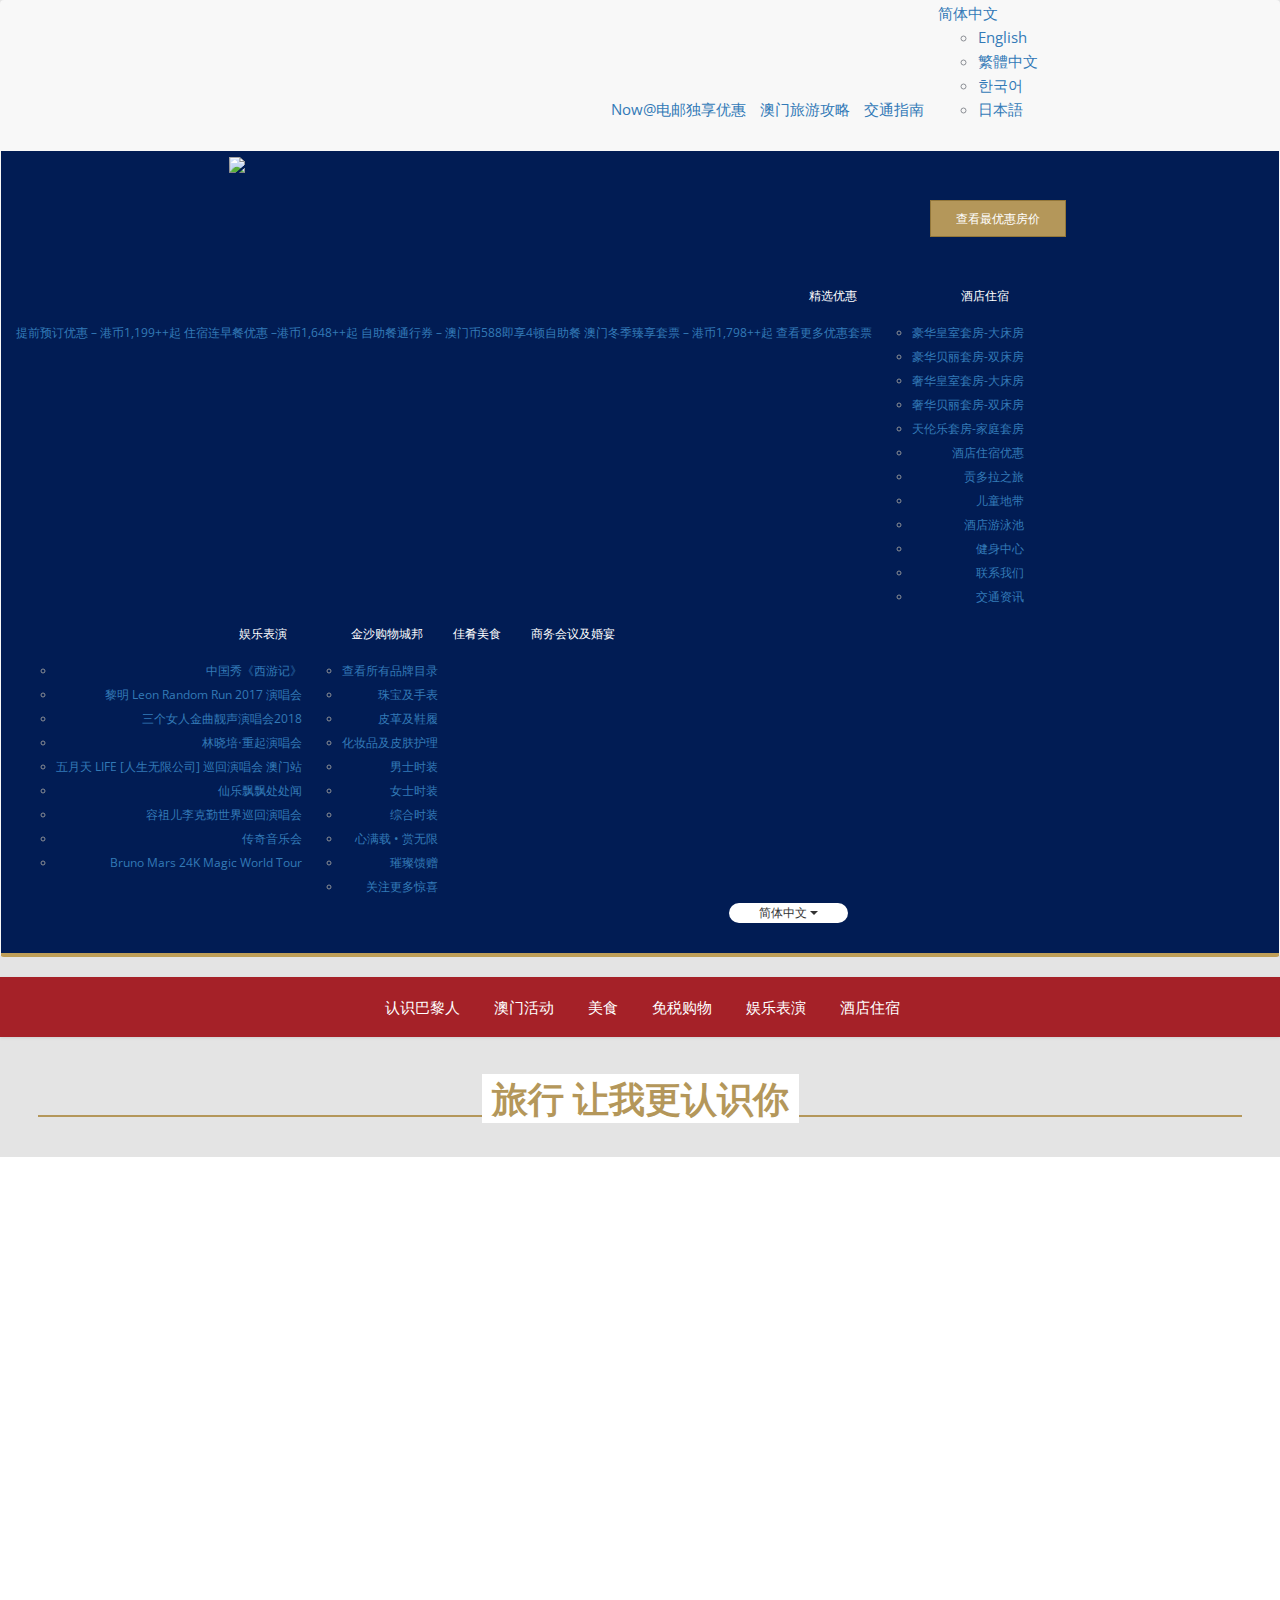
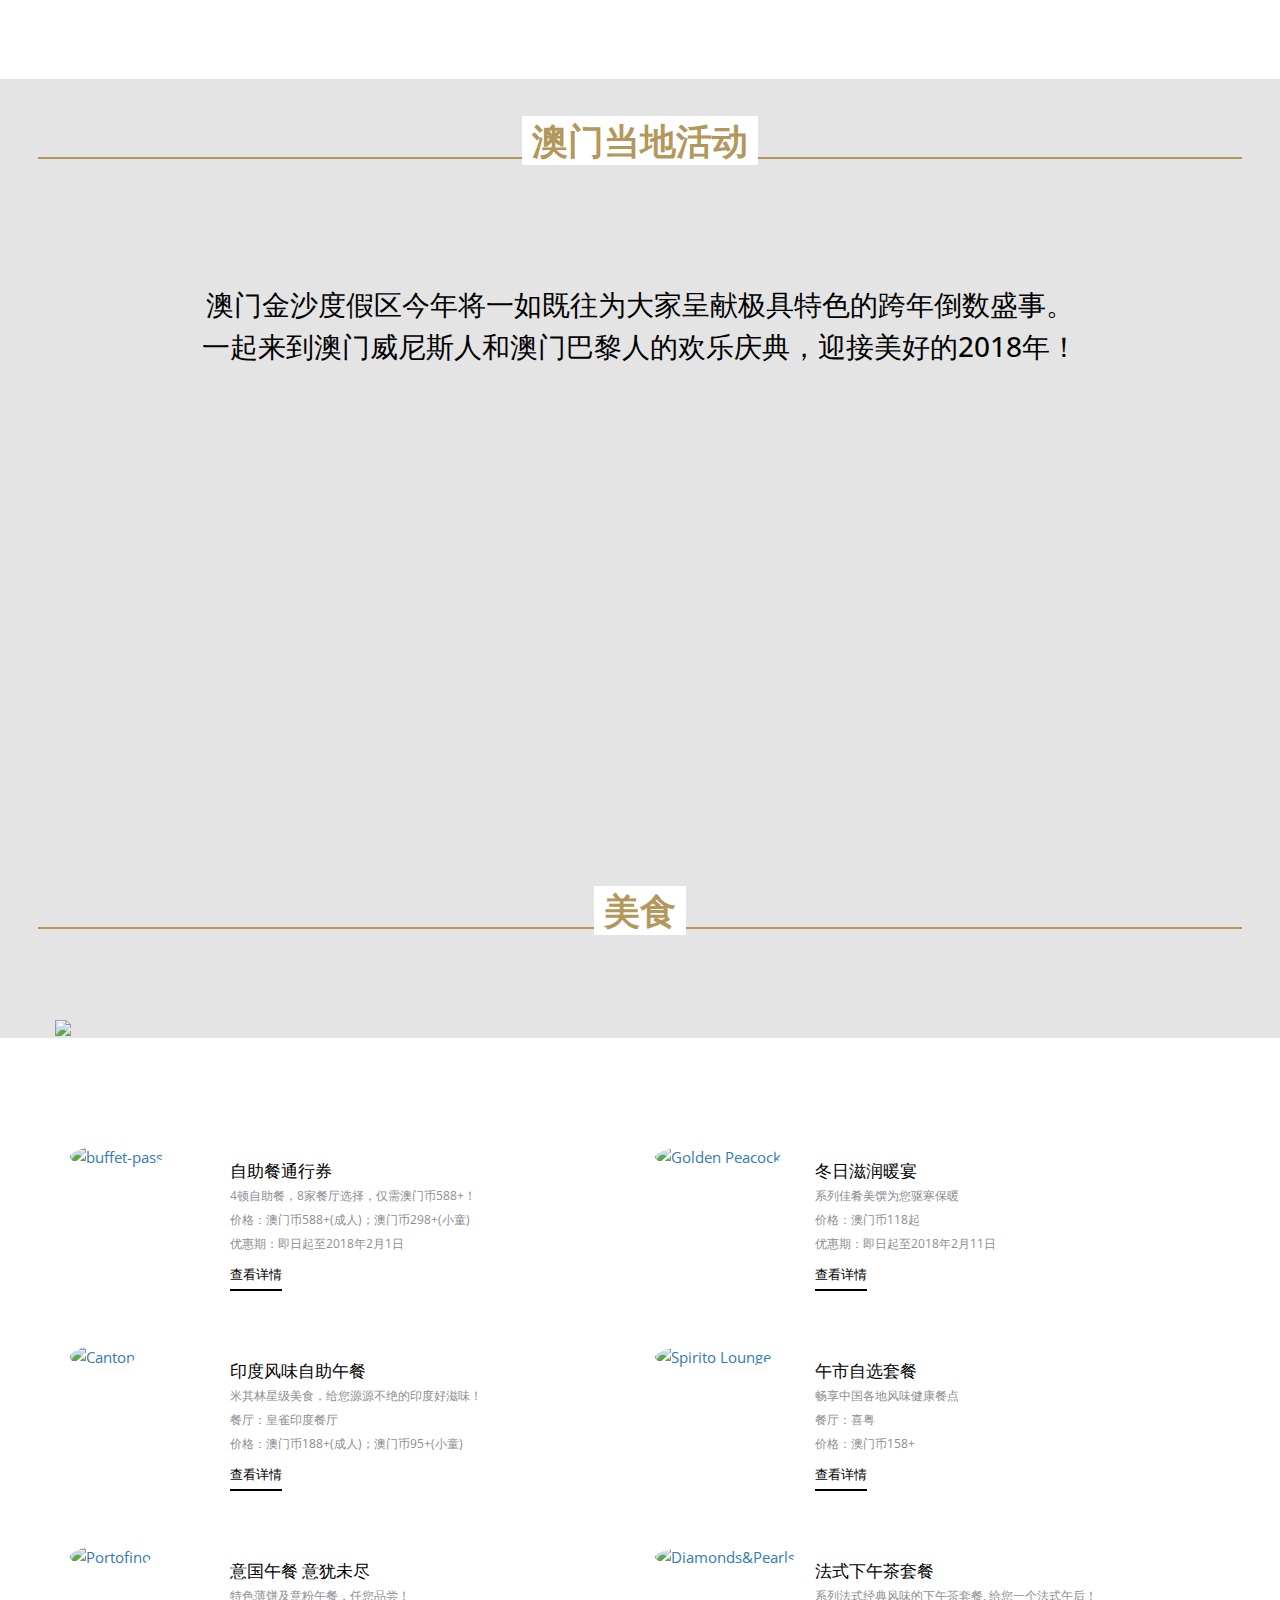
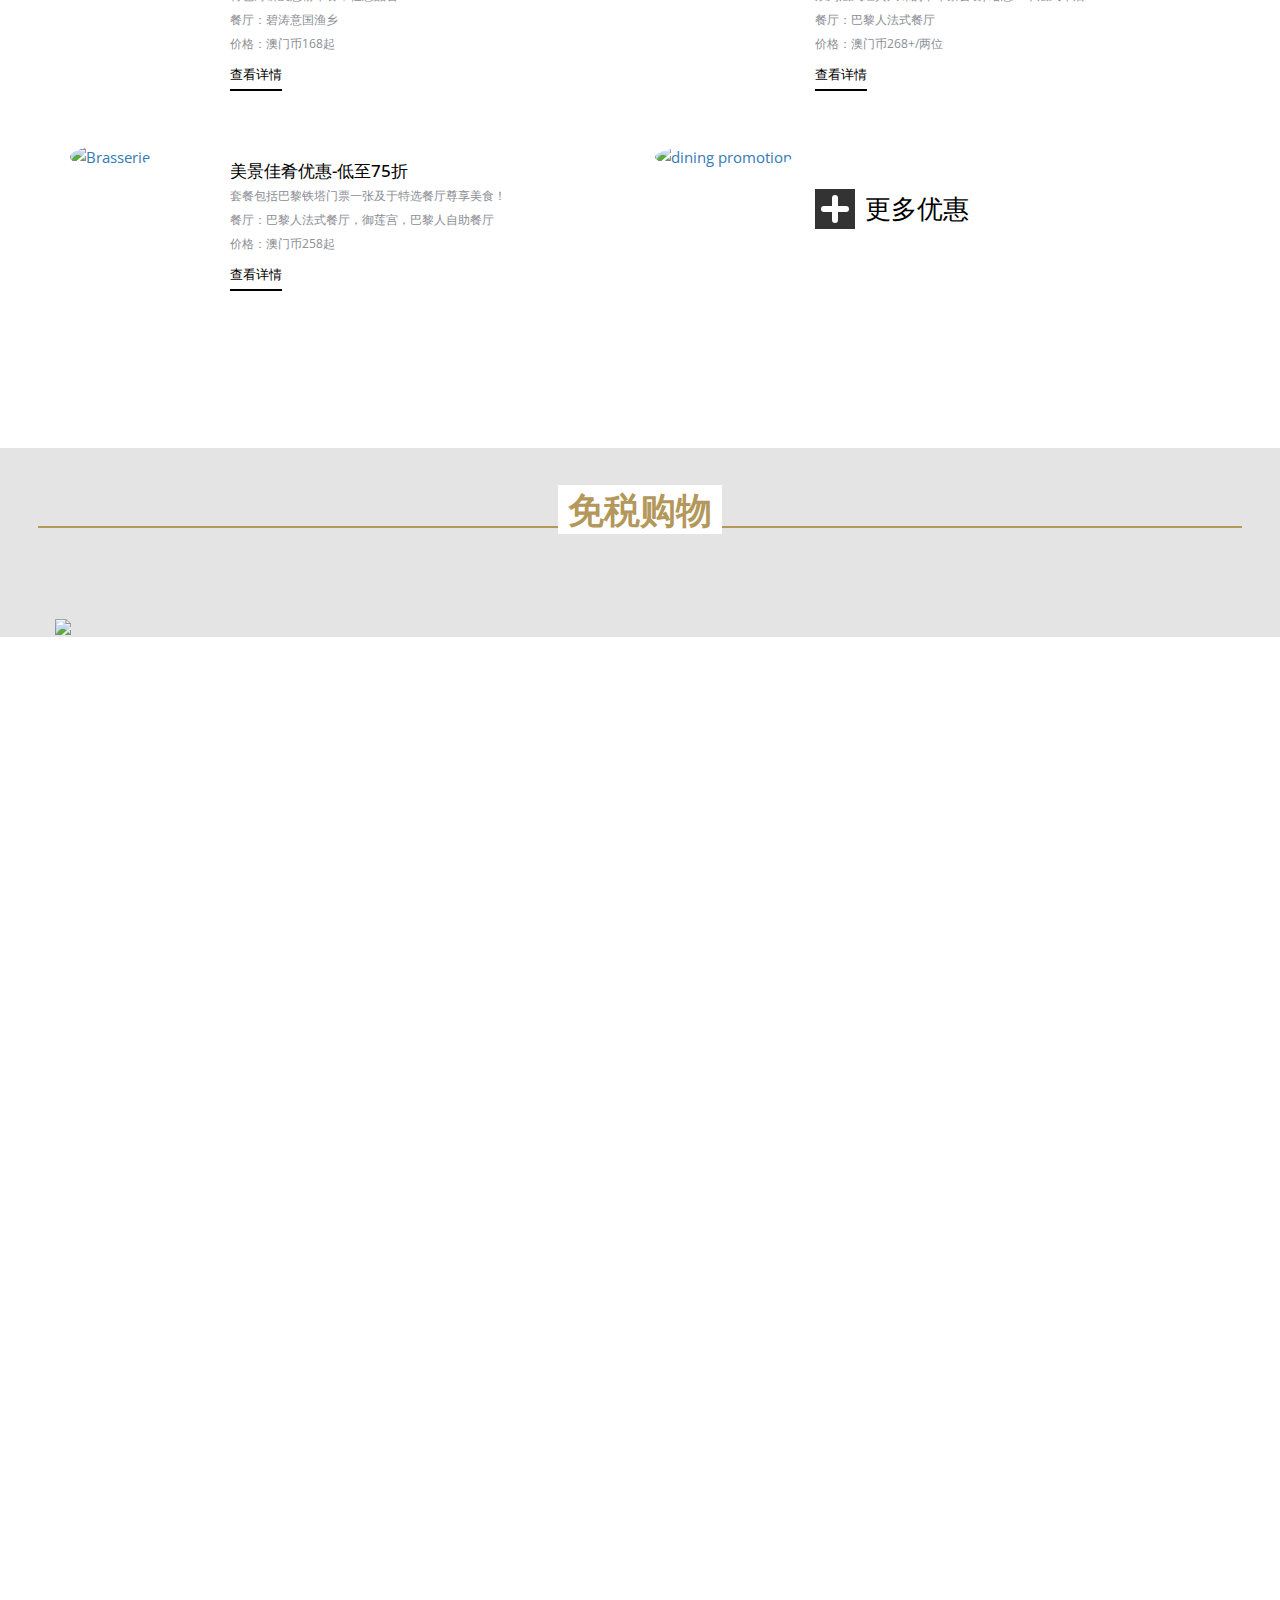
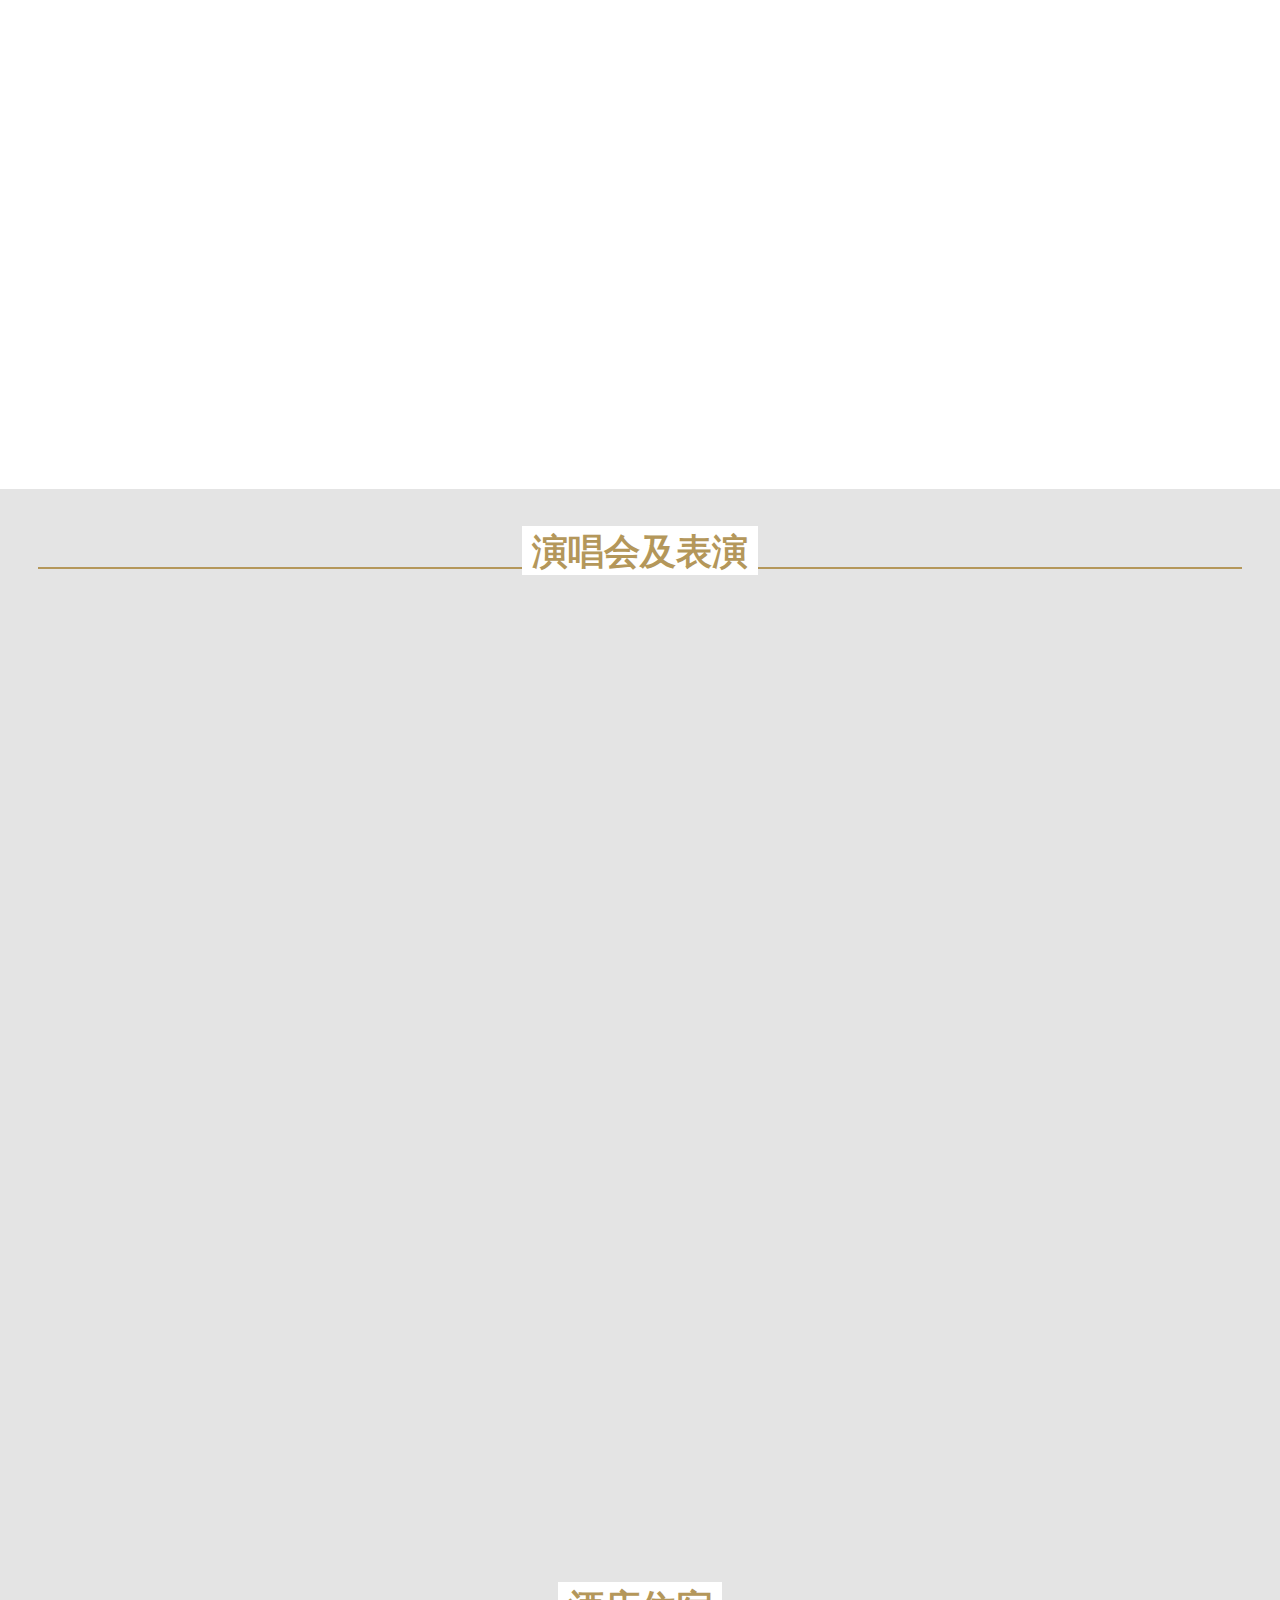
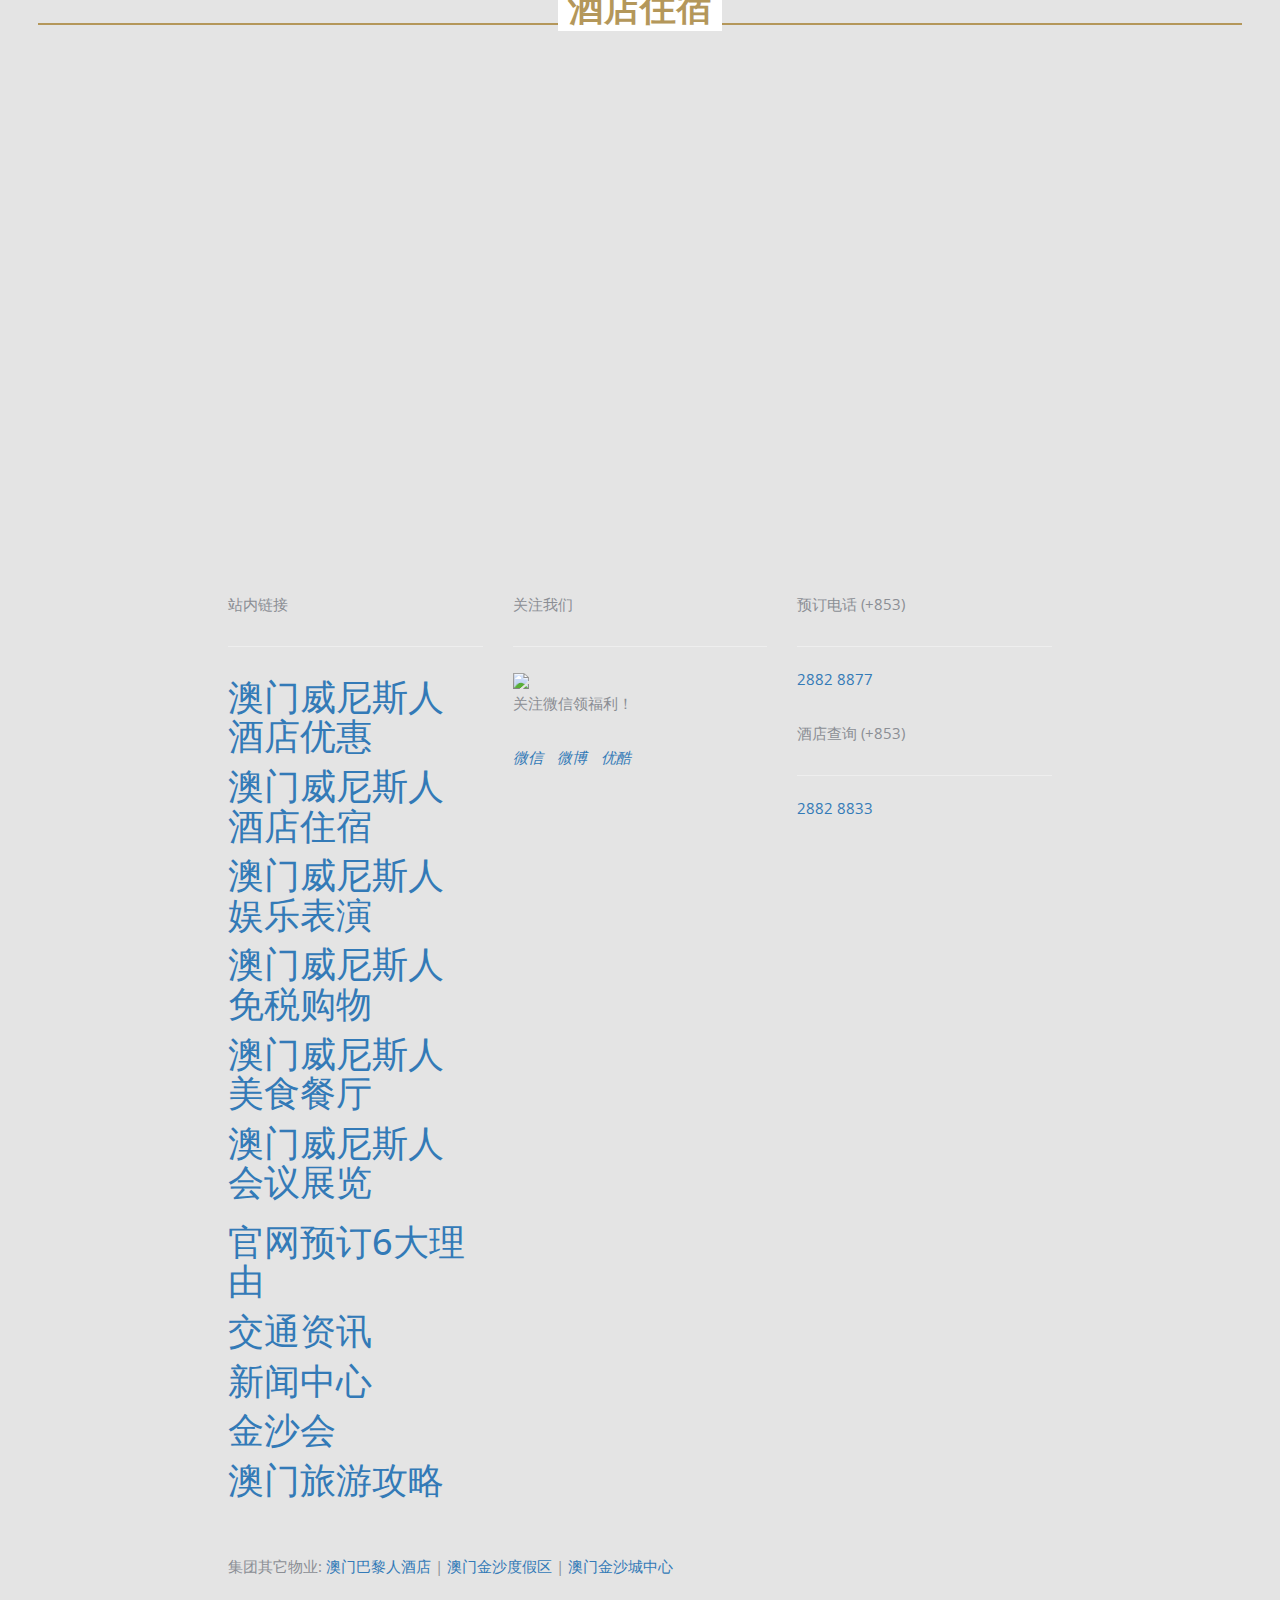
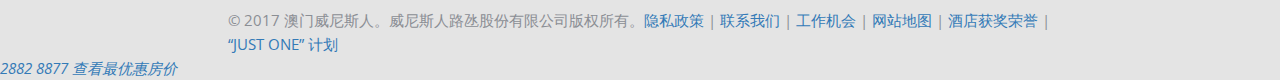
==== commit 138e0bdc: "Update index-cn.html" ====
--- a/index-cn.html
+++ b/index-cn.html
@@ -319,7 +319,7 @@
         <div id="navbar-collapse" class="navbar-collapsed collapse">
           <ul class="nav navbar-nav navbar-right-resto">
            <li class="active"><a href="#" data-nav-section="welcome" style="display:none;">返回顶部</a></li>
-			
+			 <li><a href="#" data-nav-section="travel">认识巴黎人</a></li>
            <li><a href="#" data-nav-section="contact" style="">澳门活动</a></li>
                     
            
@@ -359,6 +359,60 @@
 	
 	
 	
+	<!-- Parisianmacao title -->
+	<div class="resto-section-bg">
+	<section class="" style="" data-stellar-background-ratio="1" data-section="travel">
+      <div class="resto-tiles-divider "><strong><span class="text">旅行 让我更认识你</span></strong></div>
+              
+    </section>
+	</div>
+	
+
+	<!-- Parisianmacao content -->
+    <section class="probootstrap-section probootstrap-bg-white">
+      <div class="container">
+        <div class="row">
+          <div class="col-md-6  probootstrap-animate fadeInUp probootstrap-animated" style="">
+		   
+    
+	<script src="https://fast.wistia.com/embed/medias/2psdslsavx.jsonp" async></script><script src="https://fast.wistia.com/assets/external/E-v1.js" async></script>
+<div class="wistia_responsive_padding" style="padding:56.25% 0 0 0;position:relative;">
+<div class="wistia_responsive_wrapper" style="height:100%;left:0;position:absolute;top:0;width:100%;">
+<span class="wistia_embed wistia_async_2psdslsavx popover=true popoverAnimateThumbnail=true videoFoam=true" style="display:inline-block;height:100%;width:100%"></span></div></div>
+
+	
+	
+	
+
+		  
+                      </div>
+		  
+          <div class="col-md-5 col-md-push-1 probootstrap-animate text-center fadeInUp probootstrap-animated" style="margin-top:30px;">
+		  <a href="https://cn.parisianmacao.com/willpan-wuxin.html " target="”_blank”">
+    <div class="probootstrap-heading dark">
+              
+              <h3 class="secondary-heading" style="font-size:2em; line-height:35px;">旅行的意义是什么？ 是目的地，沿途的风景，还是身边的那个TA？</h3>
+              <span class="seperator">* * *</span>
+            </div>
+</a>
+            <p style="">这个冬天，吴昕和潘玮柏来到澳门展开一场神秘的“巴黎之旅”。<br>让小编带你跟随他们的脚步，找到心中旅行的真正意义吧。</p>
+             <p><a href="https://cn.parisianmacao.com/willpan-wuxin.html " class="probootstrap-custom-link" target="”_blank”">带你认识澳门巴黎人</a></p>
+
+		  
+		  
+                     </div>
+        </div>		
+		
+
+
+		
+		
+        <!-- END row -->
+      </div>
+    </section>
+	
+	
+	
 	<!-- Macau Government title -->
 	<div class="resto-section-bg" style="">
 	<section class="" style=""  data-stellar-background-ratio="1" data-section="contact">
@@ -370,7 +424,7 @@
 	<!-- Macau Government Banner -->
 	<div class="container" style="">
     <div class="row">
-     <div class="resto-bg">
+     <div class="resto-bg" style="display:none;">
          
        
          <img src="http://www.sandsresortsmacao.cn/content/dam/macau/promotions/srm/winter/banner/winter_activities-banner_2000x666_sc.jpg">
@@ -806,22 +860,22 @@
                  <p></p>  <a class="probootstrap-custom-link" href="http://www.sandsresortsmacao.cn/entertainment/sound-of-music.html" target="_blank">查看详情</a>
                 </div>
               </div><div class="probootstrap-cell probootstrap-animate fadeIn probootstrap-animated" data-animate-effect="fadeIn">
-                <div class="image" style="background-image: url(http://www.sandsresortsmacao.cn/content/dam/macau/promotions/srm/winter/entertainment/hacken-and-joey-sc_660x600.jpg);">
-    <a href="http://www.sandsresortsmacao.cn/entertainment/hacken-lee-joey-yung.html" target="_blank">
+                <div class="image" style="background-image: url(http://www.sandsresortsmacao.cn/content/dam/macau/entertainment/vm/swan-lake/swan-lake_660x600_sc.png);">
+    <a href="http://www.sandsresortsmacao.cn/entertainment/swan-lake.html" target="_blank">
 	</a></div>
                 <div class="text">
-                  <a href="http://www.sandsresortsmacao.cn/entertainment/hacken-lee-joey-yung.html" target="_blank">
-    <h3>容祖儿李克勤世界巡回演唱会 - 澳门站</h3>
+                  <a href="http://www.sandsresortsmacao.cn/entertainment/swan-lake.html" target="_blank">
+    <h3>圣彼得堡芭蕾舞团 - 天鹅湖</h3>
 </a>
                   <div class="info-section">
 <div class="info info-loc">
-<i class="fa fa-map-marker"></i> 澳门威尼斯人，金光综艺馆
+<i class="fa fa-map-marker"></i>  澳门威尼斯人，威尼斯人剧场
 </div>
 <div class="info info-cal">
-<i class="fa fa-calendar"></i>  2017年12月23日，星期六，晚上8:00
-</div>
-</div>
-                  <p></p> <a class="probootstrap-custom-link" href="http://www.sandsresortsmacao.cn/entertainment/hacken-lee-joey-yung.html" target="_blank">查看详情</a>
+<i class="fa fa-calendar"></i>  2018年4月27日（星期五）晚上8:00<br> 2018年4月28日（星期六）下午3:00/晚上8:00
+</div>
+</div>
+                  <p></p> <a class="probootstrap-custom-link" href="http://www.sandsresortsmacao.cn/entertainment/swan-lake.html" target="_blank">查看详情</a>
                 </div>
               </div>
     
@@ -1188,7 +1242,7 @@
     
     
    
-    
+    <script async="" src="https://fast.wistia.com/assets/external/E-v1.js"></script>
     <script src="js/scripts.min.js"></script>
     <script src="js/custom.min.js"></script>
 <script type="text/javascript">
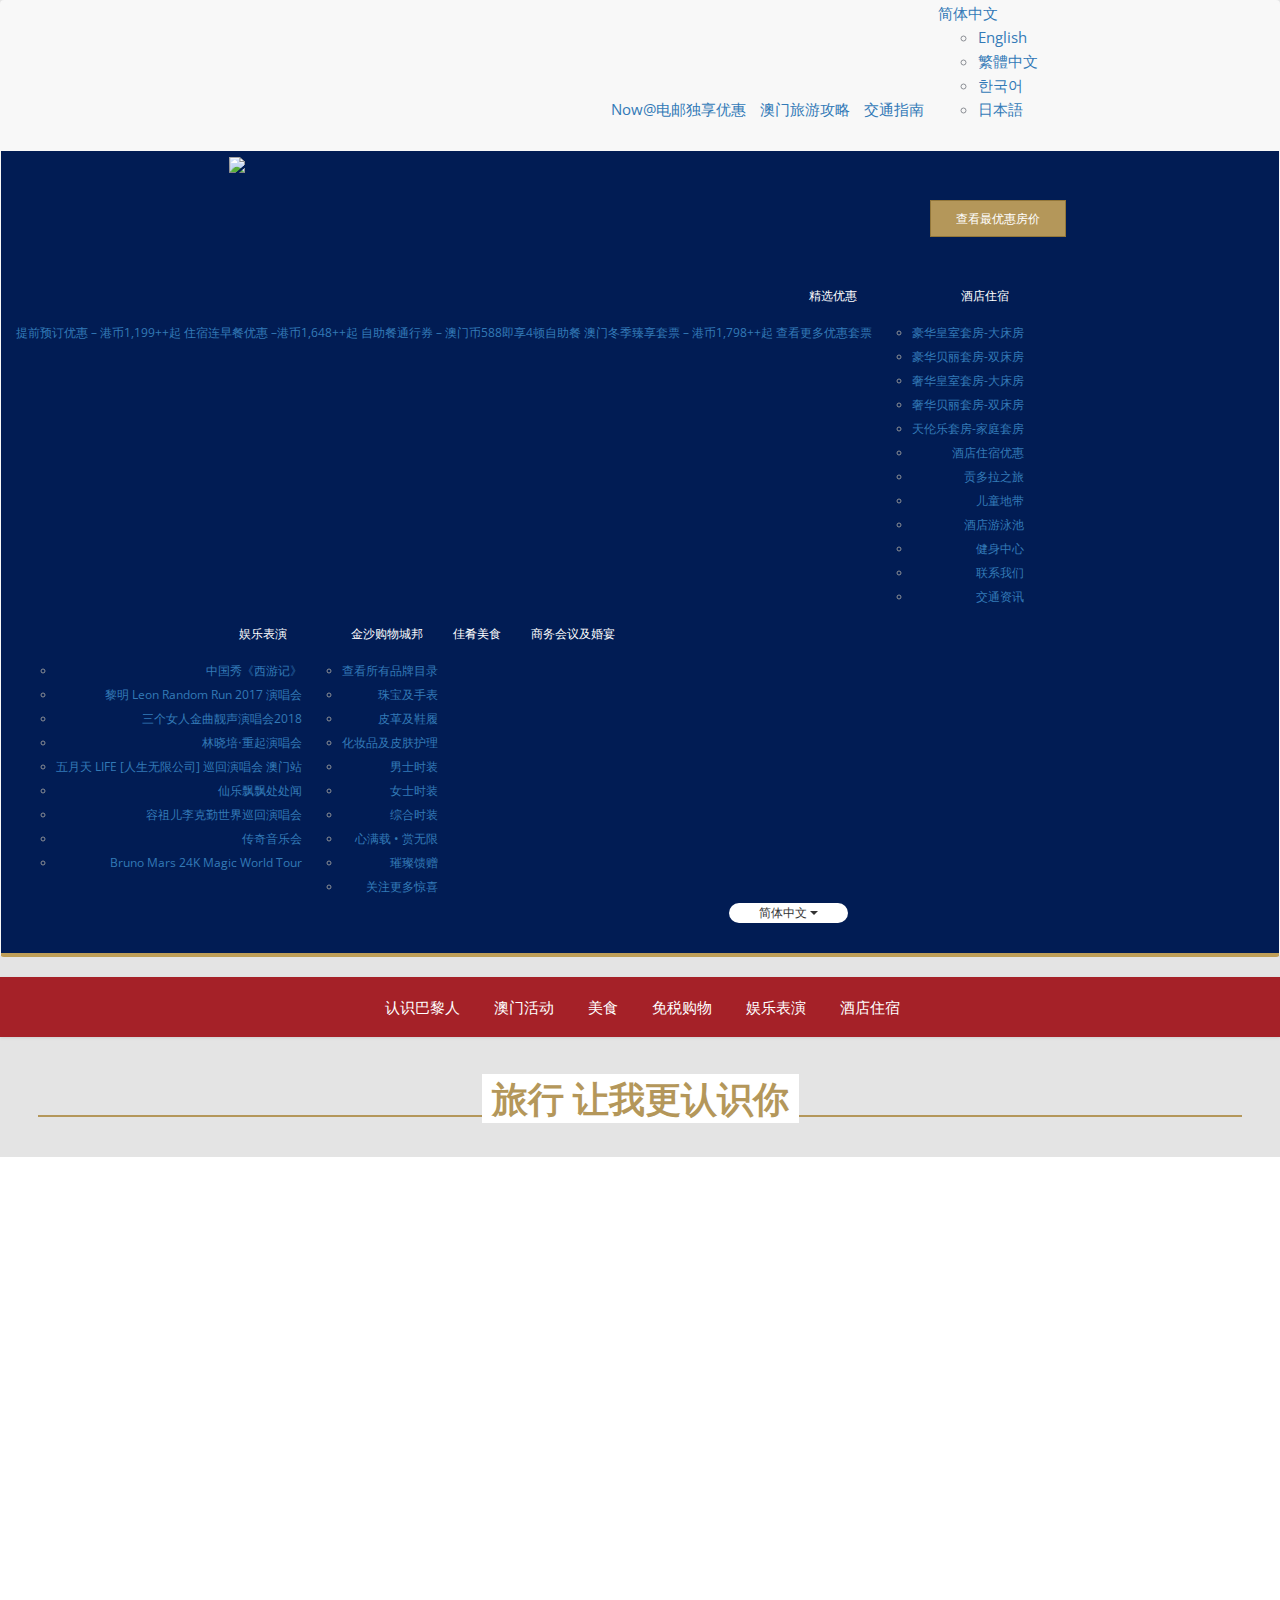
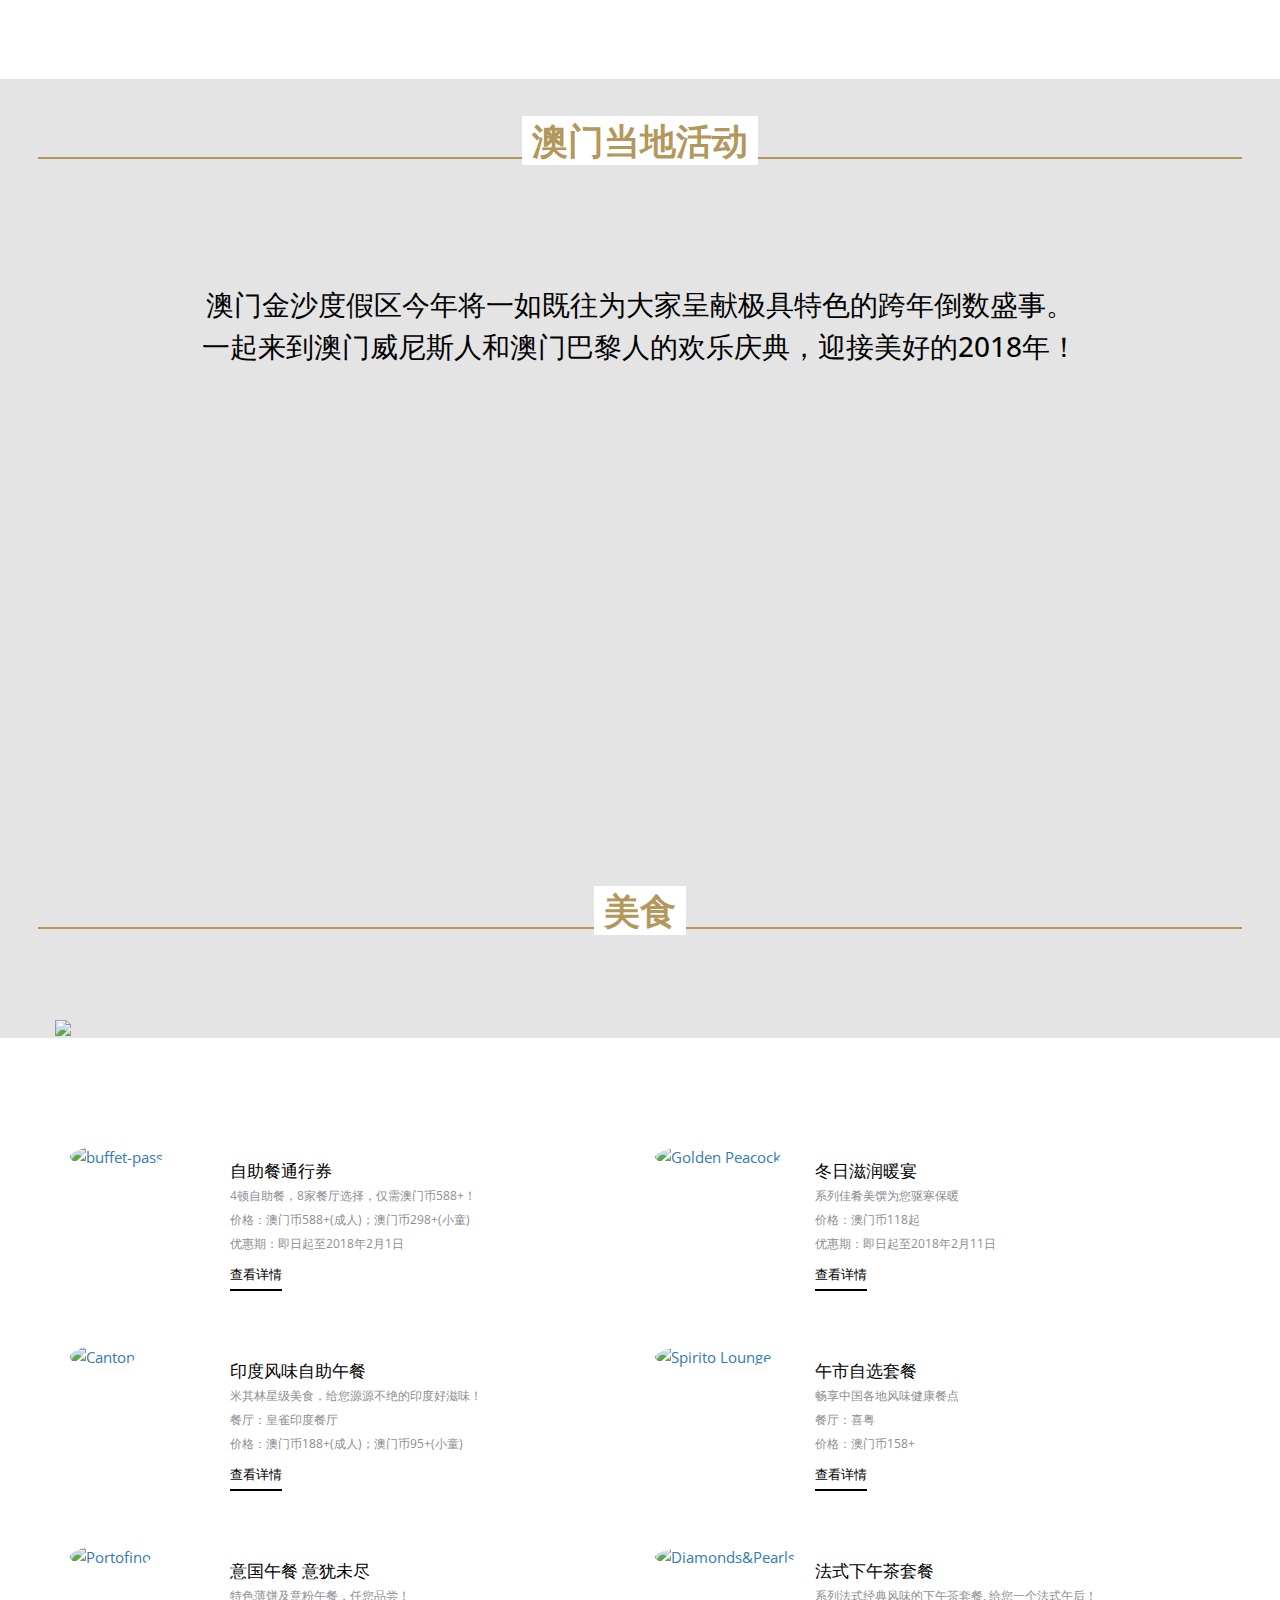
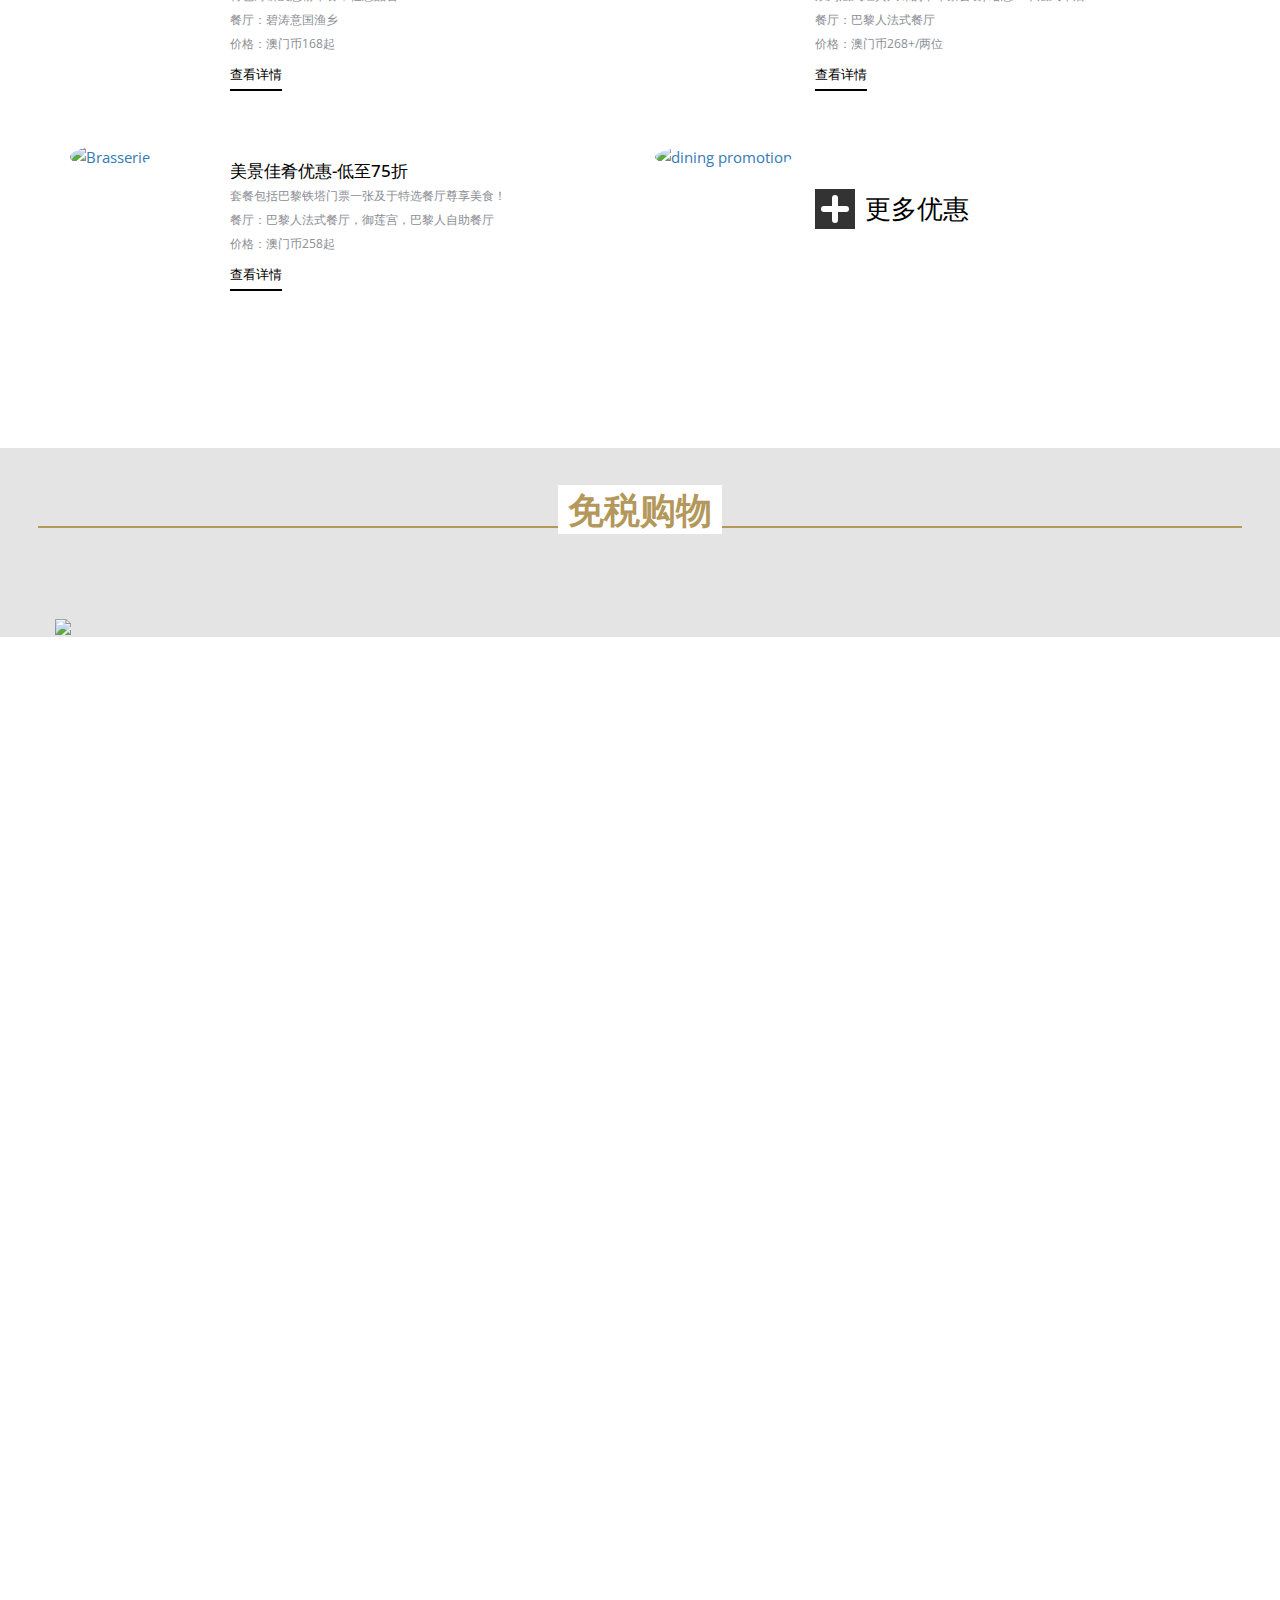
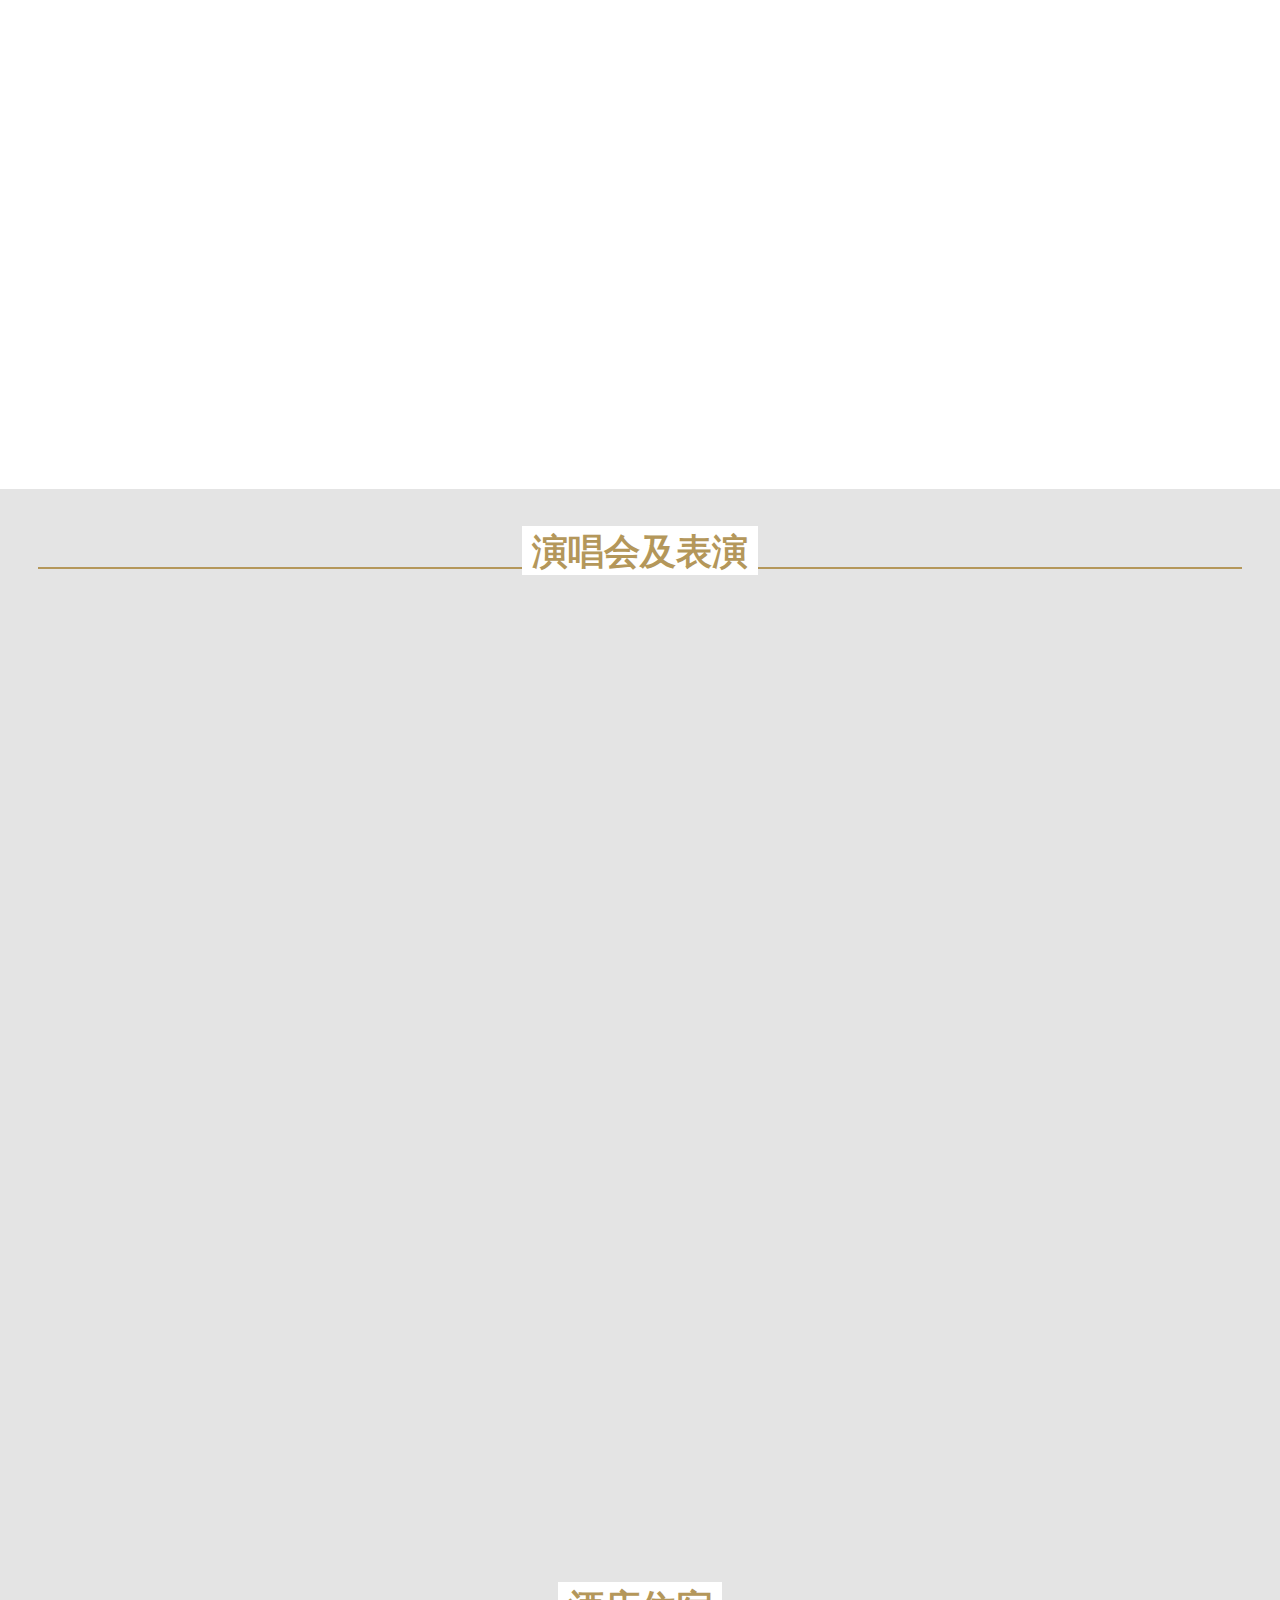
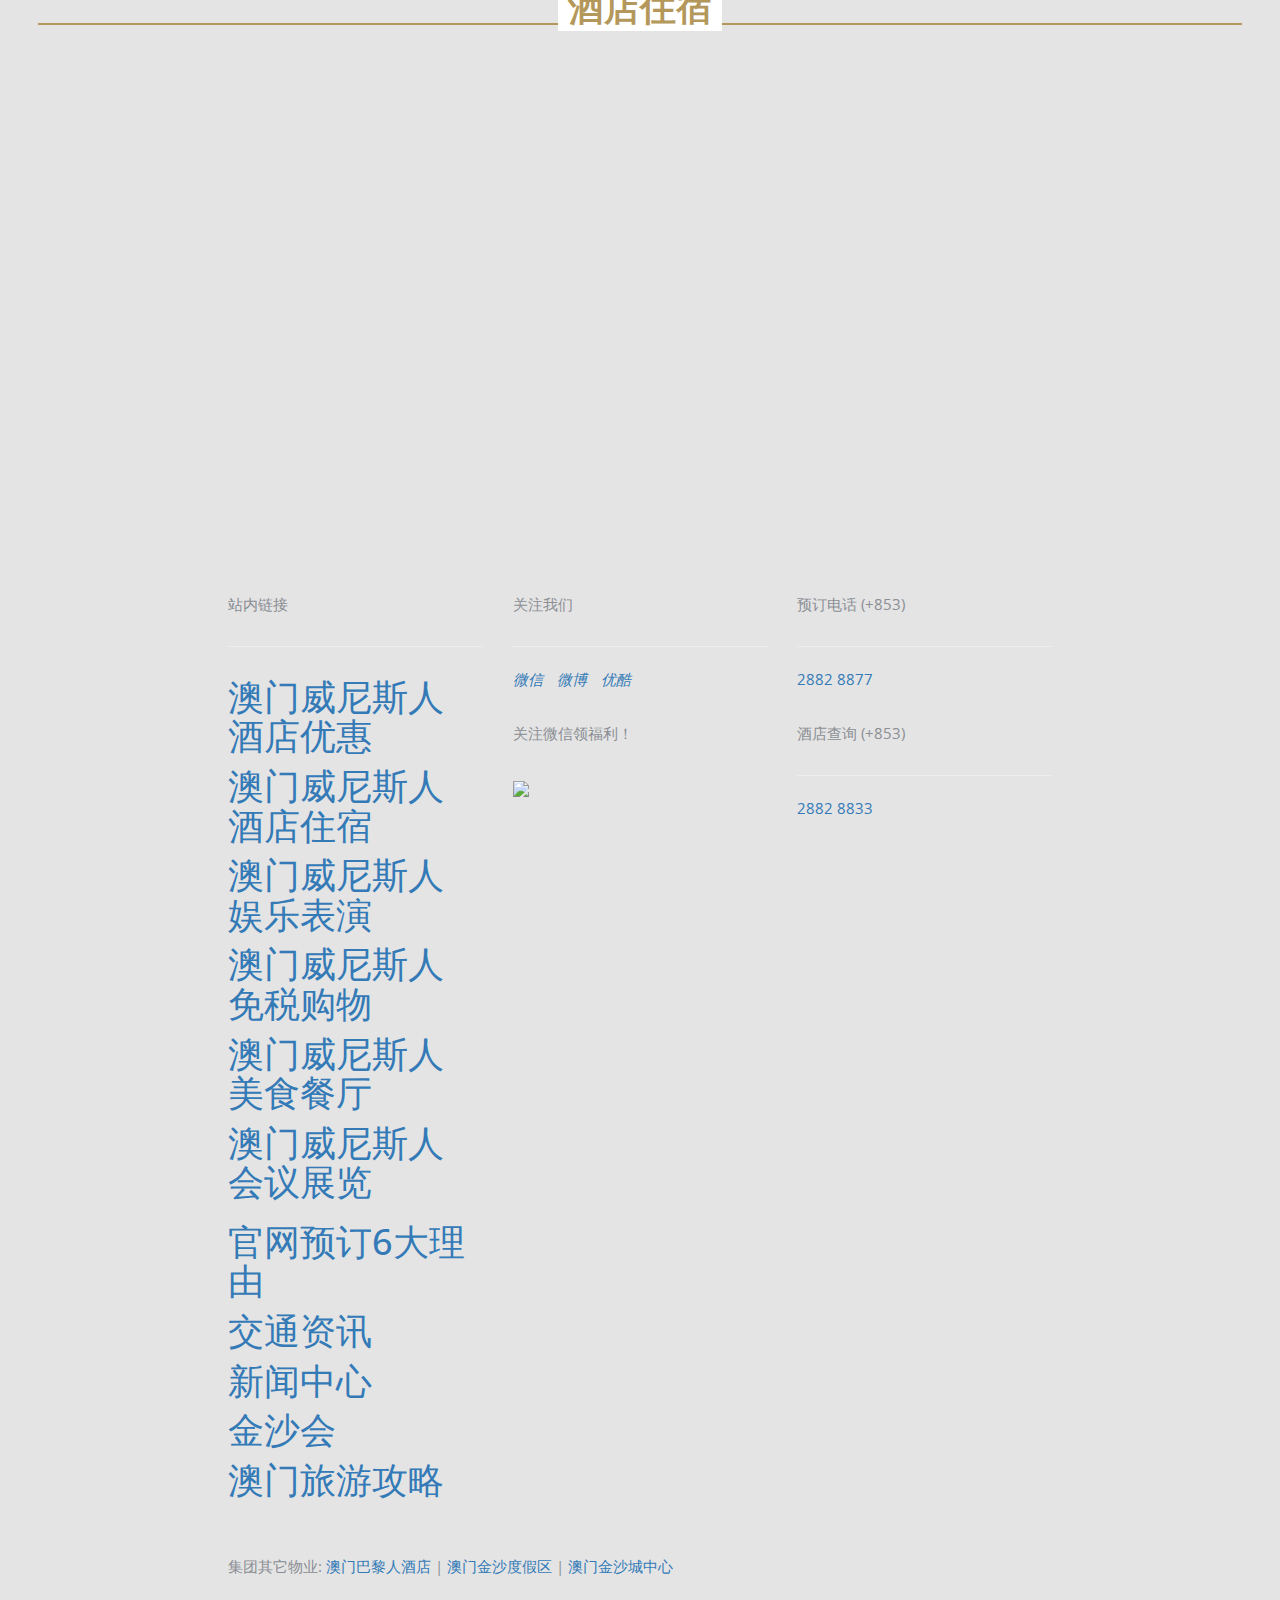
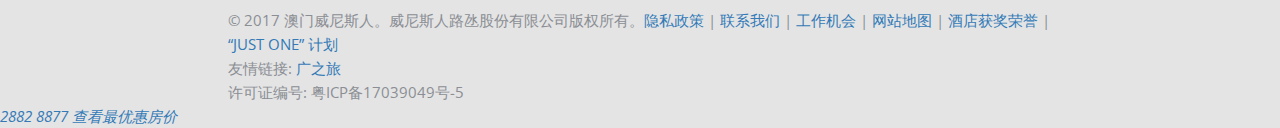
==== commit 07e1d1af: "Update index-cn.html" ====
--- a/index-cn.html
+++ b/index-cn.html
@@ -1154,7 +1154,7 @@
 <div class="row">
 <div class="col-md-10 col-md-offset-1 col-lg-8 col-lg-offset-2">
 <div class="row">
-<!-- nav probootstrap-custom-link prices -->
+<!-- nav links -->
 <div class="col-xs-12 col-sm-4 col-md-4">
 <p class="footer-title">站内链接</p>
 <hr>
@@ -1180,26 +1180,26 @@
 </li>
 </ul>
 </div>
-<!-- /.nav probootstrap-custom-link prices -->
+<!-- /.nav links -->
 <!-- Connect -->
 <div class="col-xs-12 col-sm-5 col-md-4 col-lg-4 footer-tel">
 <p class="footer-title">关注我们</p>
 <hr>
+<ul class="list-inline social-ac">
+<li>
+<a href="/promotions/wechat-exclusive-offers.html" rel="nofollow"><i class="fa fa-weixin"></i><em>微信</em></a>
+</li>
+<li>
+<a target="_blank" href="http://weibo.com/venetianmacao" rel="nofollow"><i class="fa fa-weibo"></i><em>微博</em></a>
+</li>
+<li>
+<a target="_blank" href="http://i.youku.com/venetianmacao" rel="nofollow" class="clearfix"><i class="fa fa-play-circle-o"></i><em>优酷</em></a>
+</li>
+</ul>
 <div class="wechat-qr-box">
+<p class="wechat-qr-text">关注微信领福利！</p>
 <img src="http://www.sandsresortsmacao.cn/content/dam/macao/venetianmacao/master/main/home/logo/srm316_AlwaysOnQueries_Website_SC.JPG">
-<p class="wechat-qr-text">关注微信领福利！</p>
-</div>
-<ul class="list-inline social-ac">
-<li>
-<a href="/promotions/wechat-exclusive-offers.html" rel="nofollow"><i class="fa fa-weixin"></i><em>微信</em></a>
-</li>
-<li>
-<a target="_blank" href="http://weibo.com/venetianmacao" rel="nofollow"><i class="fa fa-weibo"></i><em>微博</em></a>
-</li>
-<li>
-<a target="_blank" href="http://i.youku.com/venetianmacao" rel="nofollow" class="clearfix"><i class="fa fa-play-circle-o"></i><em>优酷</em></a>
-</li>
-</ul>
+</div>
 </div>
 <!-- /.Connect -->
 <!-- misc -->
@@ -1224,9 +1224,11 @@
 <p>
 集团其它物业: <a href="https://cn.parisianmacao.com/">澳门巴黎人酒店</a> | <a href="https://www.sandsresortsmacao.com/">澳门金沙度假区</a>&nbsp;| <a href="https://zh.sandscotaicentral.com" target="_blank">澳门金沙城中心</a>
 </p>
-<span class="footer-comp">© 2017 澳门威尼斯人。威尼斯人路氹股份有限公司版权所有。<a href="/privacy-policy.html">隐私政策</a> | <a href="/hotel/about-us/contact-us.html">联系我们</a> | <a href="/hotel/about-us/careers.html">工作机会</a> | <a href="/sitemap.html">网站地图</a> | <a href="/hotel/about-us/hotel-awards.html">酒店获奖荣誉</a> | <a href="/hotel/just-one.html">“JUST ONE” 计划</a>
-</span></div>
+<span class="footer-comp">&copy; 2017 澳门威尼斯人。威尼斯人路氹股份有限公司版权所有。<a href="/privacy-policy.html">隐私政策</a> | <a href="/hotel/about-us/contact-us.html">联系我们</a> | <a href="/hotel/about-us/careers.html">工作机会</a> | <a href="/sitemap.html">网站地图</a> | <a href="/hotel/about-us/hotel-awards.html">酒店获奖荣誉</a> | <a href="/hotel/just-one.html">“JUST ONE” 计划</a>
+</div>
 <!-- /.copyright -->
+<div class="footer-comp">友情链接: <a href="http://www.gzl.com.cn/" target="_blank">广之旅</a></div>
+<div class="footer-comp">许可证编号: 粤ICP备17039049号-5</div>
 </div>
 </div>
 </div>
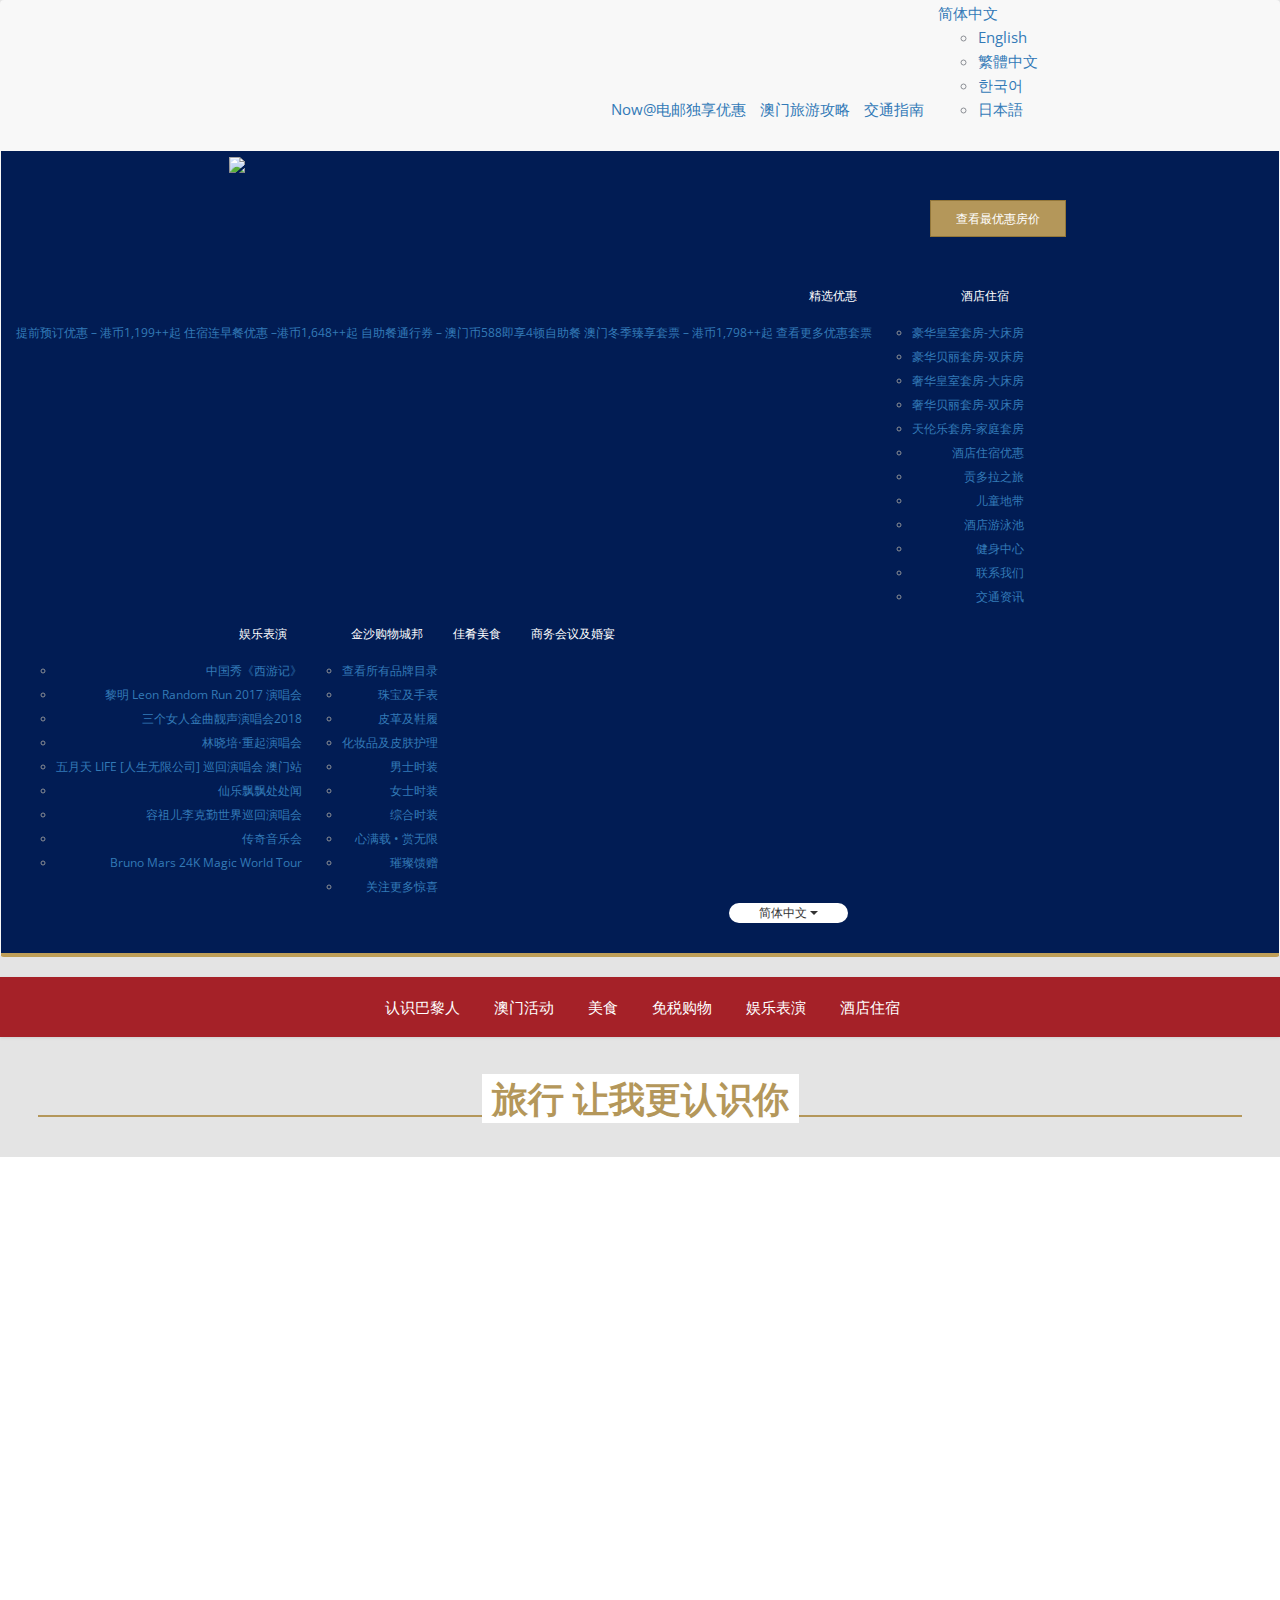
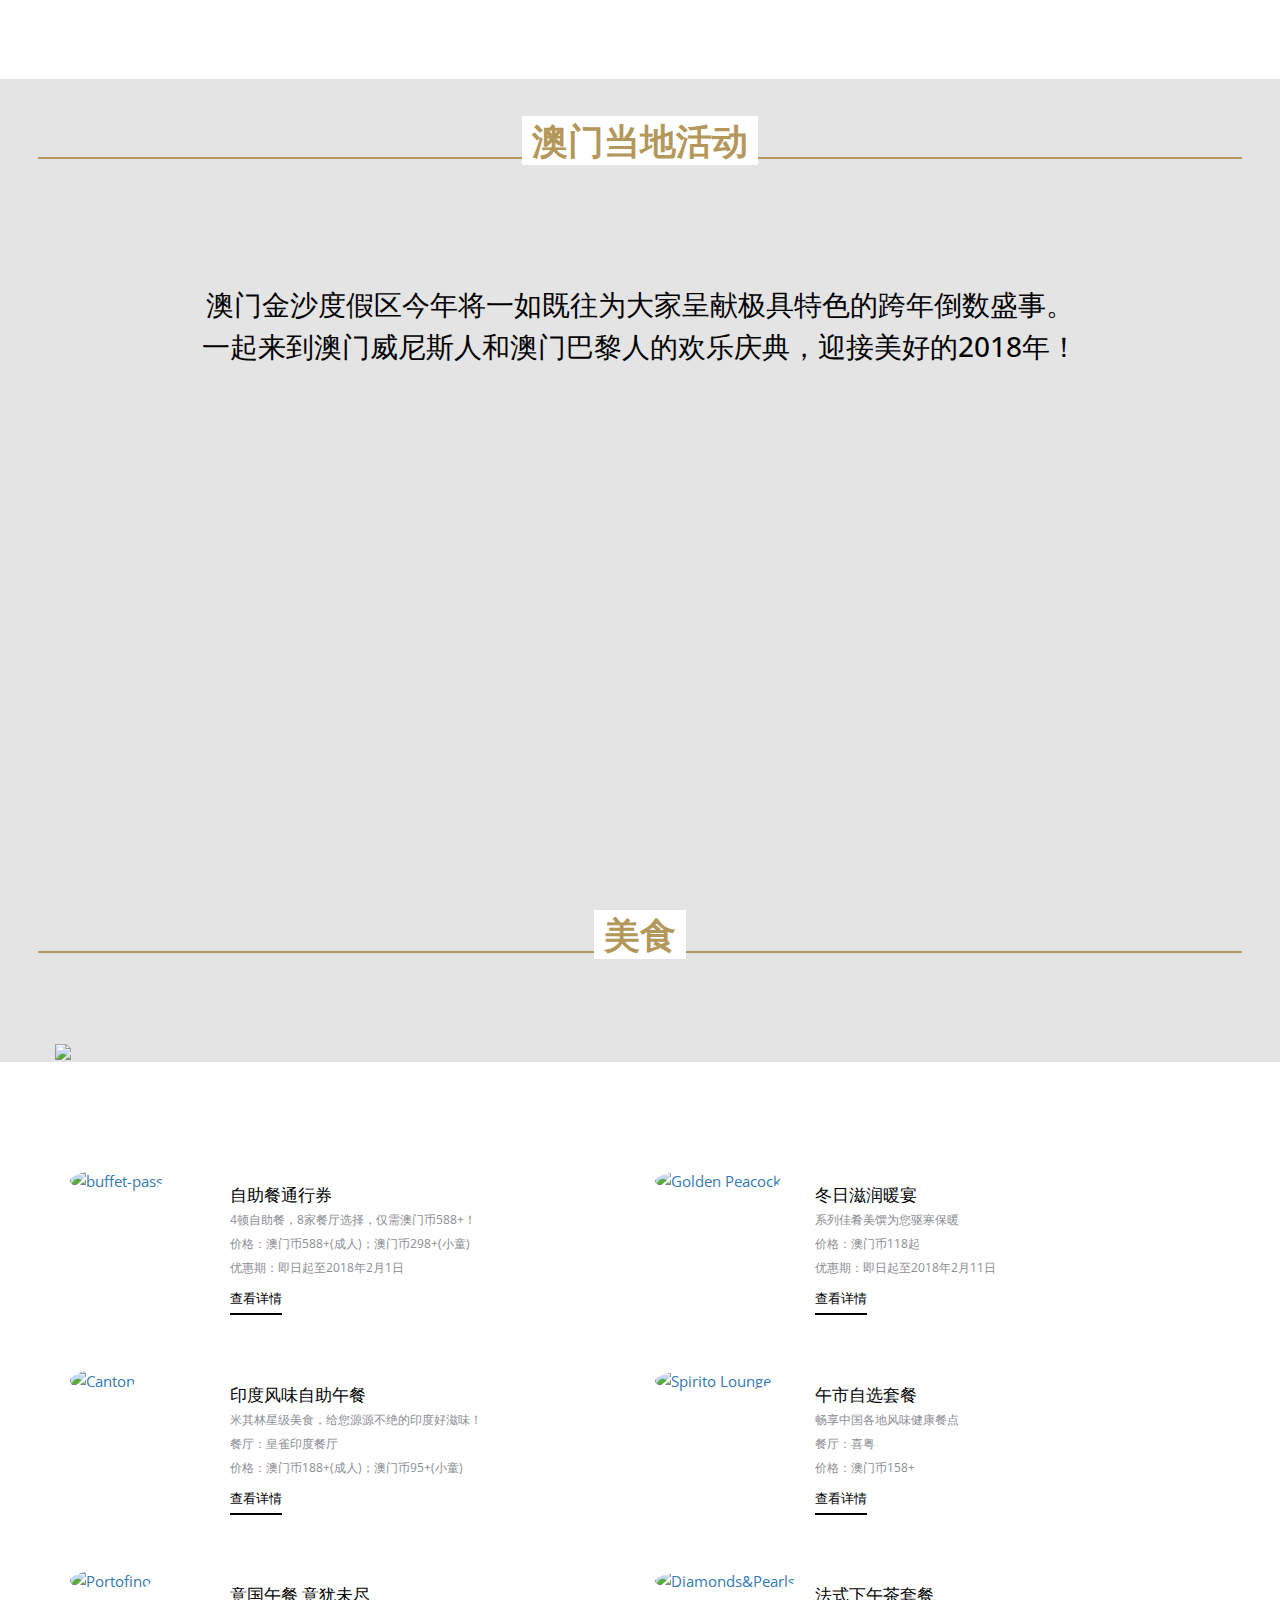
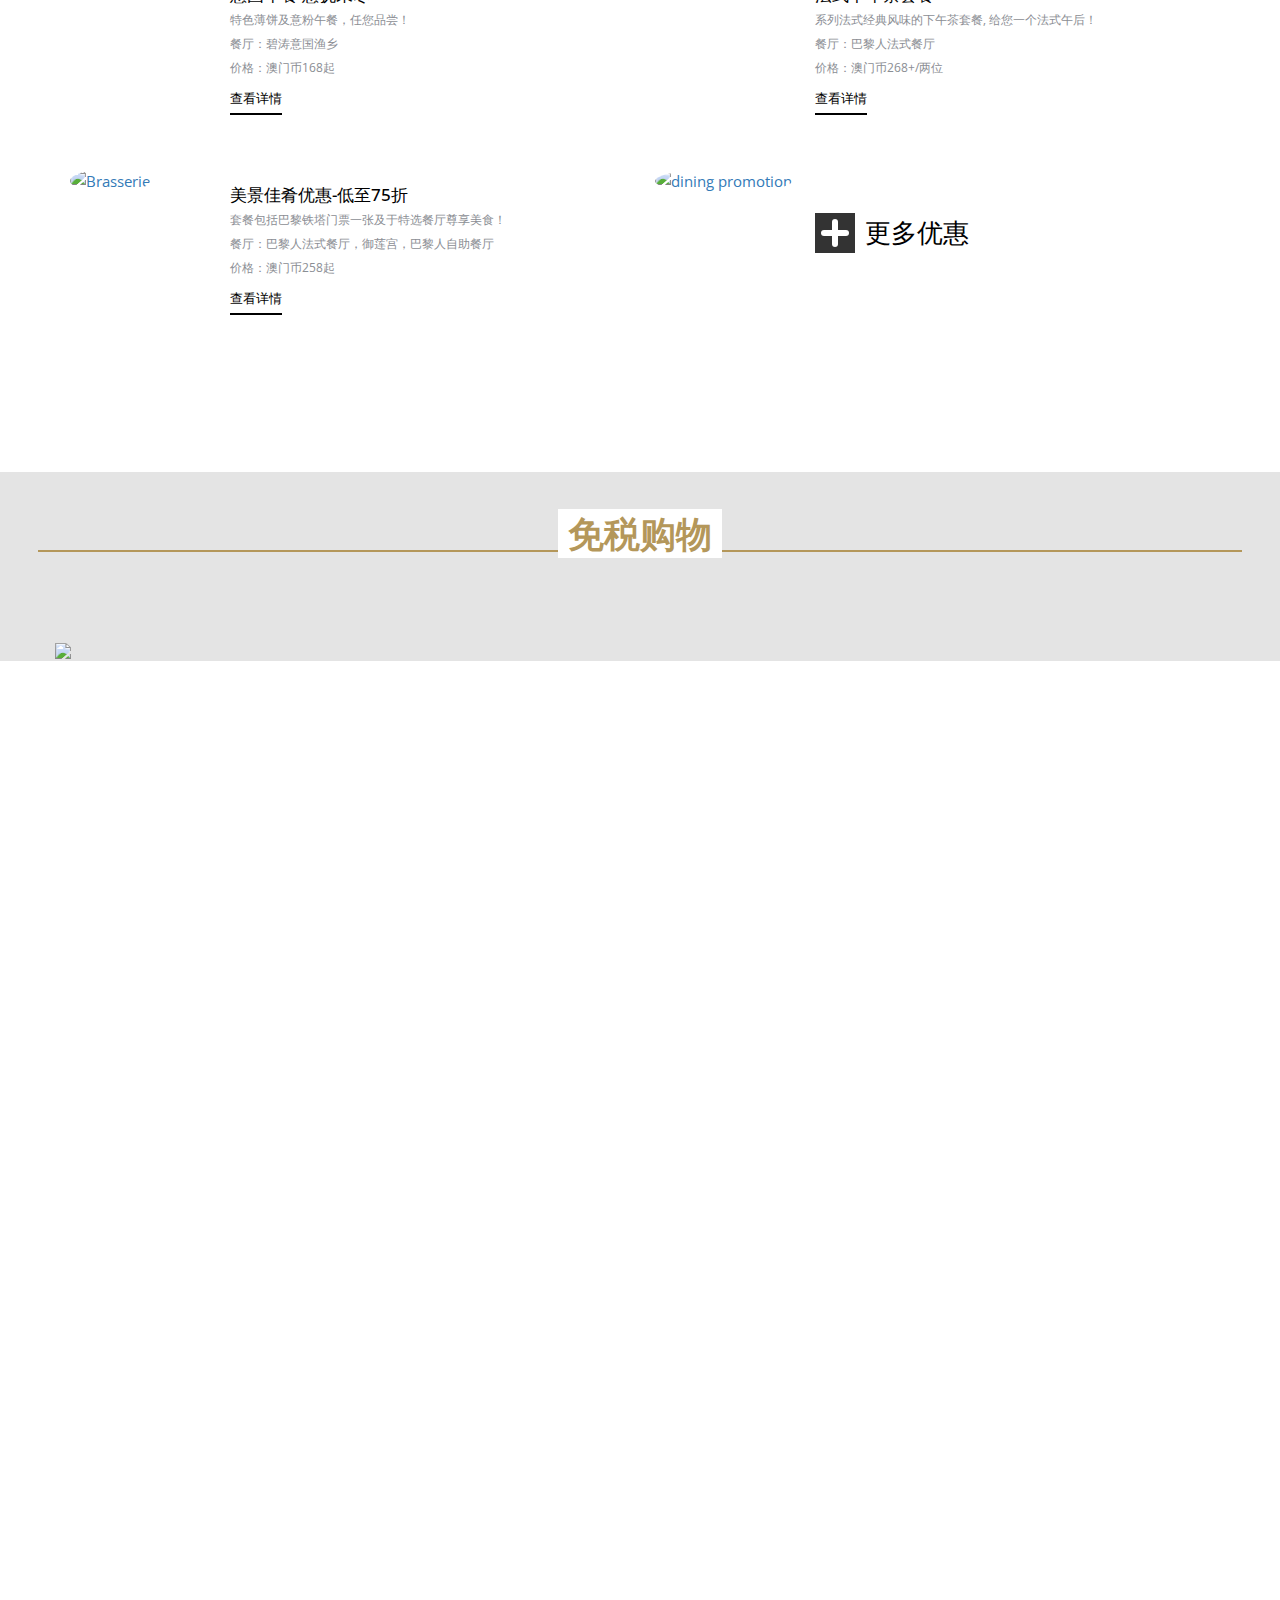
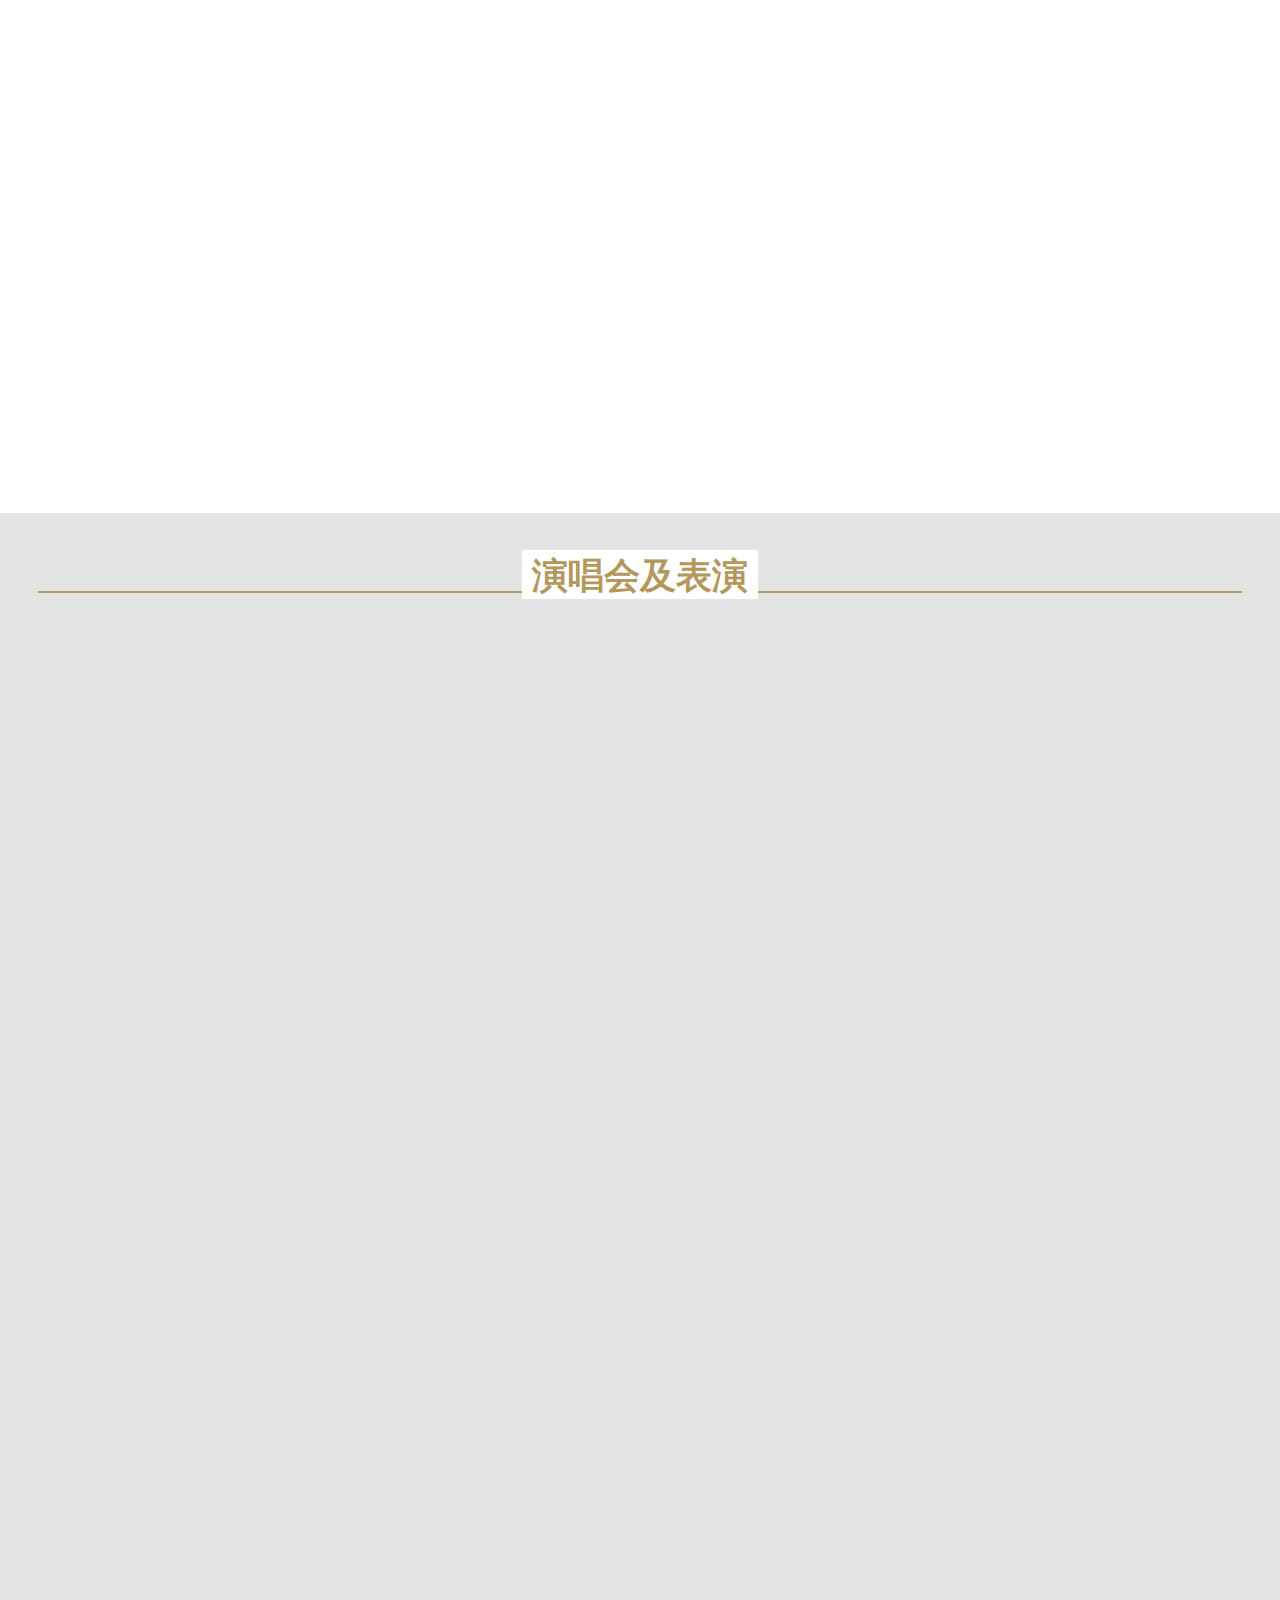
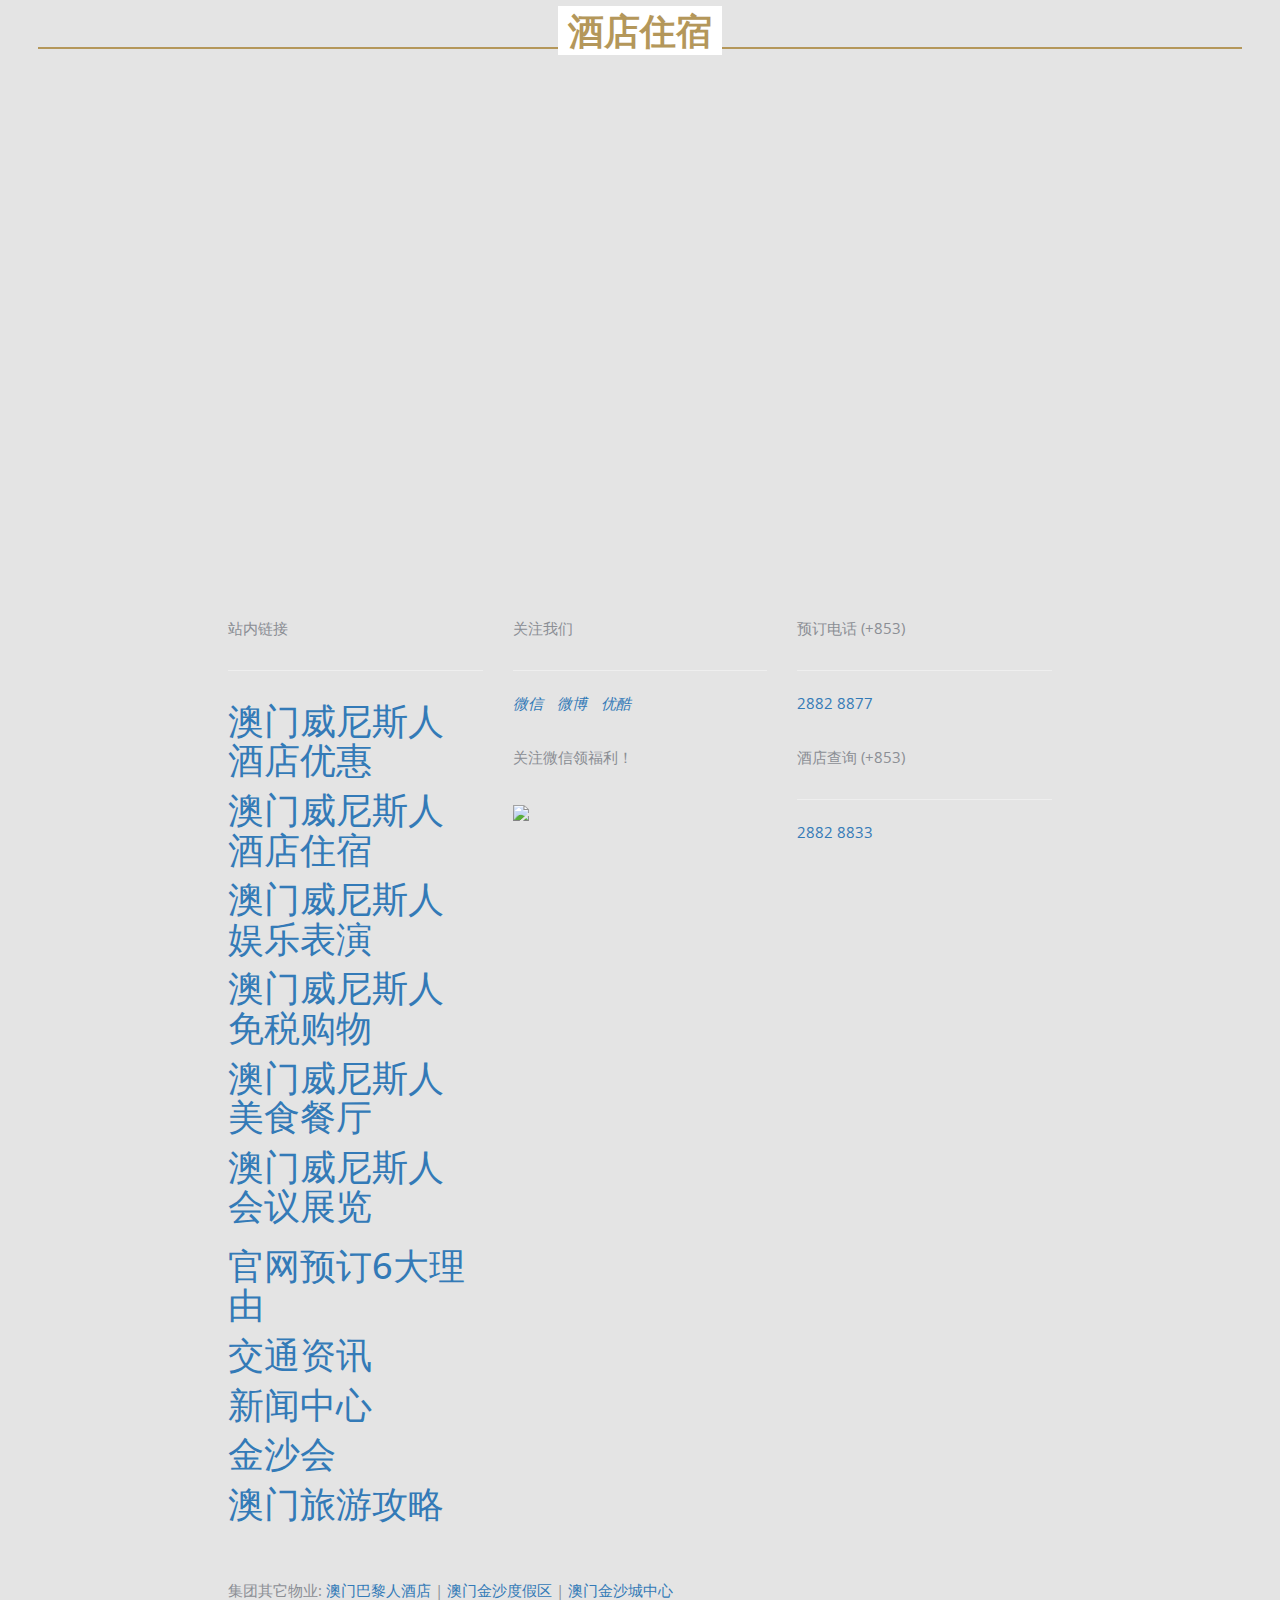
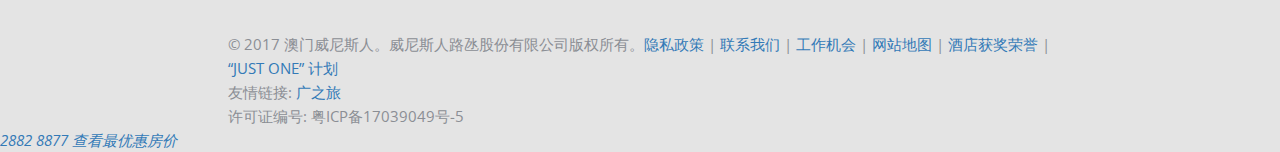
==== commit 6147281a: "Update index-cn.html" ====
--- a/index-cn.html
+++ b/index-cn.html
@@ -441,27 +441,27 @@
         <div class="row">
           <div class="col-md-4 col-sm-4 probootstrap-animate fadeInUp probootstrap-animated">
             <div class="probootstrap-block-image">
-				<figure>
+				<figure><a href="http://www.sandsresortsmacao.cn/nye-countdown.html" target="_blank">
     <img src="http://www.sandsresortsmacao.cn/content/dam/macau/promotions/srm/winter/activities/NewYearEve-countdown_500x340.jpg" alt="book early and save">
-</figure>		
+</a></figure>		
               <div class="text">
                 
-                <h3>跨年倒数盛典</h3>
+                <h3><a href="http://www.sandsresortsmacao.cn/nye-countdown.html" target="_blank">跨年倒数盛典</a></h3>
                 <p>日期：2017年12月31日至2018年1月1日<br/>时间：晚上8时30分至凌晨1时<br/>地点：澳门威尼斯人户外人工湖畔区，澳门巴黎人正门<br/>入场费：免费入场</p>
-				  
+				  <p class=""><a href=" http://www.sandsresortsmacao.cn/nye-countdown.html " class="probootstrap-custom-link link-sm" target="_blank">查看详情</a></p>
               </div>
             </div>
           </div>
           <div class="col-md-4 col-sm-4 probootstrap-animate fadeInUp probootstrap-animated">
             <div class="probootstrap-block-image">
-             <figure>
-    <img src="http://www.sandsresortsmacao.cn/content/dam/macau/promotions/srm/winter/activities/sctv_500x340.jpg" alt="book early and save">
-</figure>	
+             <figure><a href="https://cotaiticketing.com/VCLTicketing/eventDetail.do?eventCode=sctv2017&lang=zh_CN" target="_blank">
+    <img src="https://cn.parisianmacao.com/content/dam/macau/promotions/srm/winter/activities/sctv_500x340.jpg" alt="book early and save">
+</a></figure>	
               <div class="text">
                 
-                <h3>四川卫视2018花开天下跨年演唱会</h3>
+                <h3><a href="https://cotaiticketing.com/VCLTicketing/eventDetail.do?eventCode=sctv2017&lang=zh_CN" target="_blank">四川卫视2018花开天下跨年演唱会</a></h3>
                <p>日期：2017年12月31日<br/>时间：晚上8时<br/>地点：澳门威尼斯人金光综艺馆<br/>入场费：澳门币280起</p>
-				 
+				 <p class=""><a href=" https://cotaiticketing.com/VCLTicketing/eventDetail.do?eventCode=sctv2017&lang=zh_CN " class="probootstrap-custom-link link-sm" target="_blank">查看详情</a></p>
               </div>
             </div>
           </div>
@@ -766,7 +766,7 @@
 
               
               <div class="probootstrap-cell reverse probootstrap-animate fadeIn probootstrap-animated" data-animate-effect="fadeIn">
-                <div class="image" style="background-image: url(http://www.sandsresortsmacao.cn/content/dam/macau/entertainment/vm/mayday-2018/mayday-2018_660x600.jpg);">
+                <div class="image" style="background-image: url(http://www.sandsresortsmacao.cn/content/dam/macau/promotions/srm/winter/entertainment/mayday-660x600.jpg);">
     <a href="http://www.sandsresortsmacao.cn/entertainment/mayday-2018.html" target="_blank"></a>
 	</div>
                 <div class="text">
--- a/css/iconfont.css
+++ b/css/iconfont.css
@@ -0,0 +1,27 @@
+
+@font-face {font-family: "iconfont";
+  src: url('../fonts/iconfont.eot'); /* IE9*/
+  src: url('../fonts/iconfont.eot#iefix') format('embedded-opentype'), /* IE6-IE8 */
+  url('js/[data-uri]') format('woff'),
+  url('../fonts/iconfont.ttf') format('truetype'), /* chrome, firefox, opera, Safari, Android, iOS 4.2+*/
+  url('../fonts/iconfont.svg#iconfont') format('svg'); /* iOS 4.1- */
+}
+
+.iconfont {
+  font-family:"iconfont" !important;
+  font-size:22px;
+  font-style:normal;
+  -webkit-font-smoothing: antialiased;
+  -moz-osx-font-smoothing: grayscale;
+}
+
+.icon-yule:before { content: "\e61d"; }
+
+.icon-canting:before { content: "\e60c"; }
+
+.icon-gouwu:before { content: "\e629"; }
+
+.icon-paiduishi:before { content: "\e64f"; }
+
+.icon-chuang:before { content: "\e67e"; }
+
